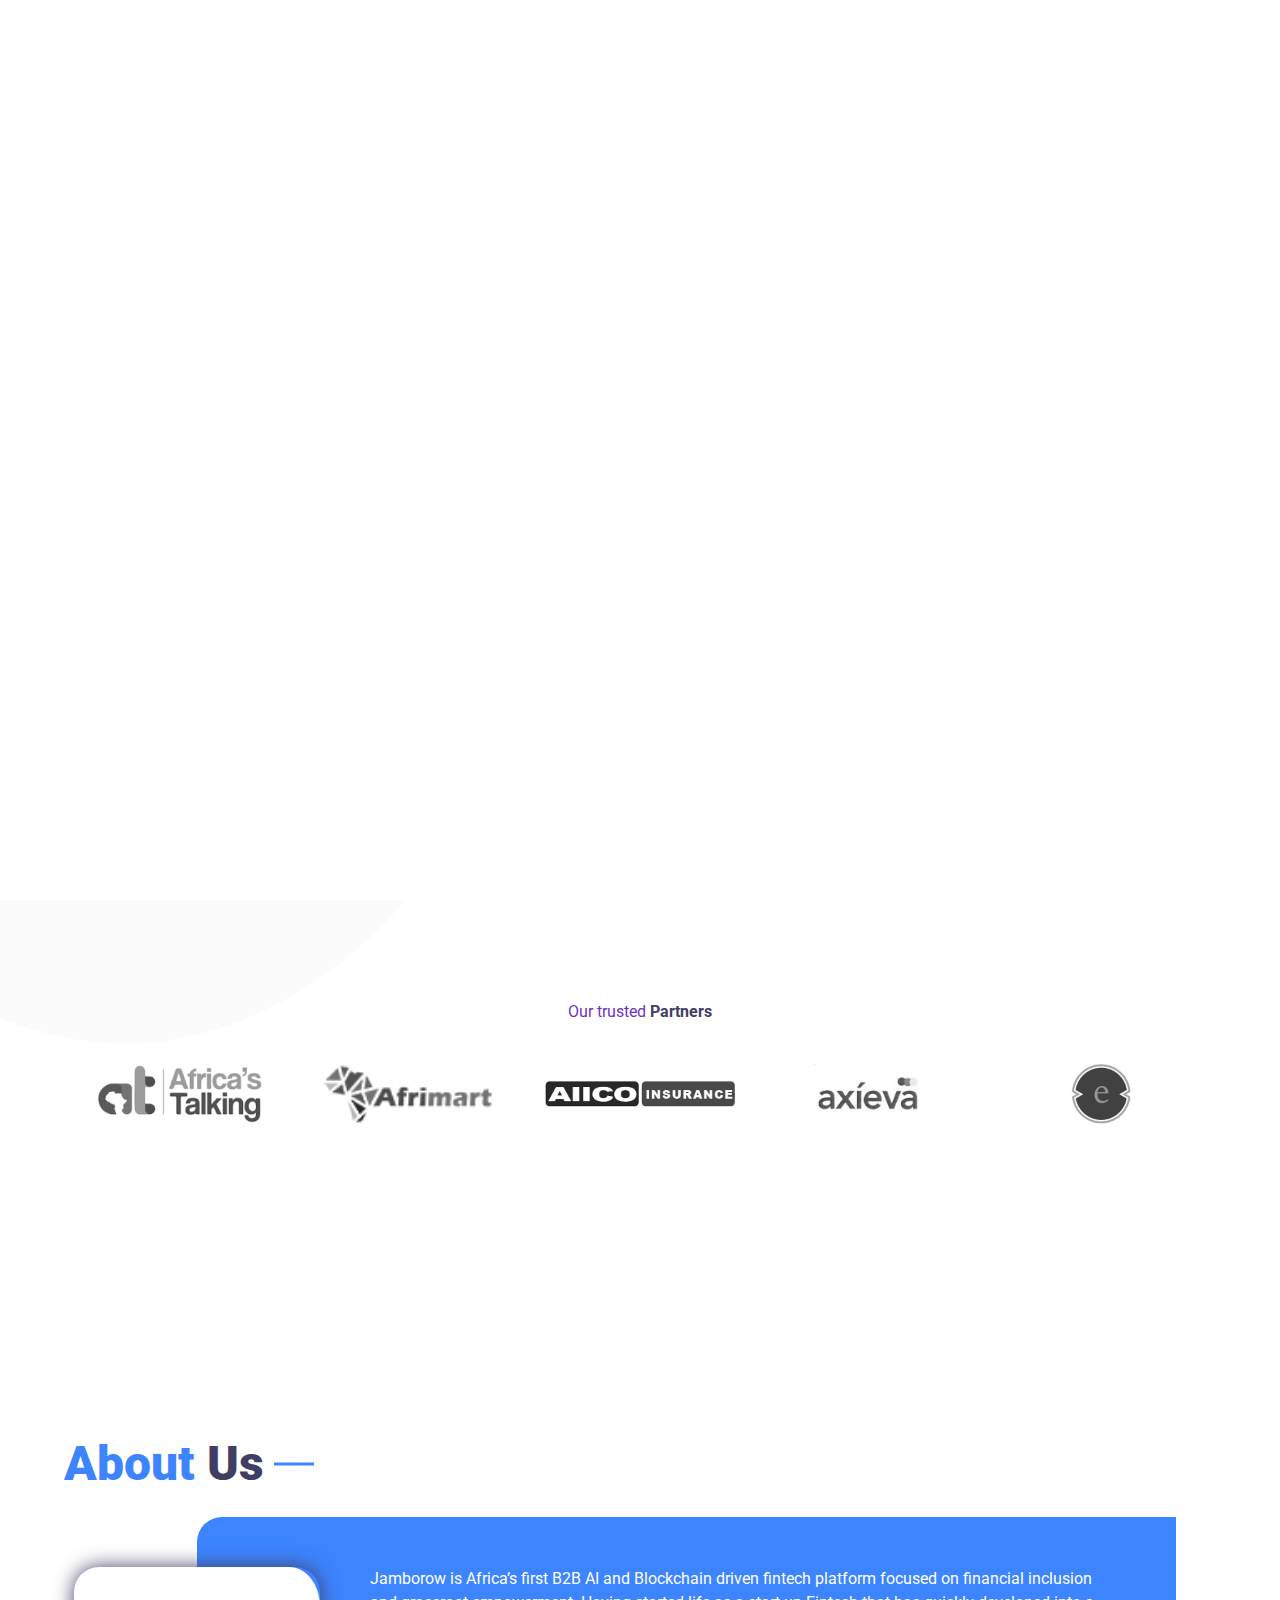
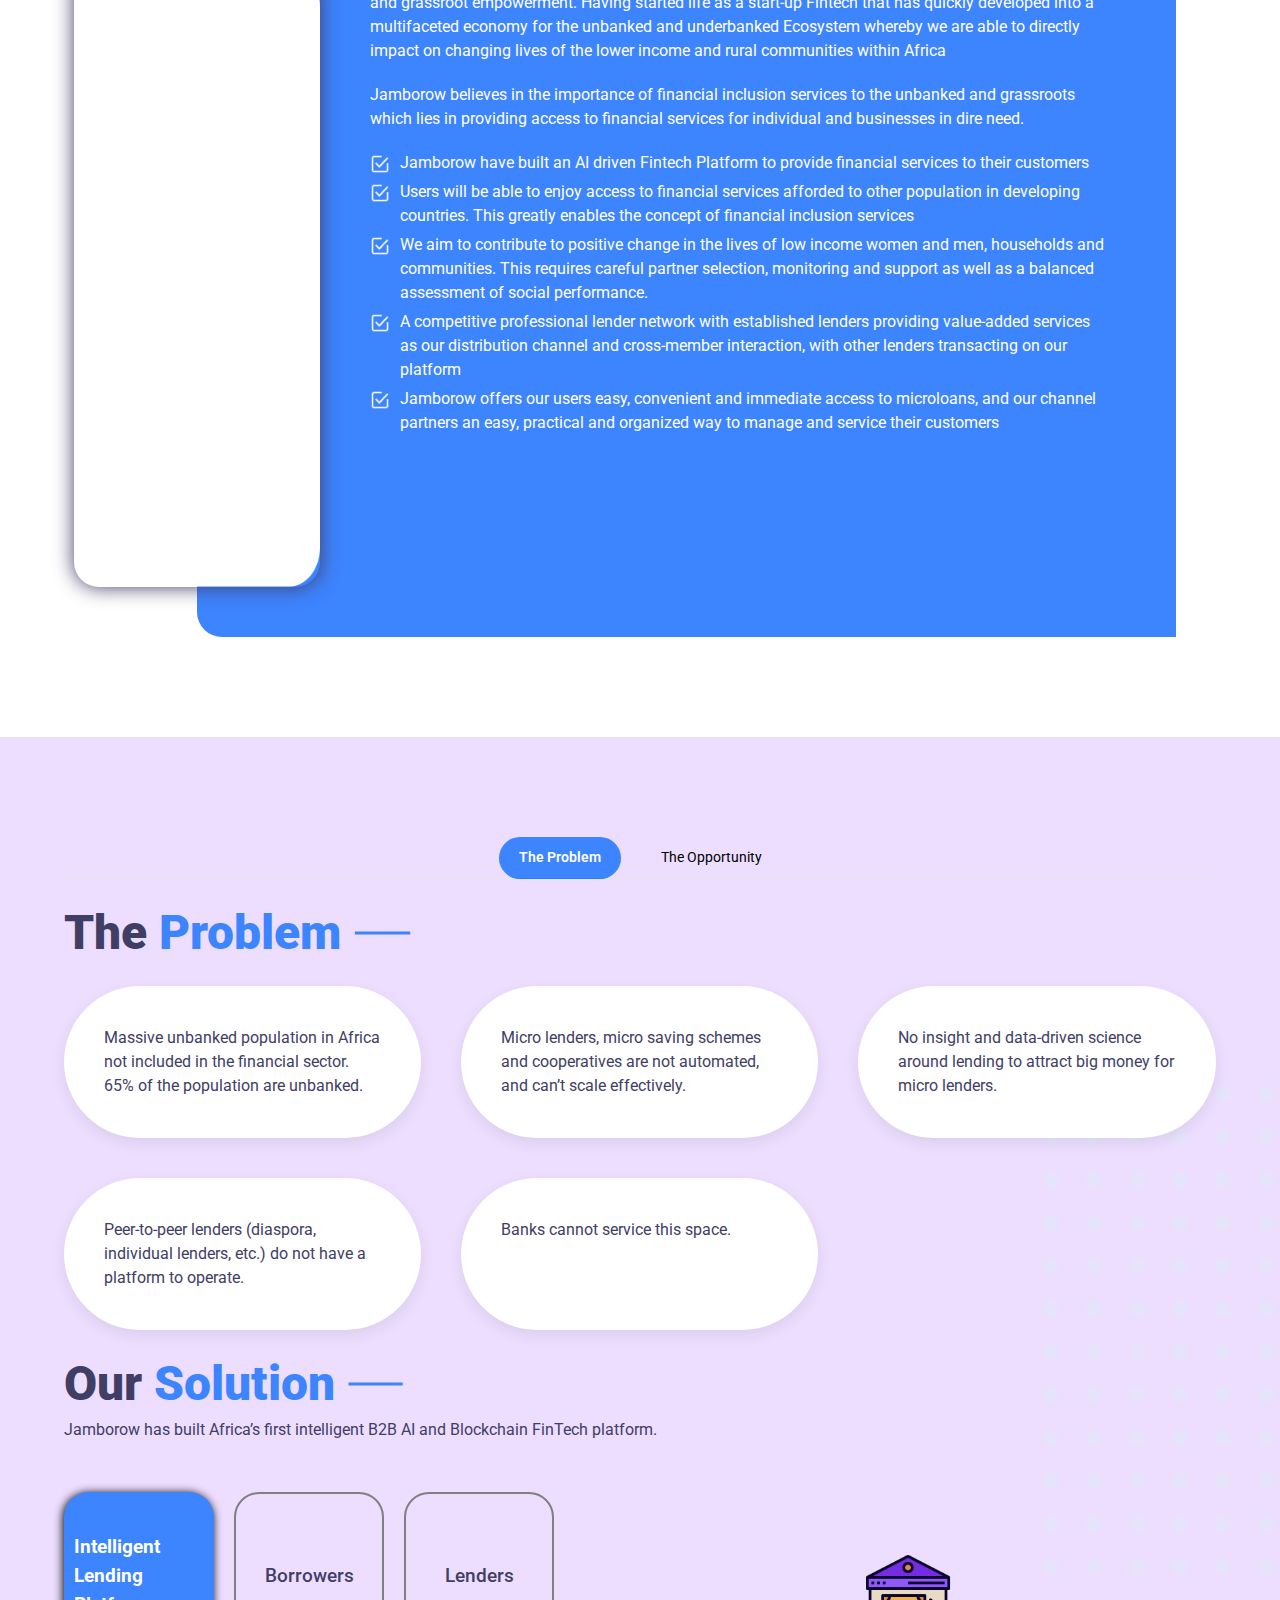
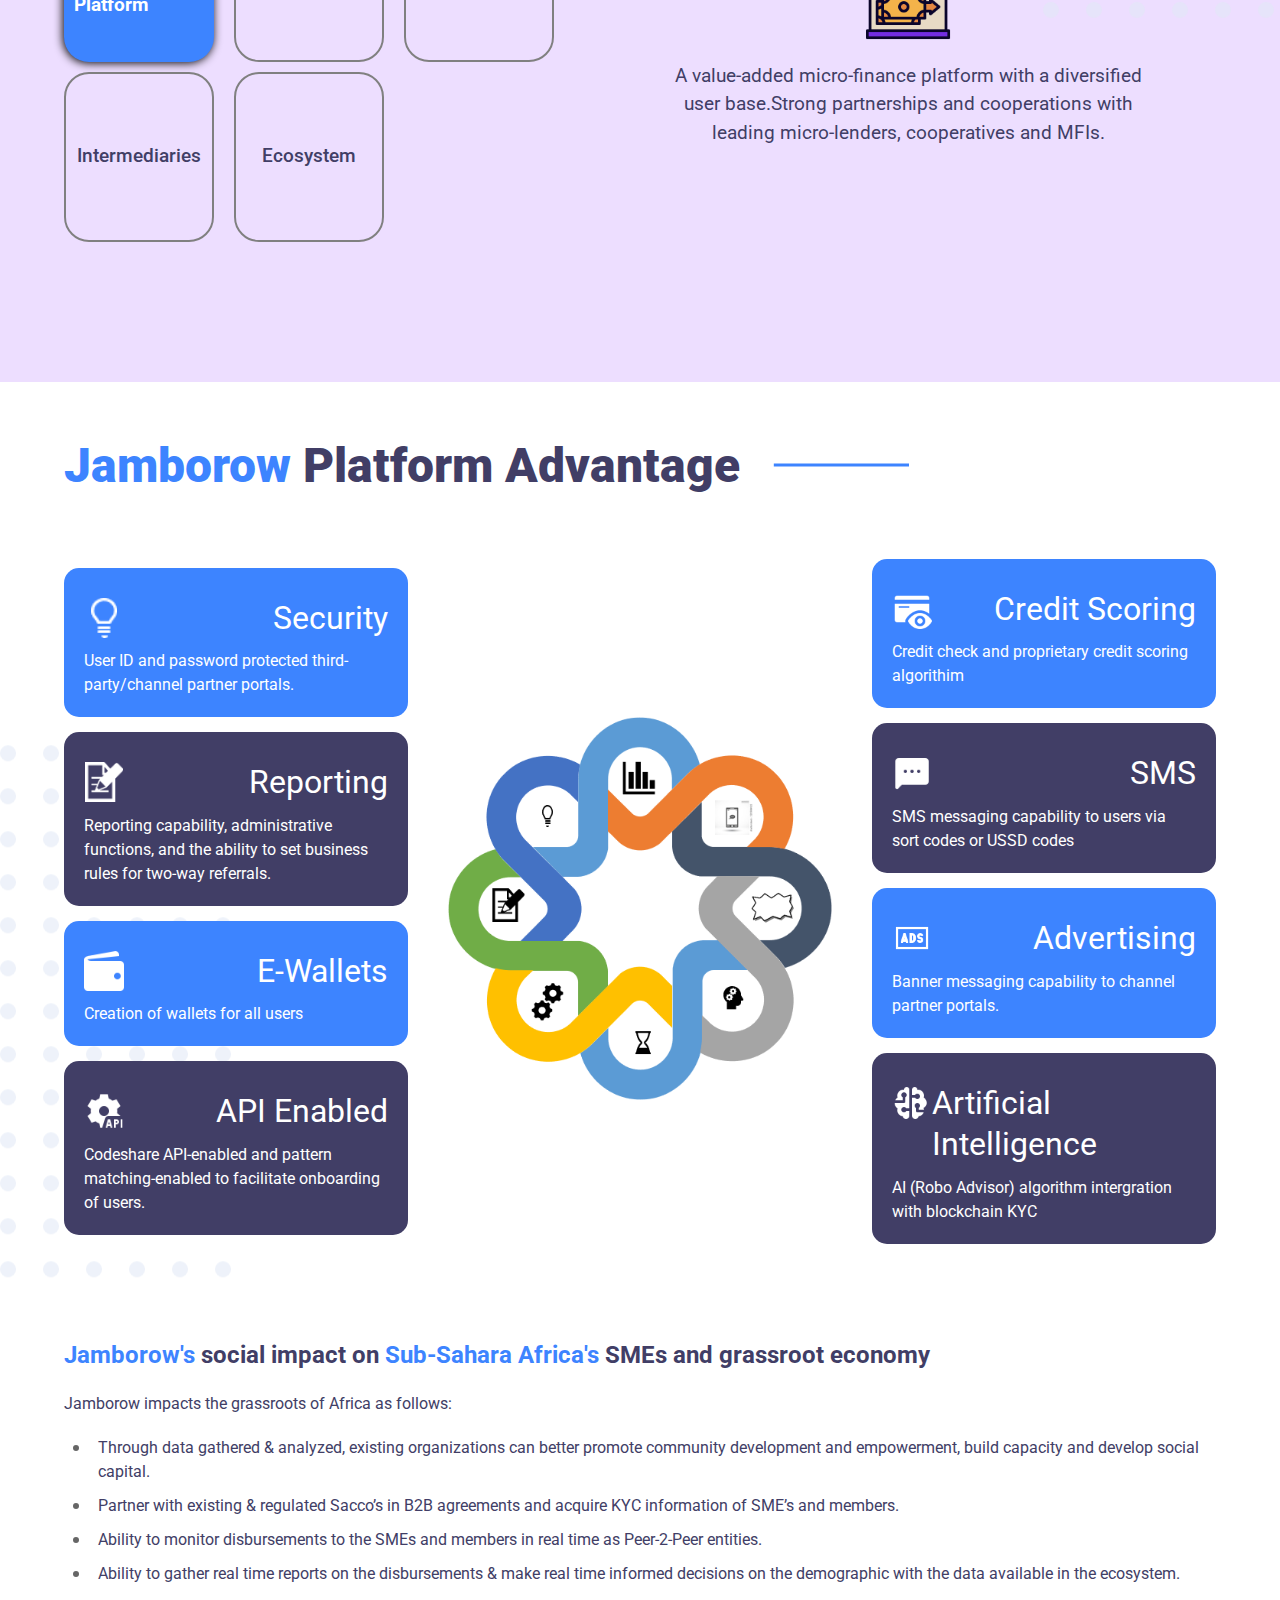
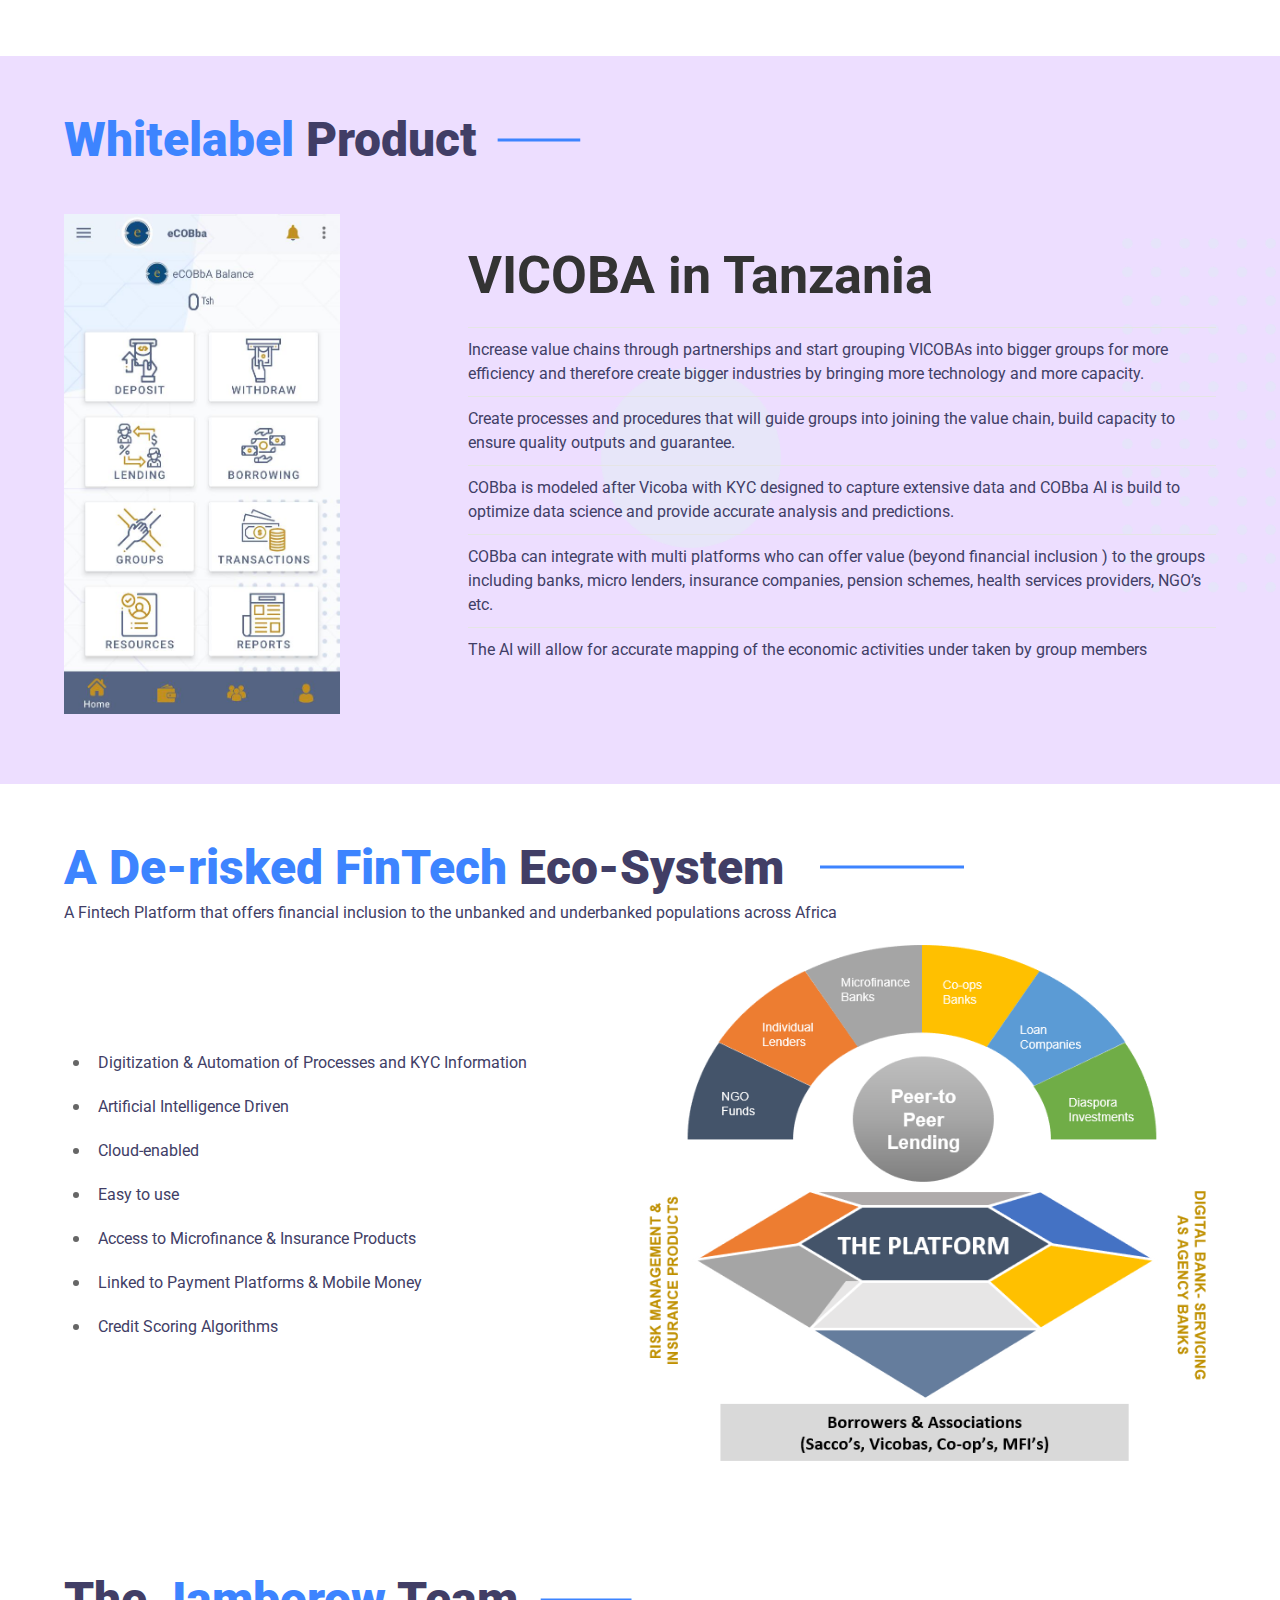
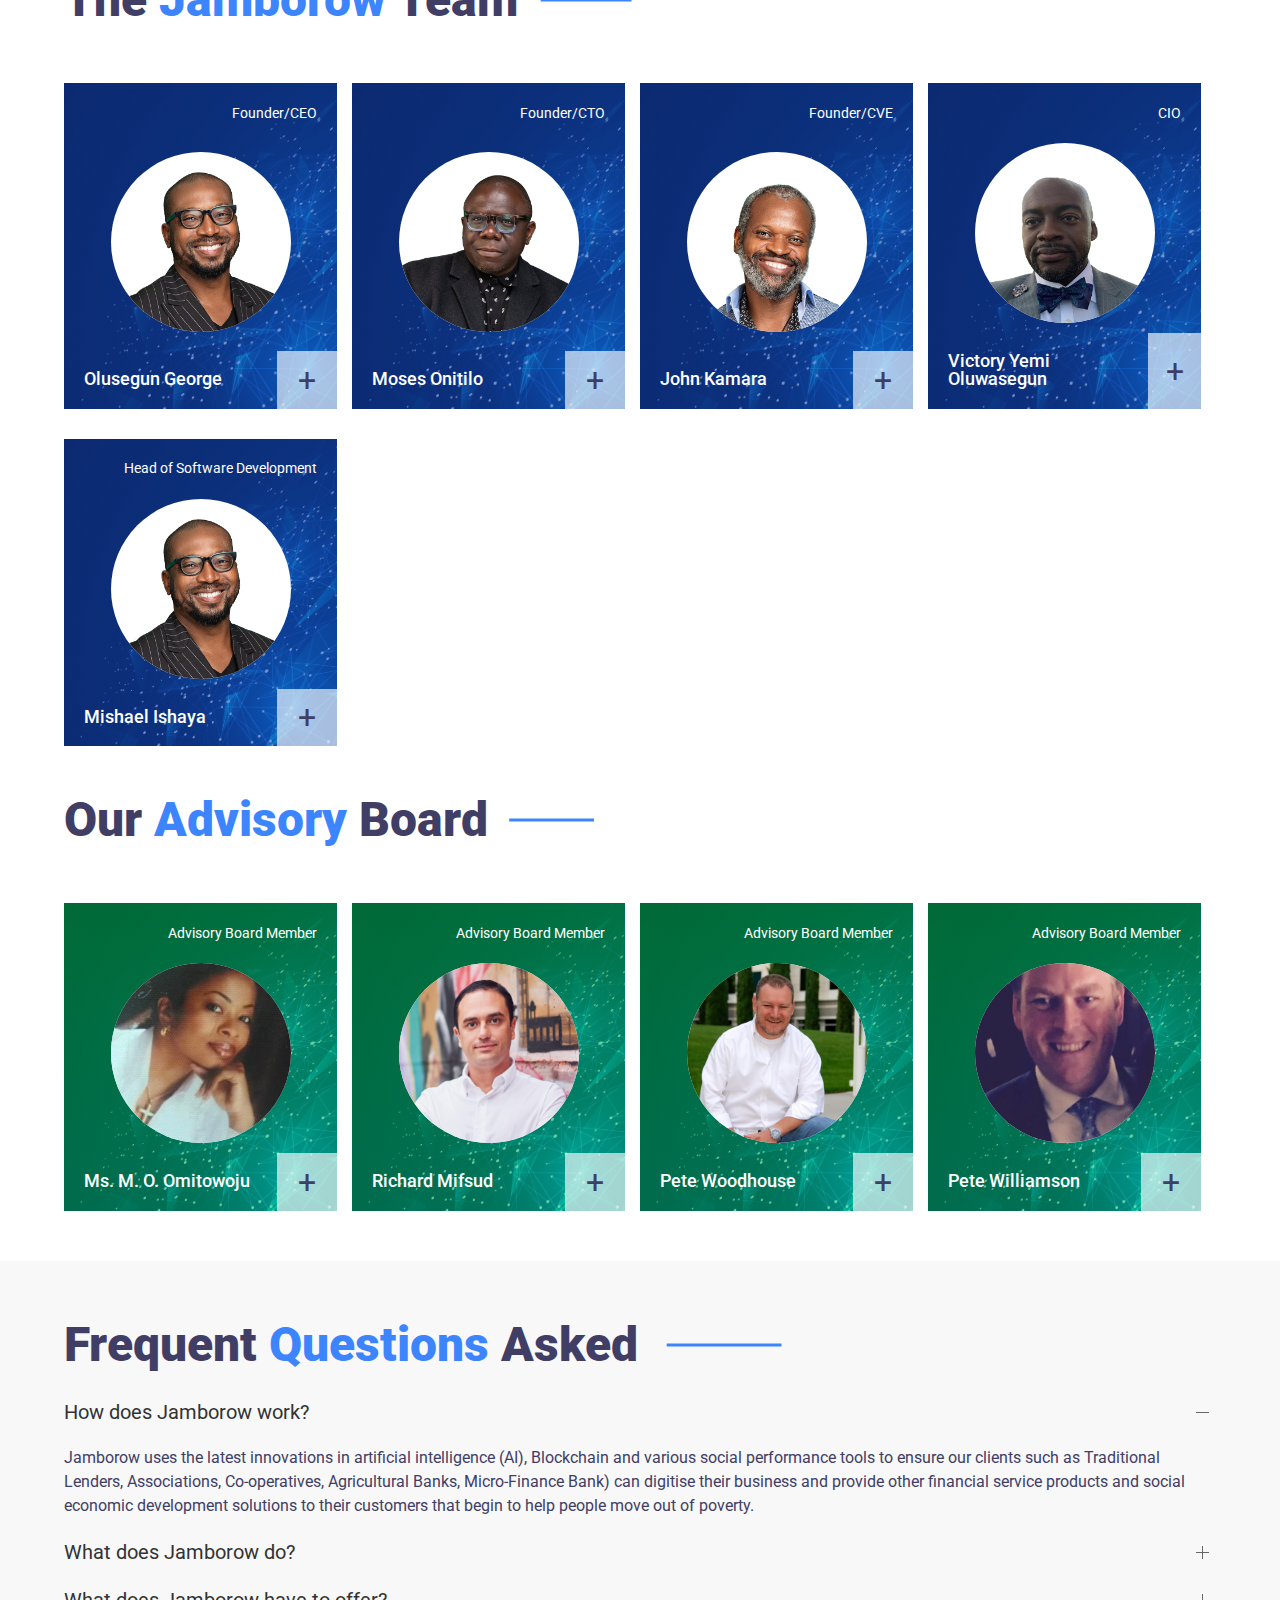
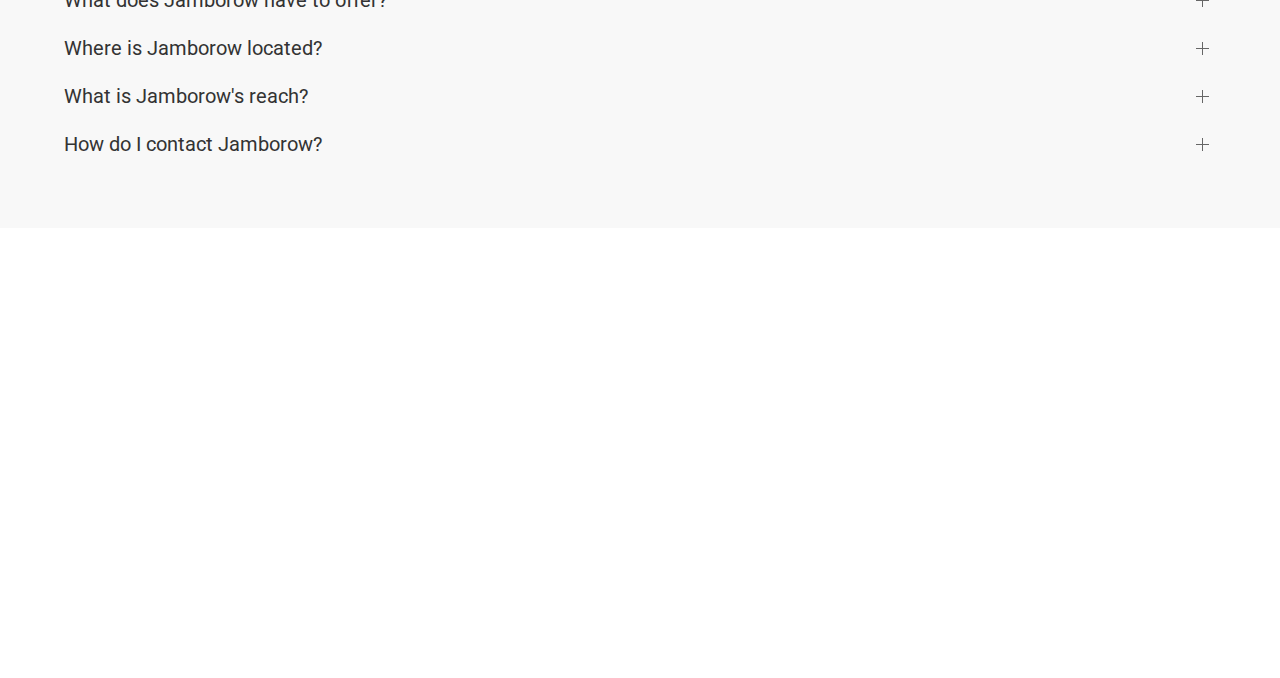
==== index.html @ 73a6a3b9 "first commitr" ====
<!doctype html>
<html class="no-js" lang="en">
  <head>
    <meta charset="utf-8" />
    <meta http-equiv="x-ua-compatible" content="ie=edge">
    <meta name="viewport" content="width=device-width, initial-scale=1.0">
    <title>Jamborow</title>
    <link rel="stylesheet" href="assets/css/app.css">
  </head>
<body>
<!--Preloader-->
<div id="introLoader" class="introloader">
  <div class="loader-container"><!--
    <div class="spinner">
    </div>-->
    <div class="spinner-inner">
      <img src="assets/img/logo.png" alt="">
    </div>
  </div>
</div>
<div uk-sticky="sel-target: .uk-navbar-container; cls-active: uk-navbar-sticky; bottom: #transparent-sticky-navbar; show-on-up: true; animation: uk-animation-slide-top; ">
    <nav class="uk-navbar-container uk-flex-between" uk-navbar style="position: relative; z-index: 980;">
        <div class="uk-navbar-left">

            <a class="uk-navbar-item uk-logo" href="#">
                <img src="./assets/img/Logo.png" alt="">
            </a>

            <ul class="uk-navbar-nav">
            </ul>
        </div><!--
        <div class="main-nav">
            <ul class="uk-navbar-nav">
                <li class="uk-active">
                    <a href="#">
                        Features
                    </a>
                </li>
            </ul>
        </div>-->
        <div class="uk-navbar-right uk-margin-remove">
            <ul class="uk-navbar-nav" uk-scrollspy-nav="closest: li; scroll: true">
                <li class="uk-active">
                    <a href="#home">
                        Home
                    </a>
                </li>
                <li>
                    <a href="#about">
                        About Us
                    </a>
                </li>
                <li>
                    <a href="#problem">
                        Problem & Solution
                    </a>
                </li>
                <li>
                    <a href="#product">
                        Product
                    </a>
                    <div class="uk-navbar-dropdown">
                        <ul class="uk-nav uk-navbar-dropdown-nav">
                            <li class="uk-active"><a href="#features">Features</a></li>
                            <li><a href="#ecosystem">Ecosystem</a></li>
                        </ul>
                    </div>
                </li>
                <li>
                    <a href="#team">
                        Team
                    </a>
                </li>
                <li>
                    <a href="#faq">
                        FAQ
                    </a>
                </li>
                <li>
                    <a href="/login">
                        Login
                    </a>
                </li>
                <li>
                    <a href="#" class="uk-button uk-border-rounded uk-button-primary">Get Started</a>
                </li>
            </ul>
        </div>
    </nav>
</div>
<header id="home">
  <div id="bm"></div>
  <div class="header-top--content">
    <div class="text-content">
      <h2>
        Africa's First Inclusive & Intelligent
        <span class="uk-display-block primary-color">Fintech Platform</span>
      </h2>
      <div class="btn-set">
        <a href="#" class="uk-button uk-border-rounded uk-button-primary">Get Started</a>
        <a href="#" class="uk-button uk-border-rounded gplay--btn">
          <img src="./assets/img/gplay.png" alt="" />
          <div class="uk-margin-left">
            <span class="uk-display-block small--text">GET IT ON</span>
            <span>Google</span>
          </div>
        </a>
      </div>
    </div>
    <div class="video--content">
      <div class="video-container">
        <video src="assets/img/jamborow.mp4#t=90000,100000" loop playsinline uk-video="autoplay: inview"></video>
        <div class="controls">
          <a href="#" class="play--video"><img src="assets/img/play.png" alt="" /></a>
          <a href="#" class="pause--video"><img src="assets/img/pause.png" alt="" /></a>
        </div>
      </div>
    </div>
  </div>
  <div class="partners container uk-padding uk-padding-remove-horizontal">
    <p class="color-purple uk-text-center">Our trusted <span class="uk-text-bold">Partners</span></p>
    <div class="uk-position-relative uk-visible-toggle uk-light" tabindex="-1" uk-slider="autoplay: true; autoplay-interval: 2000">
      <ul class="uk-slider-items uk-child-width-1-2 uk-child-width-1-3@s uk-child-width-1-5@m">
        <li>
          <img src="assets/img/partner1.png" alt="" />
        </li>
        <li>
          <img src="assets/img/partner2.png" alt="" />
        </li>
        <li>
          <img src="assets/img/partner3.png" alt="" />
        </li>
        <li>
          <img src="assets/img/partner4.jpeg" alt="" />
        </li>
        <li>
          <img src="assets/img/partner5.png" alt="" />
        </li>
        <li>
          <img src="assets/img/partner6.png" alt="" />
        </li>
        <li>
          <img src="assets/img/partner7.png" alt="" />
        </li>
        <li>
          <img src="assets/img/partner8.png" alt="" />
        </li>
        <li>
          <img src="assets/img/partner9.png" alt="" />
        </li>
      </ul>

      <a class="uk-position-center-left uk-position-small uk-hidden-hover" href="#" uk-slidenav-previous uk-slider-item="previous"></a>
      <a class="uk-position-center-right uk-position-small uk-hidden-hover" href="#" uk-slidenav-next uk-slider-item="next"></a>
    </div>
  </div>
</header>
<main class="main-content bg-white">
    <section class="about--content bg-white" id="about">
        <div class="container">
            <h3 class="shadow-title c-black uk-margin-bottom"><span class="color-primary">About</span> Us</h3>
            <div class="uk-width-1-1@m about" uk-grid>
                <div class="img-container">
                    <div class="about-img-holder">
                        <img class="about-img" src="assets/img/about.png" alt="">
                        <img src="assets/img/logo.png" alt="" class="about--log">
                        <p>Welcome to Jamborow</p>
                    </div>
                </div>
                <div class="uk-width-expand text--content">
                    <div>
                        <p>
                            Jamborow is Africa’s first B2B AI and Blockchain driven fintech platform focused on
                            financial
                            inclusion and grassroot empowerment. Having started life as a start-up Fintech that has
                            quickly
                            developed into a multifaceted economy for the unbanked and underbanked Ecosystem whereby we
                            are
                            able to directly impact on changing lives of the lower income and rural communities within
                            Africa
                        </p>
                        <p>
                            Jamborow believes in the importance of financial inclusion services to the unbanked and
                            grassroots which lies in providing access to financial services for individual and
                            businesses in
                            dire need.
                        </p>
                        <ul>
                            <li>
                                Jamborow have built an AI driven Fintech Platform to provide financial services to their
                                customers
                            </li>
                            <li>
                                Users will be able to enjoy access to financial services afforded to other population in
                                developing countries. This greatly enables the concept of financial inclusion services
                            </li>
                            <li>
                                We aim to contribute to positive change in the lives of low income women and men,
                                households
                                and communities. This requires careful partner selection, monitoring and support as well
                                as
                                a balanced assessment of social performance.
                            </li>
                            <li>
                                A competitive professional lender network with established lenders providing value-added
                                services as our distribution channel and cross-member interaction, with other lenders
                                transacting on our platform
                            </li>
                            <li>
                                Jamborow offers our users easy, convenient and immediate access to microloans, and our
                                channel partners an easy, practical and organized way to manage and service their
                                customers
                            </li>
                        </ul>
                    </div>
                </div>
            </div>
        </div>
    </section>
    <section class="solution--content bg-purple" id="problem">
        <div class="container">
            <ul class="uk-flex-center" uk-tab
                uk-switcher="animation: uk-animation-slide-top-medium, uk-animation-slide-bottom-medium">
                <li><a href="#">The Problem</a></li>
                <li><a href="#">The Opportunity</a></li>
            </ul>

            <div class="uk-switcher uk-margin">

                <div class="uk-width-1-1@m uk-position-relative uk-position-z-index">
                    <h3 class="shadow-title c-black uk-margin-remove">The <span class="color-primary">Problem</span>
                    </h3>
                    <div class="uk-child-width-1-3@s uk-margin-top uk-grid-match" uk-grid>
                        <div>
                            <div class="uk-card uk-card-default uk-card-body uk-border-pill">
                                <p>Massive unbanked population in Africa not included in the financial sector. 65% of
                                    the
                                    population are unbanked.</p>
                            </div>
                        </div>
                        <div>
                            <div class="uk-card uk-card-default uk-card-body uk-border-pill">
                                <p>
                                    Micro lenders, micro saving schemes and cooperatives are not automated, and can’t
                                    scale
                                    effectively.</p>
                            </div>
                        </div>
                        <div>
                            <div class="uk-card uk-card-default uk-card-body uk-border-pill">
                                <p>
                                    No insight and data-driven science around lending to attract big money for micro
                                    lenders.</p>
                            </div>
                        </div>
                        <div>
                            <div class="uk-card uk-card-default uk-card-body uk-border-pill">
                                <p>
                                    Peer-to-peer lenders (diaspora, individual lenders, etc.) do not have a platform to
                                    operate.</p>
                            </div>
                        </div>
                        <div>
                            <div class="uk-card uk-card-default uk-card-body uk-border-pill">
                                <p>
                                    Banks cannot service this space.</p>
                            </div>
                        </div>
                    </div>
                </div>
                <div class="uk-width-1-1@m uk-position-relative uk-position-z-index">
                    <h3 class="shadow-title c-black uk-margin-remove">The <span class="color-primary">Opportunity</span>
                    </h3>
                    <div class="uk-child-width-1-3@s uk-margin-top uk-grid-match" uk-grid>
                        <div>
                            <div class="uk-card uk-card-default uk-card-body uk-border-pill">
                                <p>Peer-to-peer lenders (diaspora, individual lenders, etc.) now have a platform to
                                    operate.</p>
                            </div>
                        </div>
                        <div>
                            <div class="uk-card uk-card-default uk-card-body uk-border-pill">
                                <p>
                                    Grassroot Data such as KYC and Credit footprint will better serve this segment.</p>
                            </div>
                        </div>
                        <div>
                            <div class="uk-card uk-card-default uk-card-body uk-border-pill">
                                <p>
                                    Massive opportunity for lenders to access this demographic with attractive interest
                                    rates</p>
                            </div>
                        </div>
                    </div>
                </div>
            </div>


            <div class="uk-width-1-1@m uk-position-relative uk-position-z-index">
                <h3 class="shadow-title c-black uk-margin-remove">Our <span class="color-primary">Solution</span>
                </h3>
                <p class="uk-margin-remove">Jamborow has built Africa’s first intelligent B2B AI and Blockchain
                    FinTech platform.</p>
            </div>
            <div class="switcher uk-child-width-1-2@m uk-flex uk-flex-wrap">
                <ul class="uk-subnav uk-subnav-pill uk-child-width-1-3@m"
                    uk-switcher="animation: uk-animation-slide-left-medium, uk-animation-slide-right-medium">
                    <li><a href="#">Intelligent Lending Platform</a></li>
                    <li><a href="#">Borrowers</a></li>
                    <li><a href="#">Lenders</a></li>
                    <li><a href="#">Intermediaries</a></li>
                    <li><a href="#">Ecosystem</a></li>
                </ul>

                <ul class="uk-switcher uk-margin">
                    <li>
                        <div>
                            <img src="assets/img/platform.png" alt="">
                            <p>
                                A value-added micro-finance platform with a diversified user base.Strong partnerships
                                and cooperations with leading micro-lenders, cooperatives and MFIs.
                            </p>
                        </div>
                    </li>
                    <li>
                        <div>
                            <img src="assets/img/borrow.png" alt="">
                            <p>
                                A diversified borrower base with unbanked/underbanked merchants, artisan, workers,
                                students,
                                e.t.c. Loan products and other financial services that meet their individual needs.
                            </p>
                        </div>
                    </li>
                    <li>
                        <div>
                            <img src="assets/img/lender.png" alt="">
                            <p>
                                A competitive professional lender network with established lenders providing value-added
                                services. Cross member interaction, with other members transacting on our platform.
                            </p>
                        </div>
                    </li>
                    <li>
                        <div>
                            <img src="assets/img/intermediaries.png" alt="">
                            <p>
                                A network of competitive and cheap funding sources providing lending capital to our
                                professional lenders, based on coverage opportunity and return.
                            </p>
                        </div>
                    </li>
                    <li>
                        <div>
                            <img src="assets/img/ecosystem.png" alt="">
                            <p>
                                Codified incentives and processes to encourage provide a higher rate of repayment.
                                Technology with robust multi-threading capability that handles bulk transaction in
                                seconds
                                and accomodates the expansion and processing of more complex user data.
                            </p>
                        </div>
                    </li>
                </ul>
            </div>
        </div>
    </section>
    <section class="advantage--content bg-white" id="features">
        <div class="container">
            <div class="uk-width-1-1@m">
                <h3 class="shadow-title c-black uk-margin-remove"><span class="color-primary">Jamborow</span> Platform
                    Advantage
                </h3>
                <div class="uk-width-1-1@m uk-flex uk-margin-top uk-flex-wrap uk-flex-middle">
                    <div class="uk-width-1-3@m uk-padding-remove-left uk-padding adv--cards">
                        <div class="bg-primary">
                            <div class="uk-flex uk-flex-between">
                                <img src="assets/img/bulb.png" alt="">
                                <h2>Security</h2>
                            </div>
                            User ID and password protected third-party/channel partner portals.
                        </div>
                        <div class="bg-black">
                            <div class="uk-flex uk-flex-between">
                                <img src="assets/img/report.png" alt="">
                                <h2>Reporting</h2>
                            </div>
                            Reporting capability, administrative functions, and the ability to set business rules for
                            two-way referrals.
                        </div>
                        <div class="bg-primary">
                            <div class="uk-flex uk-flex-between">
                                <img src="assets/img/wallet.png" alt="">
                                <h2>E-Wallets</h2>
                            </div>
                            Creation of wallets for all users
                        </div>
                        <div class="bg-black">
                            <div class="uk-flex uk-flex-between">
                                <img src="assets/img/api.png" alt="">
                                <h2>API Enabled</h2>
                            </div>
                            Codeshare API-enabled and pattern matching-enabled to facilitate onboarding of users.
                        </div>
                    </div>
                    <div class="uk-width-1-3@m">
                        <div class="uk-position-relative">
                            <img src="assets/img/advantages.png" alt="">
                        </div>
                    </div>
                    <div class="uk-width-1-3@m uk-padding uk-padding-remove-right adv--cards">
                        <div class="bg-primary">
                            <div class="uk-flex uk-flex-between">
                                <img src="assets/img/credit.png" alt="">
                                <h2>Credit Scoring</h2>
                            </div>
                            Credit check and proprietary credit scoring algorithim
                        </div>
                        <div class="bg-black">
                            <div class="uk-flex uk-flex-between">
                                <img src="assets/img/sms.png" alt="">
                                <h2>SMS</h2>
                            </div>
                            SMS messaging capability to users via sort codes or USSD codes
                        </div>
                        <div class="bg-primary">
                            <div class="uk-flex uk-flex-between">
                                <img src="assets/img/advert.png" alt="">
                                <h2>Advertising</h2>
                            </div>
                            Banner messaging capability to channel partner portals.
                        </div>
                        <div class="bg-black">
                            <div class="uk-flex uk-flex-between">
                                <img src="assets/img/ai.png" alt="">
                                <h2>Artificial Intelligence</h2>
                            </div>
                            AI (Robo Advisor) algorithm intergration with blockchain KYC
                        </div>
                    </div>
                </div>

                <h3 class="uk-text-bold uk-margin-medium-top c-black"><span class="color-primary">Jamborow's</span>
                    social impact on <span class="color-primary">Sub-Sahara Africa's</span> SMEs and grassroot economy
                </h3>
                <p>
                    Jamborow impacts the grassroots of Africa as follows:
                </p>
                <ul class="uk-list uk-list-bullet">
                    <li>
                        Through data gathered & analyzed, existing organizations can better promote community
                        development and empowerment, build capacity and develop social capital.
                    </li>
                    <li>
                        Partner with existing & regulated Sacco’s in B2B agreements and acquire KYC information of SME’s
                        and members.
                    </li>
                    <li>
                        Ability to monitor disbursements to the SMEs and members in real time as Peer-2-Peer entities.
                    </li>
                    <li>
                        Ability to gather real time reports on the disbursements & make real time informed decisions on
                        the demographic with the data available in the ecosystem.
                    </li>
                </ul>
            </div>
        </div>
    </section>
    <section class="whitelabel--product bg-purple" id="product">
        <div class="container">
            <div class="uk-width-1-1@m">
                <h3 class="shadow-title c-black uk-margin-remove"><span class="color-primary">Whitelabel</span> Product
                </h3>
                <div class="uk-width-1-1@m uk-child-width-1-2@m uk-flex uk-margin-top uk-flex-wrap uk-flex-middle">
                    <div class="label--pic uk-width-1-3@m">
                        <img src="assets/img/ecoba.svg.jfif" alt="">
                    </div>
                    <div class="label--list uk-width-2-3@m">
                        <ul class="uk-list uk-list-divider">
                            <h3 class="uk-text-bold uk-heading-small">VICOBA in Tanzania</h3>
                            <li> Increase value chains through partnerships and start grouping VICOBAs into bigger
                                groups for more efficiency and therefore create bigger industries by bringing more
                                technology and more capacity.
                            </li>
                            <li>Create processes and procedures that will guide groups into joining the value chain,
                                build capacity to ensure quality outputs and guarantee.
                            </li>
                            <li>COBba is modeled after Vicoba with KYC designed to capture extensive data and COBba AI
                                is build to optimize data science and provide accurate analysis and predictions.
                            </li>
                            <li>COBba can integrate with multi platforms who can offer value (beyond financial inclusion
                                ) to the groups including banks, micro lenders, insurance companies, pension schemes,
                                health services providers, NGO’s etc.
                            </li>
                            <li>The AI will allow for accurate mapping of the economic activities under taken by group
                                members
                            </li>
                        </ul>
                    </div>
                </div>
            </div>
        </div>
    </section>
    <section class="ecosystem bg-white" id="ecosystem">
        <div class="container">
            <div class="uk-width-1-1@m">
                <h3 class="shadow-title c-black uk-margin-remove"><span
                        class="color-primary">A De-risked FinTech </span> Eco-System
                </h3>
                <p class="uk-margin-remove">A Fintech Platform that offers financial inclusion to the unbanked and
                    underbanked populations across Africa
                </p>
                <div class="uk-width-1-1@m uk-child-width-1-2@m uk-flex uk-margin-top uk-flex-wrap uk-flex-middle">
                    <div>
                        <ul class="uk-list uk-list-large uk-list-bullet">
                            <li>Digitization & Automation of Processes and KYC Information
                            </li>
                            <li>Artificial Intelligence Driven
                            </li>
                            <li>Cloud-enabled
                            </li>
                            <li>Easy to use
                            </li>
                            <li>Access to Microfinance & Insurance Products
                            </li>
                            <li>Linked to Payment Platforms & Mobile Money
                            </li>
                            <li>Credit Scoring Algorithms
                            </li>
                        </ul>
                    </div>
                    <div>
                        <img src="assets/img/ecosystem-pic.png" alt="">
                    </div>
                </div>
            </div>
        </div>
    </section>

    <section class="our--team bg-white" id="team">
        <div class="container">
            <div class="uk-width-1-1@m">
                <h3 class="shadow-title c-black uk-margin-remove">The <span class="color-primary">Jamborow</span> Team
                </h3>
                <div class="uk-width-1-1@m uk-child-width-1-4@m uk-flex uk-margin-top uk-flex-wrap uk-grid-small"  uk-height-match="target: > div > .team-member--card">
                    <div>
                        <div class="team-member--card">
                            <div class="position">Founder/CEO</div>
                            <div class="team--image">
                                <img src="assets/img/olusegun.png" alt="">
                            </div>
                            <div class="member-name--more">
                                <div class="member--name">
                                    Olusegun George
                                </div>
                                <div class="more--btn" uk-toggle="target: #segun">
                                    <span>+</span>
                                </div>
                            </div>
                        </div>
                    </div>
                    <div>
                        <div class="team-member--card">
                            <div class="position">Founder/CTO</div>
                            <div class="team--image">
                                <img class="img-pos-btm" src="assets/img/moses.png" alt="">
                            </div>
                            <div class="member-name--more">
                                <div class="member--name">
                                    Moses Onitilo
                                </div>
                                <div class="more--btn" uk-toggle="target: #moses">
                                    <span>+</span>
                                </div>
                            </div>
                        </div>
                    </div>
                    <div>
                        <div class="team-member--card">
                            <div class="position">Founder/CVE</div>
                            <div class="team--image">
                                <img src="assets/img/kamara.png" alt="">
                            </div>
                            <div class="member-name--more">
                                <div class="member--name">
                                    John Kamara
                                </div>
                                <div class="more--btn" uk-toggle="target: #kamara">
                                    <span>+</span>
                                </div>
                            </div>
                        </div>
                    </div>
                    <div>
                        <div class="team-member--card">
                            <div class="position">CIO</div>
                            <div class="team--image">
                                <img src="assets/img/vic.png" alt="">
                            </div>
                            <div class="member-name--more">
                                <div class="member--name">
                                    Victory Yemi Oluwasegun
                                </div>
                                <div class="more--btn" uk-toggle="target: #vic">
                                    <span>+</span>
                                </div>
                            </div>
                        </div>
                    </div>
                    <div>
                        <div class="team-member--card">
                            <div class="position">Head of Software Development</div>
                            <div class="team--image">
                                <img src="assets/img/olusegun.png" alt="">
                            </div>
                            <div class="member-name--more">
                                <div class="member--name">
                                    Mishael Ishaya
                                </div>
                                <div class="more--btn">
                                    <span>+</span>
                                </div>
                            </div>
                        </div>
                    </div>
                </div>
                <h3 class="shadow-title c-black uk-margin-medium-top uk-margin-remove-bottom">Our <span
                        class="color-primary">Advisory</span> Board
                </h3>
                <div class="uk-width-1-1@m uk-child-width-1-4@m uk-flex uk-margin-top uk-flex-wrap uk-grid-small board">
                    <div>
                        <div class="team-member--card">
                            <div class="position">Advisory Board Member</div>
                            <div class="team--image">
                                <img src="assets/img/omitowoju.jpg" alt="">
                            </div>
                            <div class="member-name--more">
                                <div class="member--name">
                                    Ms. M. O. Omitowoju
                                </div>
                                <div class="more--btn" uk-toggle="target: #omitowoju">
                                    <span>+</span>
                                </div>
                            </div>
                        </div>
                    </div>
                    <div>
                        <div class="team-member--card">
                            <div class="position">Advisory Board Member</div>
                            <div class="team--image">
                                <img class="img-pos-btm" src="assets/img/richard.jpeg" alt="">
                            </div>
                            <div class="member-name--more">
                                <div class="member--name">
                                    Richard Mifsud
                                </div>
                                <div class="more--btn" uk-toggle="target: #richard">
                                    <span>+</span>
                                </div>
                            </div>
                        </div>
                    </div>
                    <div>
                        <div class="team-member--card">
                            <div class="position">Advisory Board Member</div>
                            <div class="team--image">
                                <img src="assets/img/pete.jpg" alt="">
                            </div>
                            <div class="member-name--more">
                                <div class="member--name">
                                    Pete Woodhouse
                                </div>
                                <div class="more--btn" uk-toggle="target: #pete">
                                    <span>+</span>
                                </div>
                            </div>
                        </div>
                    </div>
                    <div>
                        <div class="team-member--card">
                            <div class="position">Advisory Board Member</div>
                            <div class="team--image">
                                <img src="assets/img/pwill.jpg" alt="">
                            </div>
                            <div class="member-name--more">
                                <div class="member--name">
                                    Pete Williamson
                                </div>
                                <div class="more--btn" uk-toggle="target: #pwill">
                                    <span>+</span>
                                </div>
                            </div>
                        </div>
                    </div>
                </div>
            </div>
        </div>
    </section>

    <section class="faq uk-position-z-index uk-position-relative uk-section-muted" id="faq">
        <div class="container">
            <div class="uk-width-1-1@m">
                <h3 class="shadow-title c-black uk-margin-remove">Frequent <span class="color-primary">Questions</span>
                    Asked
                </h3>
                <div class="uk-width-1-1@m uk-flex uk-flex-center uk-margin-top uk-flex-wrap">
                    <ul uk-accordion class="uk-width-1-1@m">
                        <li class="uk-open">
                            <a class="uk-accordion-title" href="#">How does Jamborow work?</a>
                            <div class="uk-accordion-content">
                                <p>Jamborow uses the latest innovations in artificial intelligence (AI), Blockchain and
                                    various social performance tools to ensure our clients such as Traditional Lenders,
                                    Associations, Co-operatives, Agricultural Banks, Micro-Finance Bank) can digitise
                                    their business and provide other financial service products and social economic
                                    development solutions to their customers that begin to help people move out of
                                    poverty.</p>
                            </div>
                        </li>
                        <li>
                            <a class="uk-accordion-title" href="#">What does Jamborow do?</a>
                            <div class="uk-accordion-content">
                                <p>Jamborow has built Africa’s first inclusive, intelligent B2B AI led fintech platform.
                                    We aim to contribute to positive change in the lives of women and men, households
                                    and communities.</p>
                            </div>
                        </li>
                        <li>
                            <a class="uk-accordion-title" href="#">What does Jamborow have to offer?</a>
                            <div class="uk-accordion-content">
                                <p>Jamborow offers our users easy, convenient and immediate access to microloans, and
                                    our channel partners an easy, practical and organized way to manage and service
                                    their customers.</p>
                            </div>
                        </li>
                        <li>
                            <a class="uk-accordion-title" href="#">Where is Jamborow located?</a>
                            <div class="uk-accordion-content">
                                <p>Jamborow’s ecosystem cuts across PanAfrican countries such as: Kenya, Tanzania,
                                    Nigeria, Liberia, Sierra Leone, Uganda and Botswana etc.

                                </p>
                            </div>
                        </li>
                        <li>
                            <a class="uk-accordion-title" href="#">What is Jamborow's reach?</a>
                            <div class="uk-accordion-content">
                                <p>Jamborow has a reach of 8 million + people all across Africa and beyond.</p>
                            </div>
                        </li>
                        <li>
                            <a class="uk-accordion-title" href="#">How do I contact Jamborow?</a>
                            <div class="uk-accordion-content">
                                <p>Contact us by simply sending an email to info@jamborow.com</p>
                            </div>
                        </li>
                    </ul>
                </div>
            </div>
        </div>
    </section>
</main>

<footer class="footer">
    <div class="uk-flex uk-flex-right">
        <div class="uk-width-1-1@m mini--footer uk-flex uk-flex-wrap">
            <p class="uk-width-2-3@m c-white little--about">
                Jamborow is Africa’s first B2B AI and Blockchain driven fintech platform focused on financial inclusion
                and grassroot empowerment.
            </p>
            <div class="uk-width-1-3@m uk-text-center">
                <img src="assets/img/logo.png" alt="">
            </div>
            <div class="uk-width1-1@m uk-flex uk-flex-wrap padding--bottom border--bottom">
                <div class="uk-width-2-3@m uk-flex uk-flex-between uk-flex-wrap">
                    <ul class="uk-list">
                        <li><a href="#">Home</a></li>
                        <li><a href="#">About Us</a></li>
                        <li><a href="#">Problem & Solution</a></li>
                    </ul>
                    <ul class="uk-list">
                        <li><a href="#">Advantage</a></li>
                        <li><a href="#">Product</a></li>
                        <li><a href="#">Team</a></li>
                    </ul>
                    <ul class="uk-list">
                        <li><a href="#">FAQ</a></li>
                        <li><a href="#">Register</a></li>
                        <li><a href="#">Login</a></li>
                    </ul>
                </div>
                <div class="uk-width-1-3@m">

                </div>
            </div>
            <div class="uk-width1-1@m uk-margin-top uk-flex uk-flex-wrap">
                <div class="">
                    <a href="" class="uk-icon-button uk-margin-small-right" uk-icon="twitter"></a>
                    <a href="" class="uk-icon-button  uk-margin-small-right" uk-icon="facebook"></a>
                    <a href="" class="uk-icon-button  uk-margin-small-right" uk-icon="linkedin"></a>
                    <a href="" class="uk-icon-button" uk-icon="instagram"></a>
                </div>
            </div>
        </div>
    </div>
</footer>
<div id="segun" class="uk-flex-top team--info" uk-modal>
    <div class="uk-modal-dialog uk-modal-body uk-margin-auto-vertical">

        <button class="uk-modal-close-default" type="button" uk-close></button>
        <div class="uk-flex uk-flex-wrap">
            <div class="uk-width-1-3@m img--space">
                <img src="assets/img/olusegun.png" alt="">
            </div>
            <div class="uk-width-2-3@m uk-padding info--space">
                <h2 class="uk-article-title uk-margin-remove">Olusegun George</h2>
                <p class="uk-article-meta uk-margin-remove">Founder/CEO</p>
                <ul class="uk-list">
                    <li>
                        Olusegun George is a former Account Director, West Africa for Governance Risk and Compliance with
                        Thompson Reuters,responsible for driving business development across the West African region and
                        providing GRC advisory services to regulators and Operators.
                    </li>
                    <li>He has over 20 years Banking and Financial services, as former Group Head of Treasury Shared Services
                        and Former Chief Operating officer, Global Markets, both at UBA as well as former Market Analyst at
                        Goldman Sachs to mention a few.
                    </li>
                </ul>
            </div>
        </div>

    </div>
</div>
<div id="moses" class="uk-flex-top team--info" uk-modal>
    <div class="uk-modal-dialog uk-modal-body uk-margin-auto-vertical">

        <button class="uk-modal-close-default" type="button" uk-close></button>
        <div class="uk-flex uk-flex-wrap">
            <div class="uk-width-1-3@m img--space">
                <img src="assets/img/moses.png" alt="">
            </div>
            <div class="uk-width-2-3@m uk-padding info--space">
                <h2 class="uk-article-title uk-margin-remove">Moses Onitilo</h2>
                <p class="uk-article-meta uk-margin-remove">Founder/CTO</p>
                <ul class="uk-list">
                    <li>
                        Moses Onitilo is a 20+ yrs IT veteran with a background in ITSM, ITIL, Digital Transformation, AI, Blockchain, Encryption, Security and other leading edge enterprise management technologies.
                    </li>
                    <li>
                        He is currently Founder and CTO , of Jamborow LTD, Africa’s first intelligent B2B AI and Blockchain FinTech platforman and Deep Learning Science LTD, A Digital Transformation and Software Development outsourcing firm.
                    </li>
                    <li>
                        Also former founder and Managing partner at Principle Technologies, LLC, AN 18yrs Digital Transformation and ITSM consulting company in USA, with Fortune 500 and European clients.
                    </li>
                </ul>
            </div>
        </div>

    </div>
</div>
<div id="kamara" class="uk-flex-top team--info" uk-modal>
    <div class="uk-modal-dialog uk-modal-body uk-margin-auto-vertical">

        <button class="uk-modal-close-default" type="button" uk-close></button>
        <div class="uk-flex uk-flex-wrap">
            <div class="uk-width-1-3@m img--space">
                <img src="assets/img/kamara.png" alt="">
            </div>
            <div class="uk-width-2-3@m uk-padding info--space">
                <h2 class="uk-article-title uk-margin-remove">John Kamara</h2>
                <p class="uk-article-meta uk-margin-remove">Founder/CVE</p>
                <ul class="uk-list">
                    <li>
                        John Kamara has over 20 years experience in business strategy, digital Technology, market growth, Gaming industry expert for various Global Markets.
                    </li>
                    <li>
                        John is a leading expert in E-Commerce, Internet Solutions, Digital Applications, Financial Payment Solutions, Gaming (sports betting, poker,casino and lottery), AI and Blockchain solutions which have earned him AI Ambassador for City AI in Nairobi and Lagos.
                    </li>
                </ul>
            </div>
        </div>

    </div>
</div>
<div id="omitowoju" class="uk-flex-top team--info" uk-modal>
    <div class="uk-modal-dialog uk-modal-body uk-margin-auto-vertical">

        <button class="uk-modal-close-default" type="button" uk-close></button>
        <div class="uk-flex uk-flex-wrap">
            <div class="uk-width-1-3@m img--space">
                <img src="assets/img/omitowoju.jpg" alt="">
            </div>
            <div class="uk-width-2-3@m uk-padding info--space">
                <h2 class="uk-article-title uk-margin-remove">
                    Ms. M. O. Omotiwoju</h2>
                <p class="uk-article-meta uk-margin-remove">Advisory Board Member</p>
                <ul class="uk-list">
                    <li>
                        Ms Funmi Omitowoju is armed with a wealth experience in direct sales, marketing and business development that spans over 30 years in West Africa and Nigeria.
                    </li>
                    <li>
                        She is the former regional Director for MoneyGram International, Anglophone- West Africa and also former Managing Director of UBA Prestige Banking (the standalone personal financial services arm of UBA Plc)
                    </li>
                </ul>
            </div>
        </div>

    </div>
</div>
<div id="richard" class="uk-flex-top team--info" uk-modal>
    <div class="uk-modal-dialog uk-modal-body uk-margin-auto-vertical">

        <button class="uk-modal-close-default" type="button" uk-close></button>
        <div class="uk-flex uk-flex-wrap">
            <div class="uk-width-1-3@m img--space">
                <img src="assets/img/richard.jpeg" alt="">
            </div>
            <div class="uk-width-2-3@m uk-padding info--space">
                <h2 class="uk-article-title uk-margin-remove">
                    Richard Mifsud</h2>
                <p class="uk-article-meta uk-margin-remove">Advisory Board Member</p>
                <ul class="uk-list">
                    <li>
                        Richard Mifsud is currently the CEO and Co-Founder of Helio Gaming, a leading iGaming games provider focusing mainly on innovative Lottery products. Richard is an experienced executive within the igaming & technology industry internationally and sits on several boards across a number of industries. During his more than 15 years career he has held several managerial positions where he also holds a personal management license from UK gambling commission.
                    </li>
                    <li>
                        Richard has high aspirations about Africa as a continent and as a result he has co-founded a company called Afrisors. A company based in Malta with offices worldwide which is assisting existing or new businesses to operate in several Sub-Saharan regions. The core business focus of Afrisors is iGaming, Blockchain and Fintech.
                    </li>
                    <li>
                        He is also an advisor and consultant on a number of sub-saharan projects including Nurucoin in Kenya, Jamborow in Nigeria and ShellPay in Malta, China & Africa.
                    </li>
                </ul>
            </div>
        </div>

    </div>
</div>
<div id="pete" class="uk-flex-top team--info" uk-modal>
    <div class="uk-modal-dialog uk-modal-body uk-margin-auto-vertical">

        <button class="uk-modal-close-default" type="button" uk-close></button>
        <div class="uk-flex uk-flex-wrap">
            <div class="uk-width-1-3@m img--space">
                <img src="assets/img/pete.jpg" alt="">
            </div>
            <div class="uk-width-2-3@m uk-padding info--space">
                <h2 class="uk-article-title uk-margin-remove">
                    Pete Woodhouse</h2>
                <p class="uk-article-meta uk-margin-remove">Advisory Board Member</p>
                <ul class="uk-list">
                    <li>
                        Pete Woodhouse is an engineer and an experienced technology leader with 30 years experience in developing and delivering enterprise software products. He is currently Chief Technology Officer, Head of Product and Chief Operating Officer (interim) for Sibly, which is a startup providing coaching and wellness services to employees through benefit programs.
                    </li>
                    <li>
                        Prior to Sibly, he was at PayPal for 8 years, most recently serving as CTO for PayPal’s  credit division, where he had full responsibility for technology from the backend server operations all the way through to the mobile app. At PayPal, he ran a global organization of about 350 technologists. Before PayPal, Pete had roles at PRTM, a management consulting firm focused on product development practices, Agilent Technologies and Hewlett-Packard. Originally from the UK, Pete has worked in the US, UK, France and South Korea, and managed teams in many locations around the world.
                    </li>
                    <li>
                        In addition to his role at Sibly, Pete is an active advisor to startups in FinTech, HealthTech and social/mission driven businesses. He is a mentor for Santa Clara University’s Miller Center for Social Entrepreneurship, for Plato, and has served on the board for the San Jose Smart City Initiative. He has been involved with the Scotland Development International since 2017 and has been active in helping entrepreneurs from Scotland make connections in Silicon Valley.
                    </li>
                    <li>
                        Pete has a degree in Electronics Engineering from Plymouth University (UK) and an MBA from Santa Clara University.
                    </li>
                </ul>
            </div>
        </div>

    </div>
</div>
<div id="pwill" class="uk-flex-top team--info" uk-modal>
    <div class="uk-modal-dialog uk-modal-body uk-margin-auto-vertical">

        <button class="uk-modal-close-default" type="button" uk-close></button>
        <div class="uk-flex uk-flex-wrap">
            <div class="uk-width-1-3@m img--space">
                <img src="assets/img/pwill.jpg" alt="">
            </div>
            <div class="uk-width-2-3@m uk-padding info--space">
                <h2 class="uk-article-title uk-margin-remove">
                    Pete Williamson</h2>
                <p class="uk-article-meta uk-margin-remove">Advisory Board Member</p>
                <ul class="uk-list">
                    <li>
                        Originally a professional golfer from Dublin but now based in London, Peter has been working in Fintech Since 2014
                    </li>
                    <li>
                        Having invested in and ran sales for a London based fintech disruptor, grew the business by 400% until leaving in 2016.
                    </li>
                    <li>
                        Currently working in the corporate finance space as well as consulting start up's, scale up's and established business with sales strategy and growth. Has been working closely with the Jamborow team helping with corporate finance since 2018n Valley.
                    </li>
                    <li>
                        Pete has a degree in Electronics Engineering from Plymouth University (UK) and an MBA from Santa Clara University.
                    </li>
                </ul>
            </div>
        </div>

    </div>
</div>
<div id="vic" class="uk-flex-top team--info" uk-modal>
    <div class="uk-modal-dialog uk-modal-body uk-margin-auto-vertical">

        <button class="uk-modal-close-default" type="button" uk-close></button>
        <div class="uk-flex uk-flex-wrap">
            <div class="uk-width-1-3@m img--space">
                <img src="assets/img/pwill.jpg" alt="">
            </div>
            <div class="uk-width-2-3@m uk-padding info--space">
                <h2 class="uk-article-title uk-margin-remove">
                    Victory Yemi Oluwasegun</h2>
                <p class="uk-article-meta uk-margin-remove">Advisory Board Member</p>
                <ul class="uk-list">
                    <li>
                        Mr. VictoryYemi Oluwasegun is currently the CIO of Jamborow and COO/co-founder of SpringPort Technologies.
                    </li>
                    <li>
                        Mr. Oluwasegun have bachelor’s degrees in computer information systems – Computer Networking, and Industry Certificates; CompTIA Network+, Microsoft Certified Systems Engineer and Microsoft Certified Trainer.
                    </li>
                    <li>
                        He has gone on to the work as a consultant for the World Bank, Bell Atlantic (Verizon), NASA, Envision Healthcorp, Pediatric Associates, the Pentagon, the State Department and many more fortunes 500 companies.
                    </li>
                    <li>
                        He has over 20+ years of experience in IT which includes managing product development, software and hardware engineering, and directing technical integration and operations. He has successfully managed organizations that have delivered technology solutions to the automotive, computer, engineering, manufacturing, financial services, retail industries, and all levels of Government.
                    </li>
                    <li>
                        In 2008, Mr. Oluwasegun received a commendation letter from the US State Department – Overseas Embassy Operation as one of the Best Contractors to serve the State with distinction. All the while, continuing to mentor and assist in community initiatives like the Daniel Institute for Youths. Victory enjoys running, CrossFit and acting.
                    </li>
                </ul>
            </div>
        </div>

    </div>
</div>
<script src="assets/lottie.min.js"></script>
<script>
  var animation = bodymovin.loadAnimation({
    container: document.getElementById('bm'),
    renderer: 'svg',
    loop: true,
    autoplay: true,
    path: 'assets/data.json'
  });
</script>
<script src="assets/js/app.js"></script>
</body>
</html>
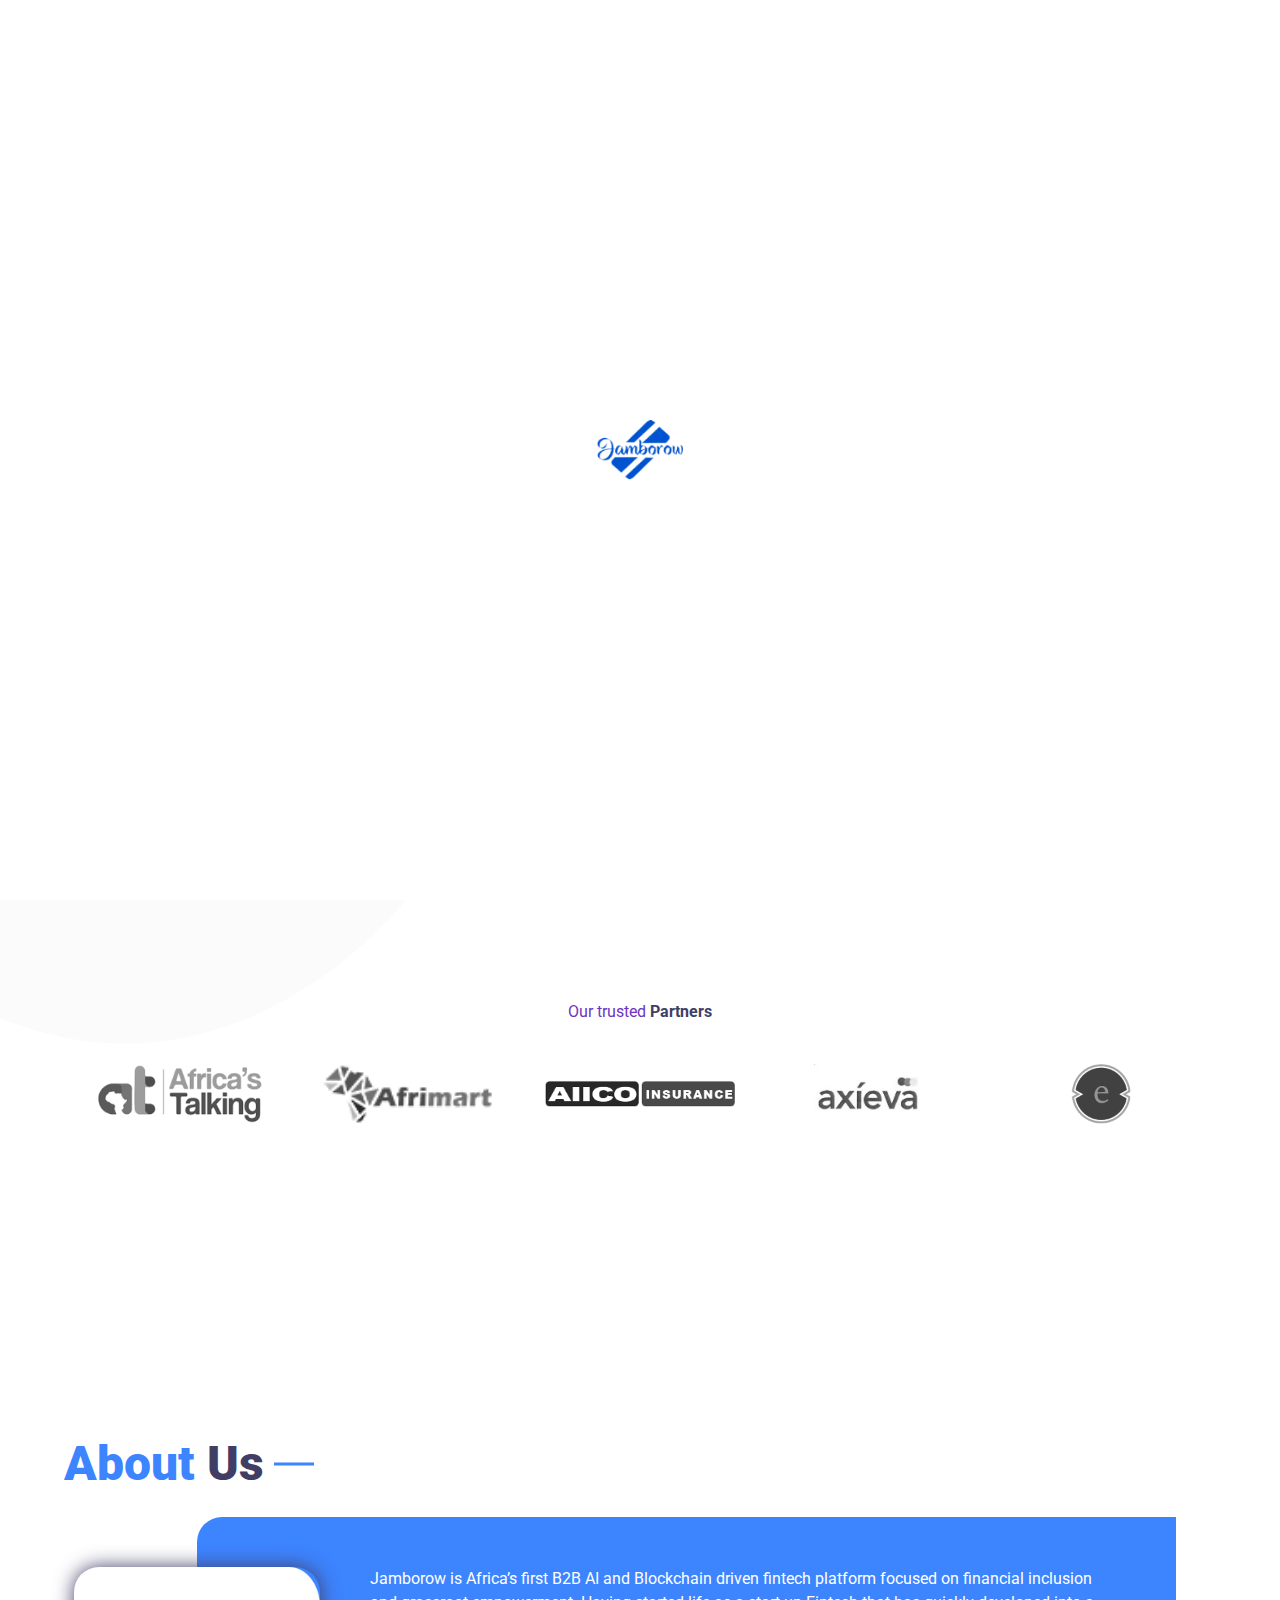
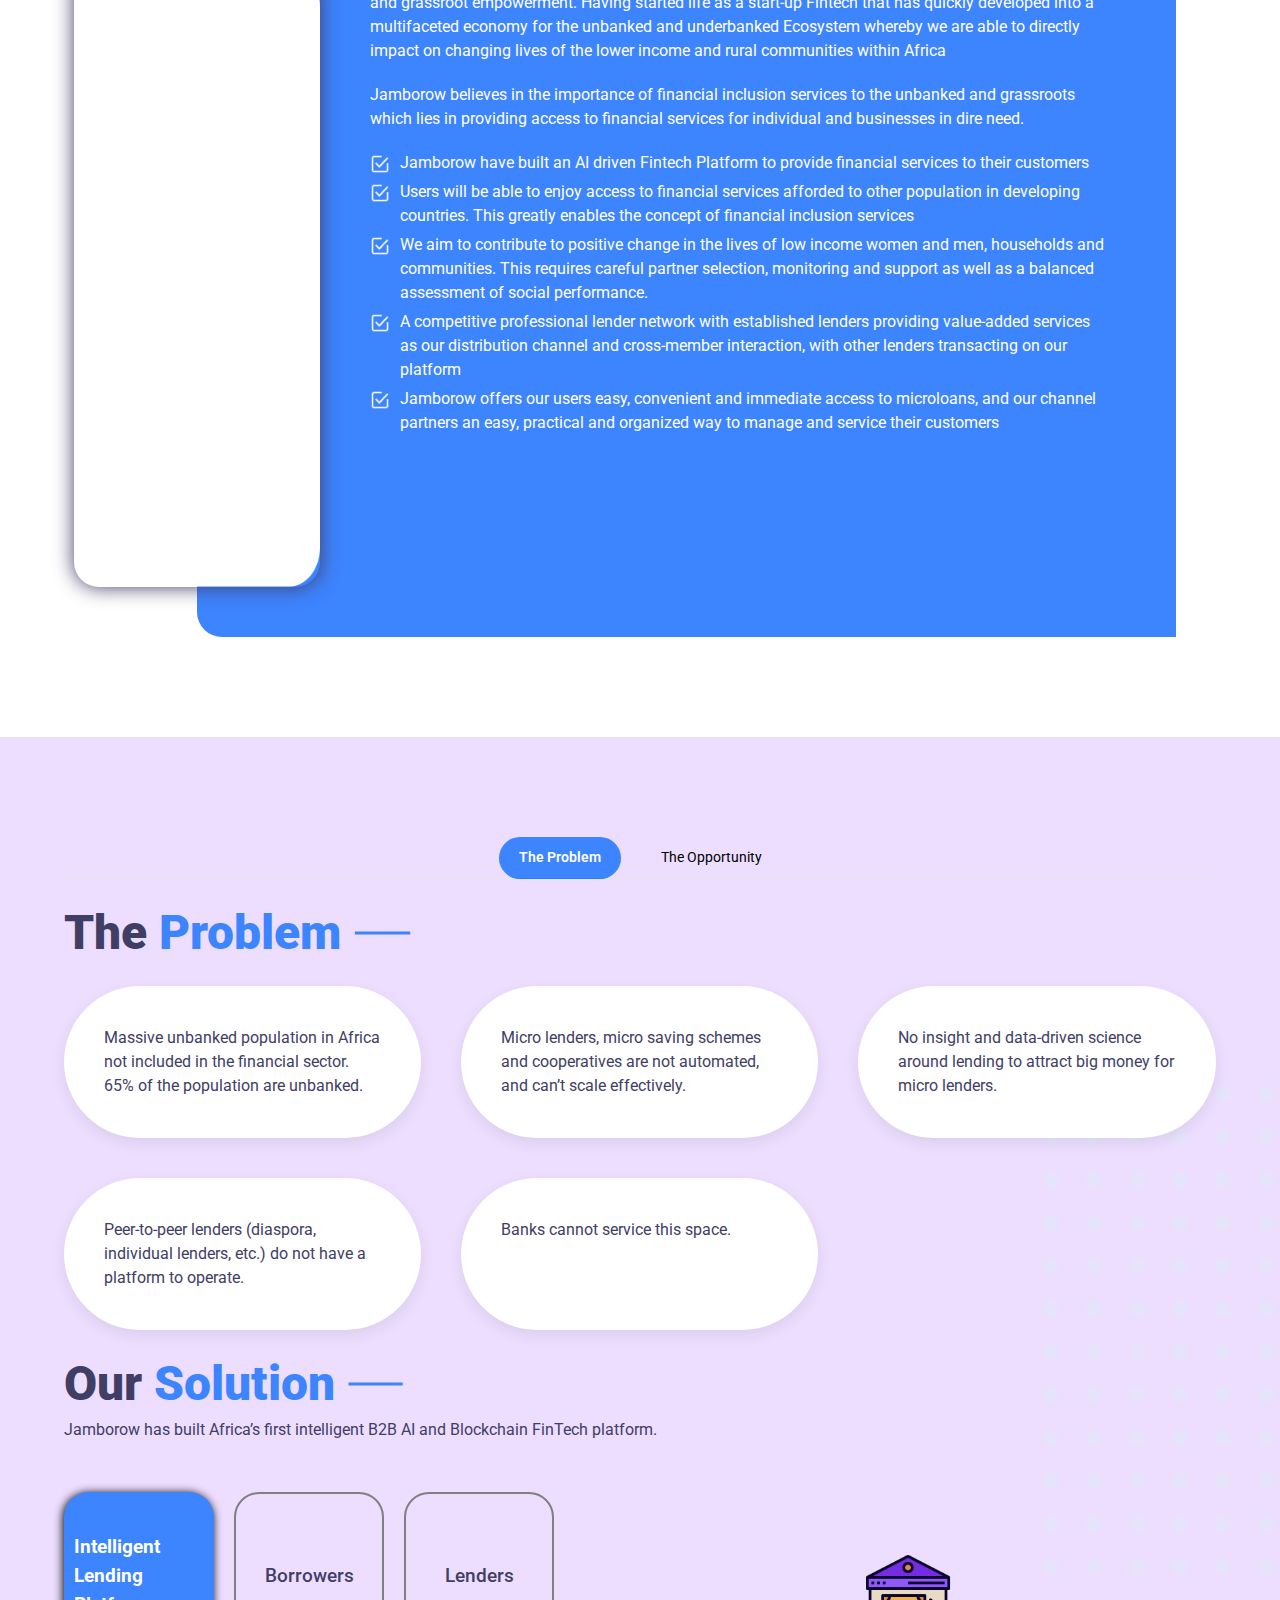
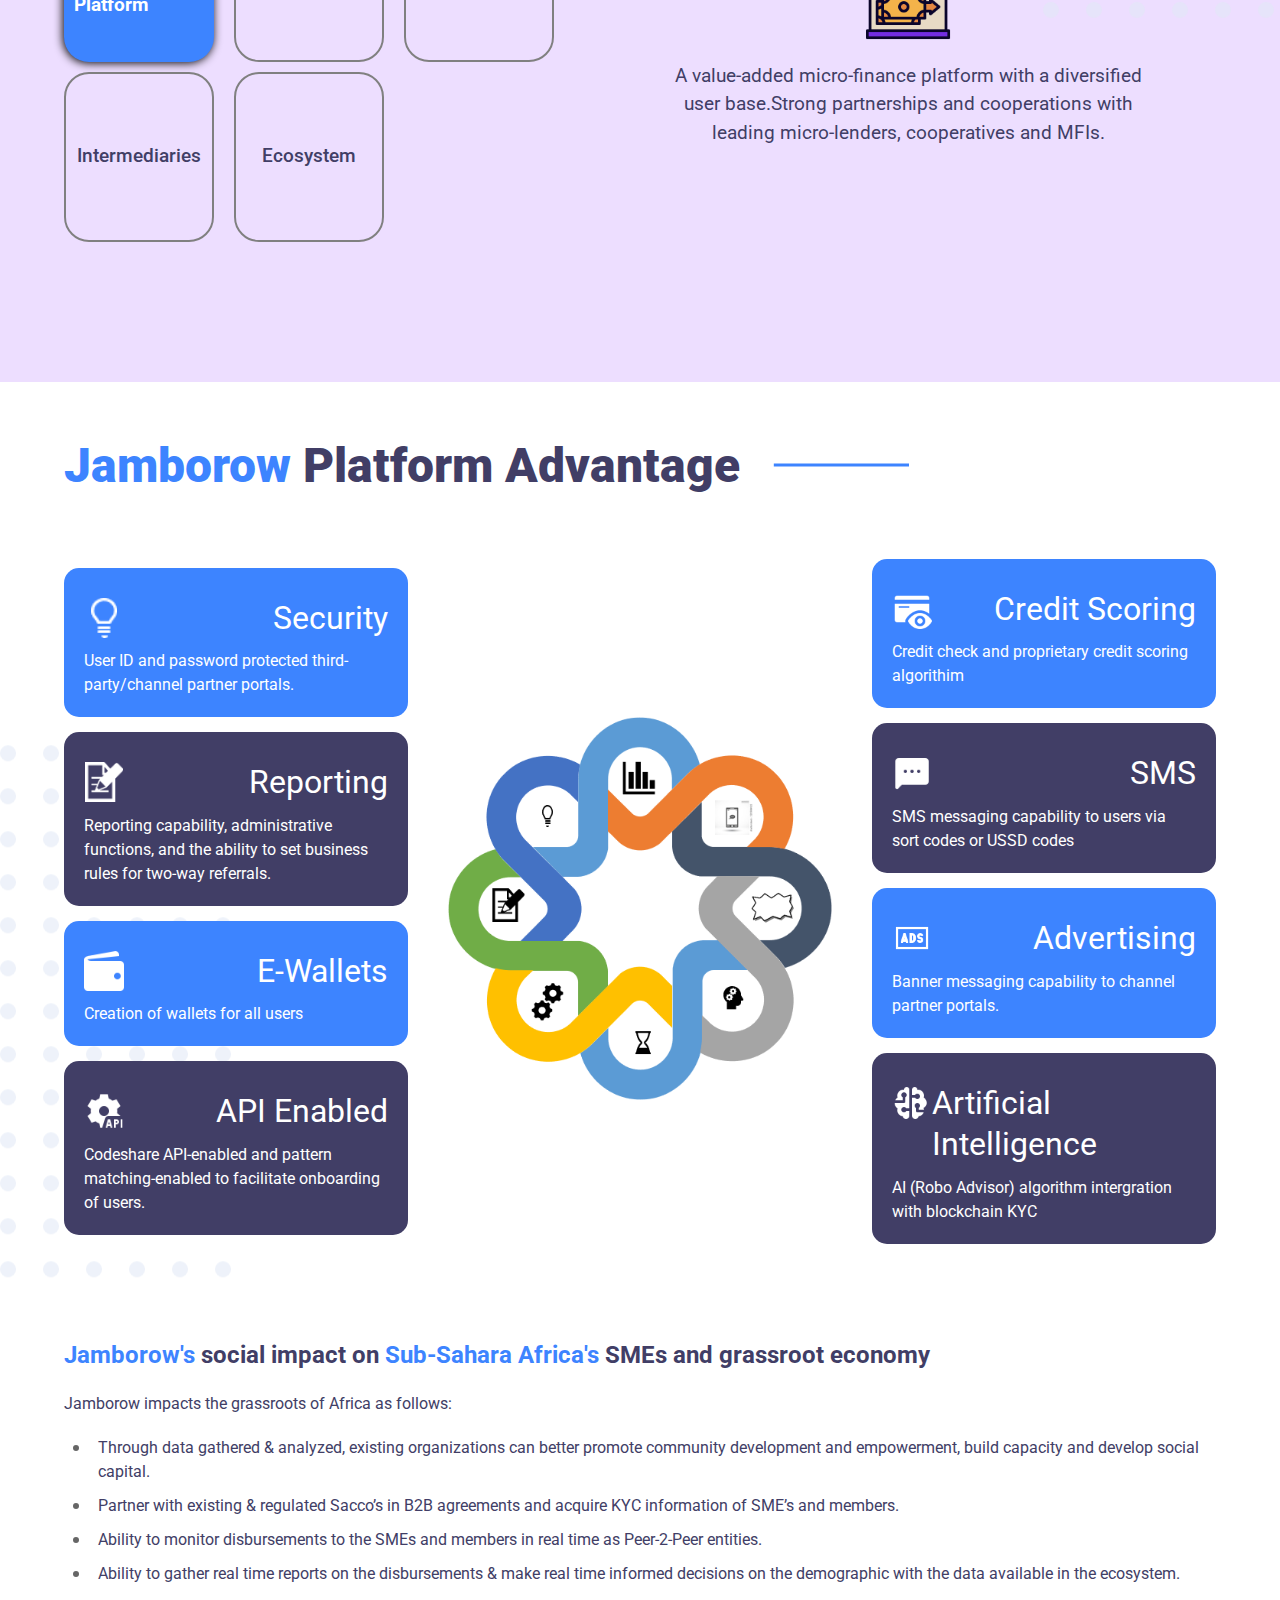
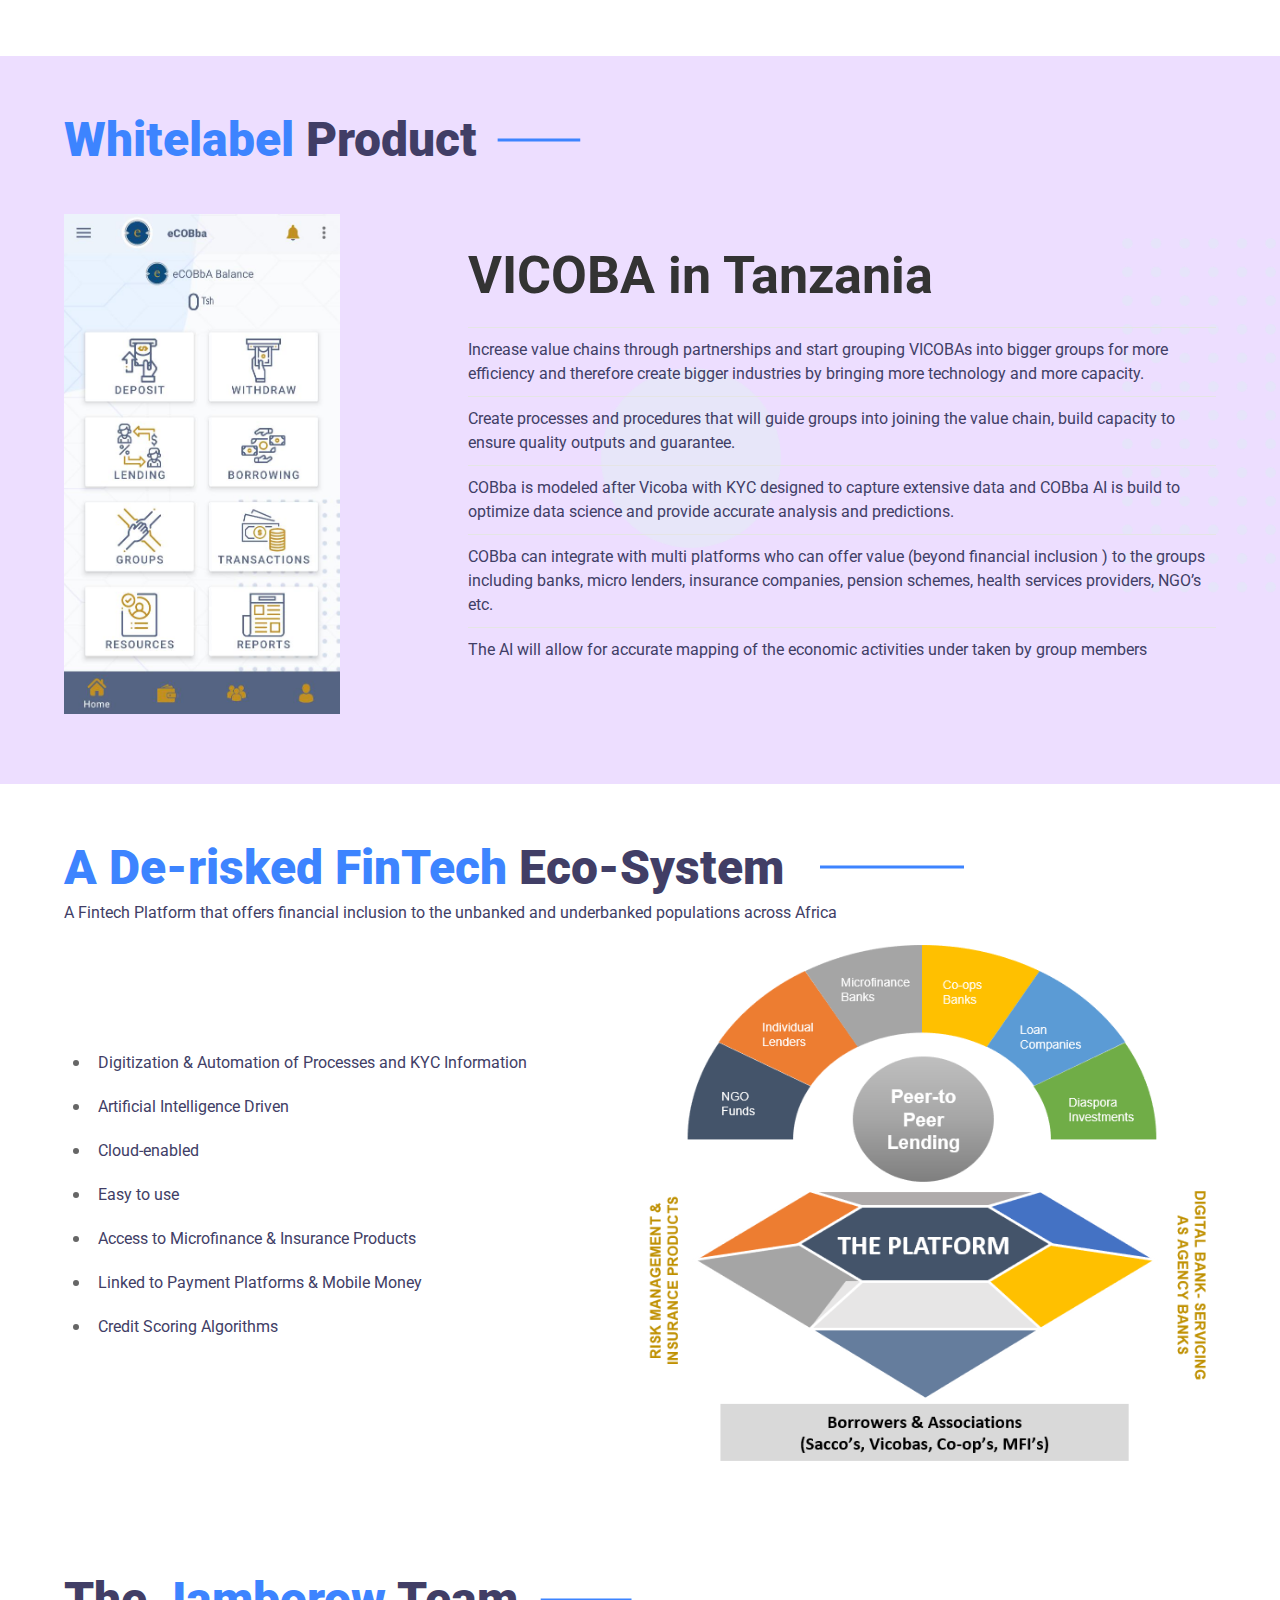
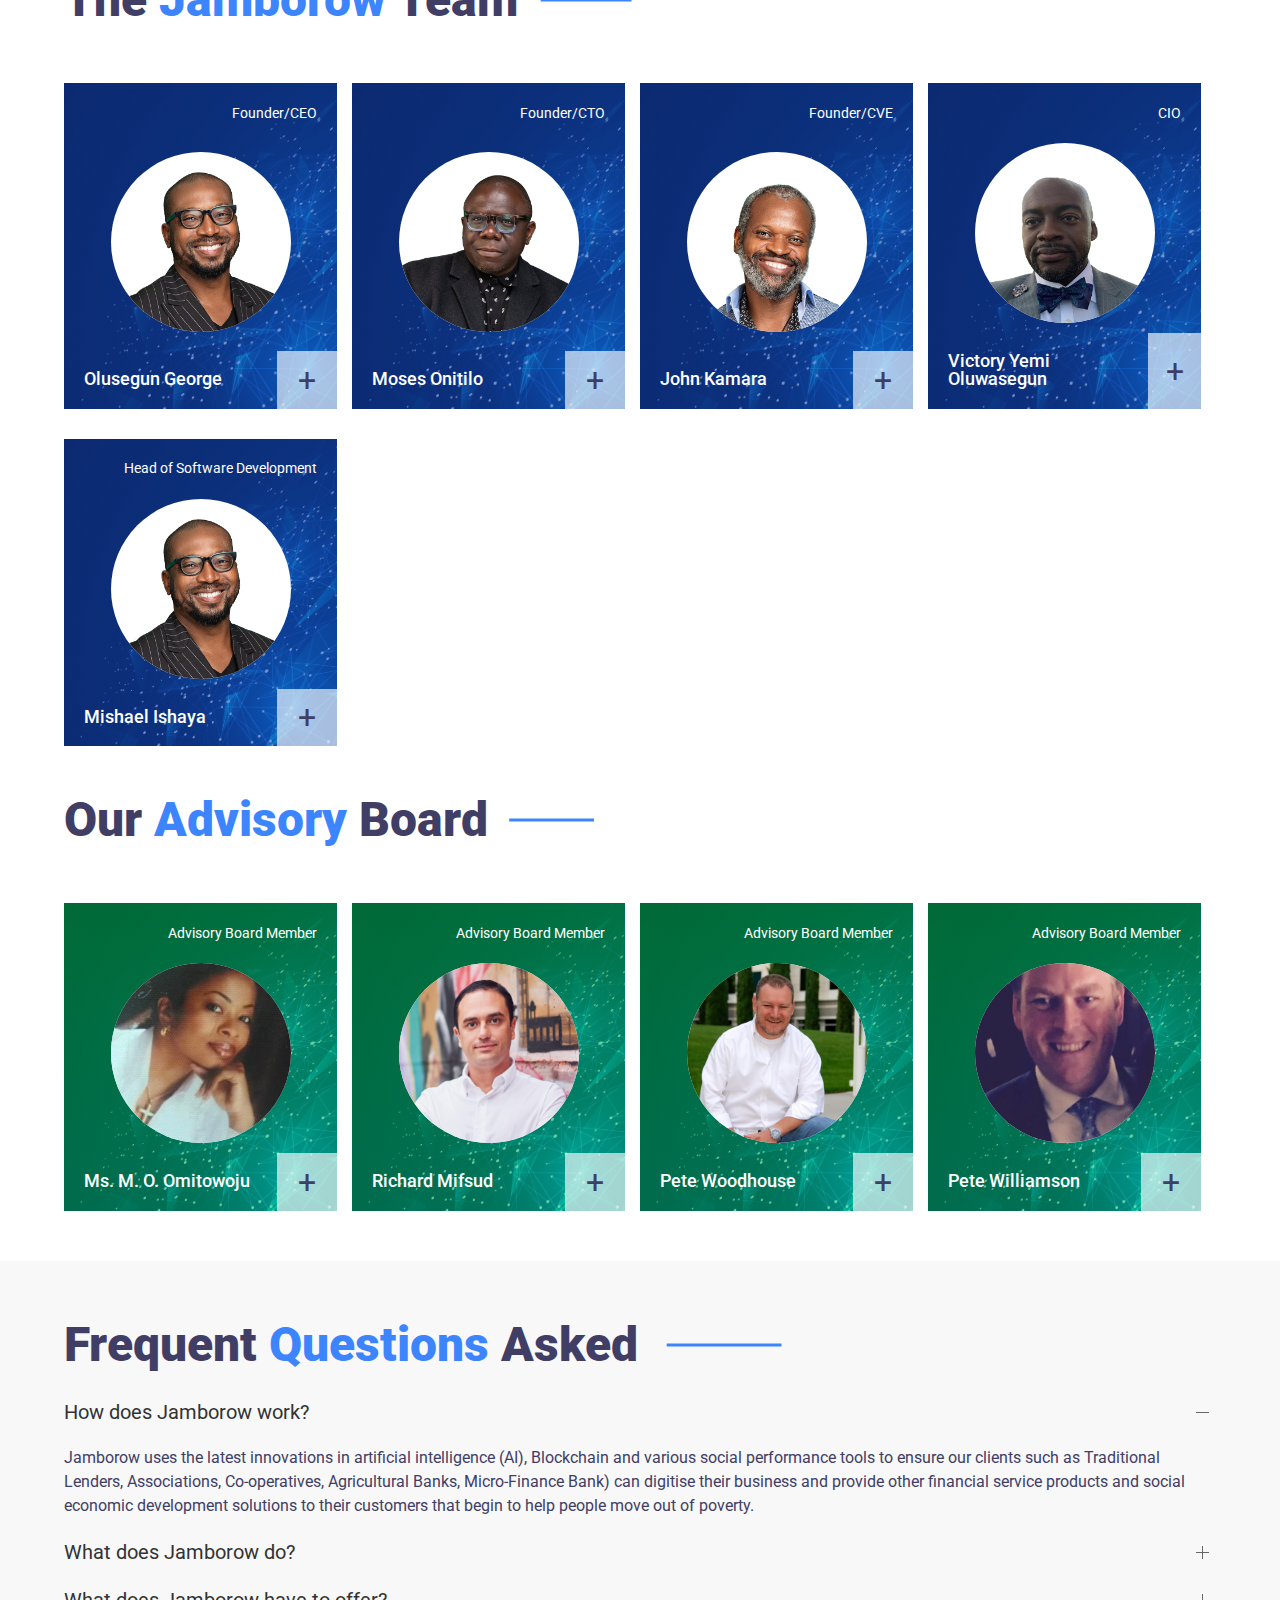
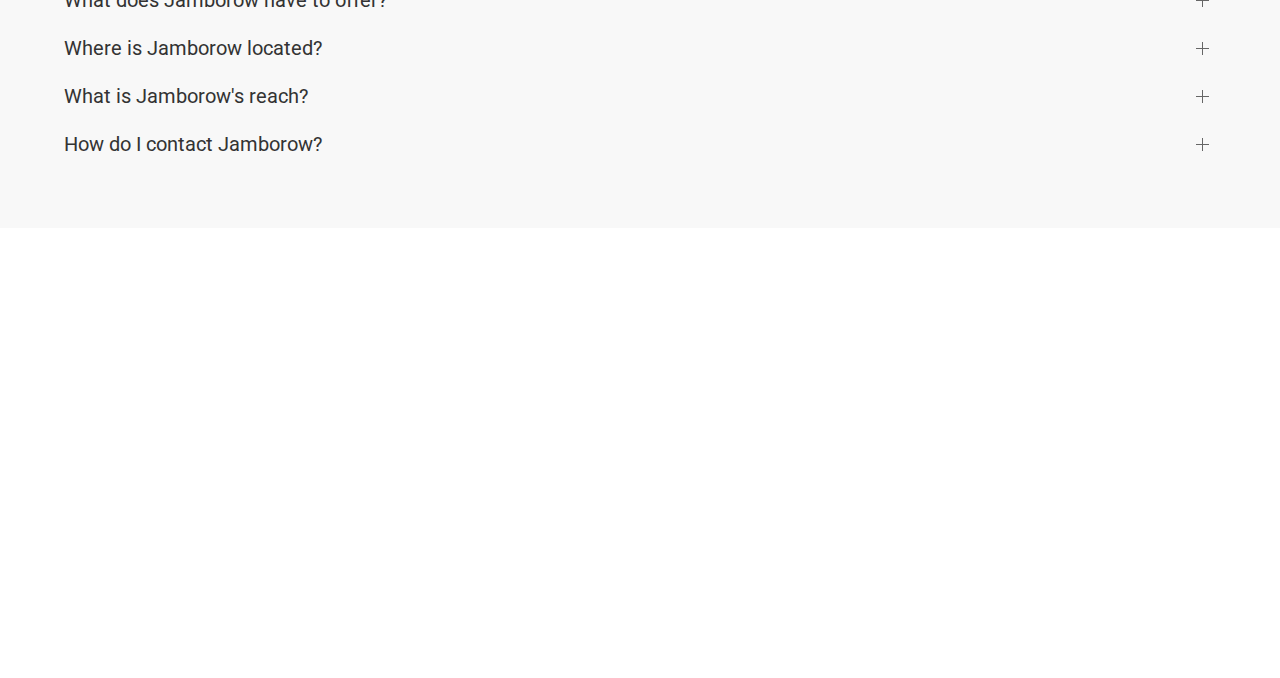
==== commit 33f15697: "first commitr" ====
--- a/index.html
+++ b/index.html
@@ -14,7 +14,7 @@
     <div class="spinner">
     </div>-->
     <div class="spinner-inner">
-      <img src="assets/img/logo.png" alt="">
+      <img src="assets/img/Logo.png" alt="">
     </div>
   </div>
 </div>
@@ -163,7 +163,7 @@
                 <div class="img-container">
                     <div class="about-img-holder">
                         <img class="about-img" src="assets/img/about.png" alt="">
-                        <img src="assets/img/logo.png" alt="" class="about--log">
+                        <img src="assets/img/Logo.png" alt="" class="about--log">
                         <p>Welcome to Jamborow</p>
                     </div>
                 </div>
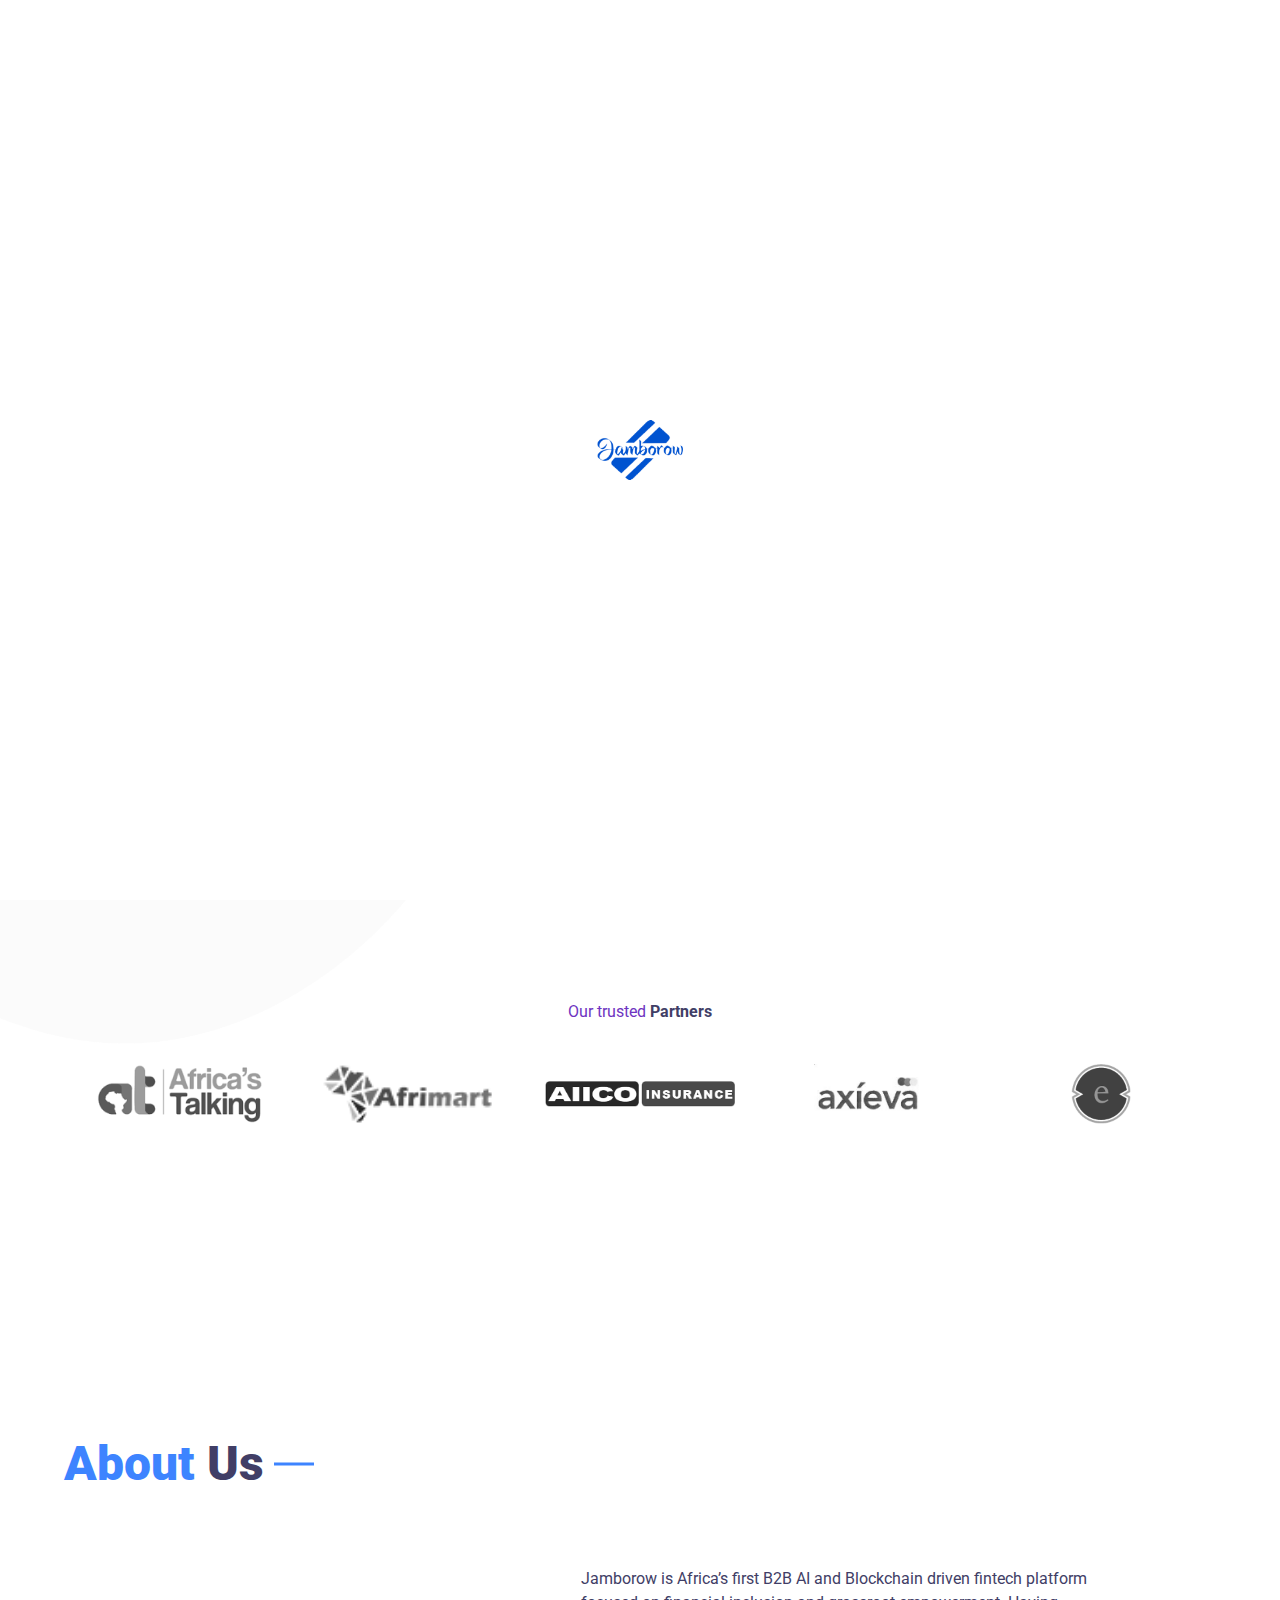
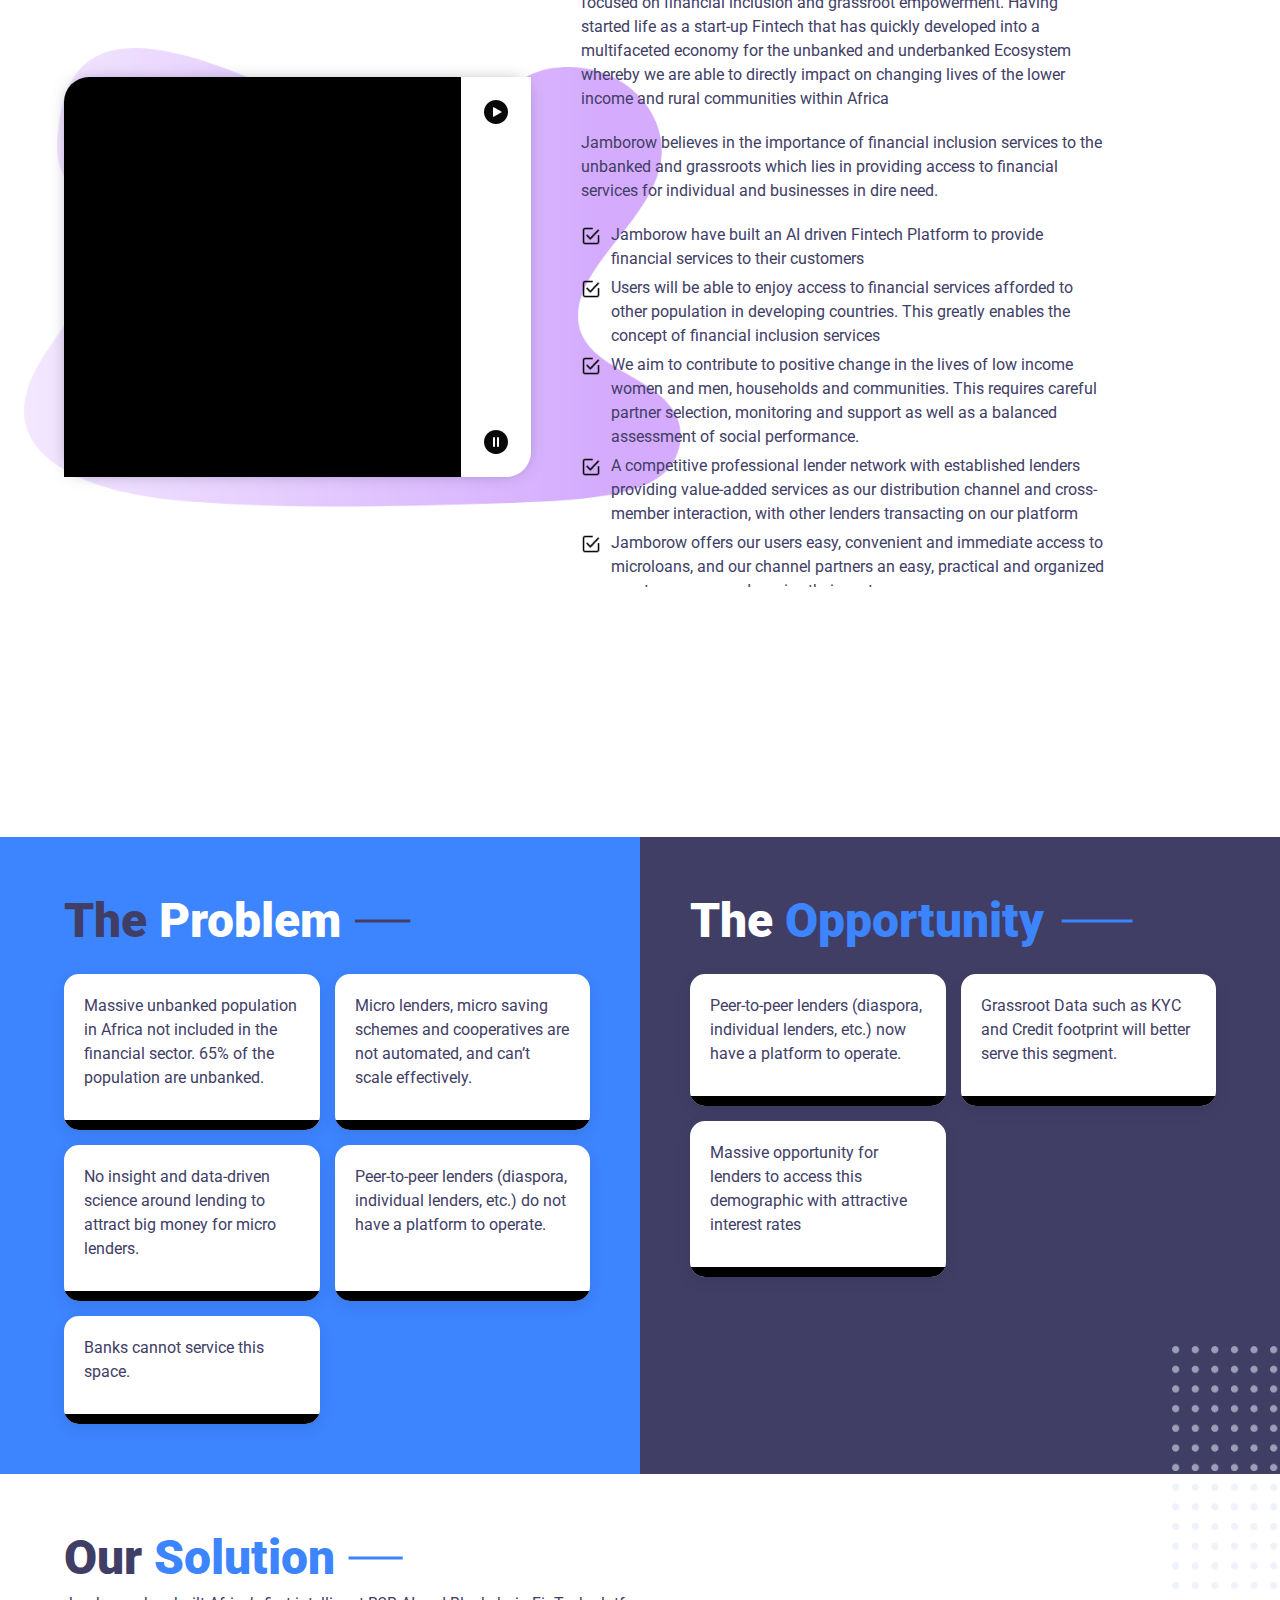
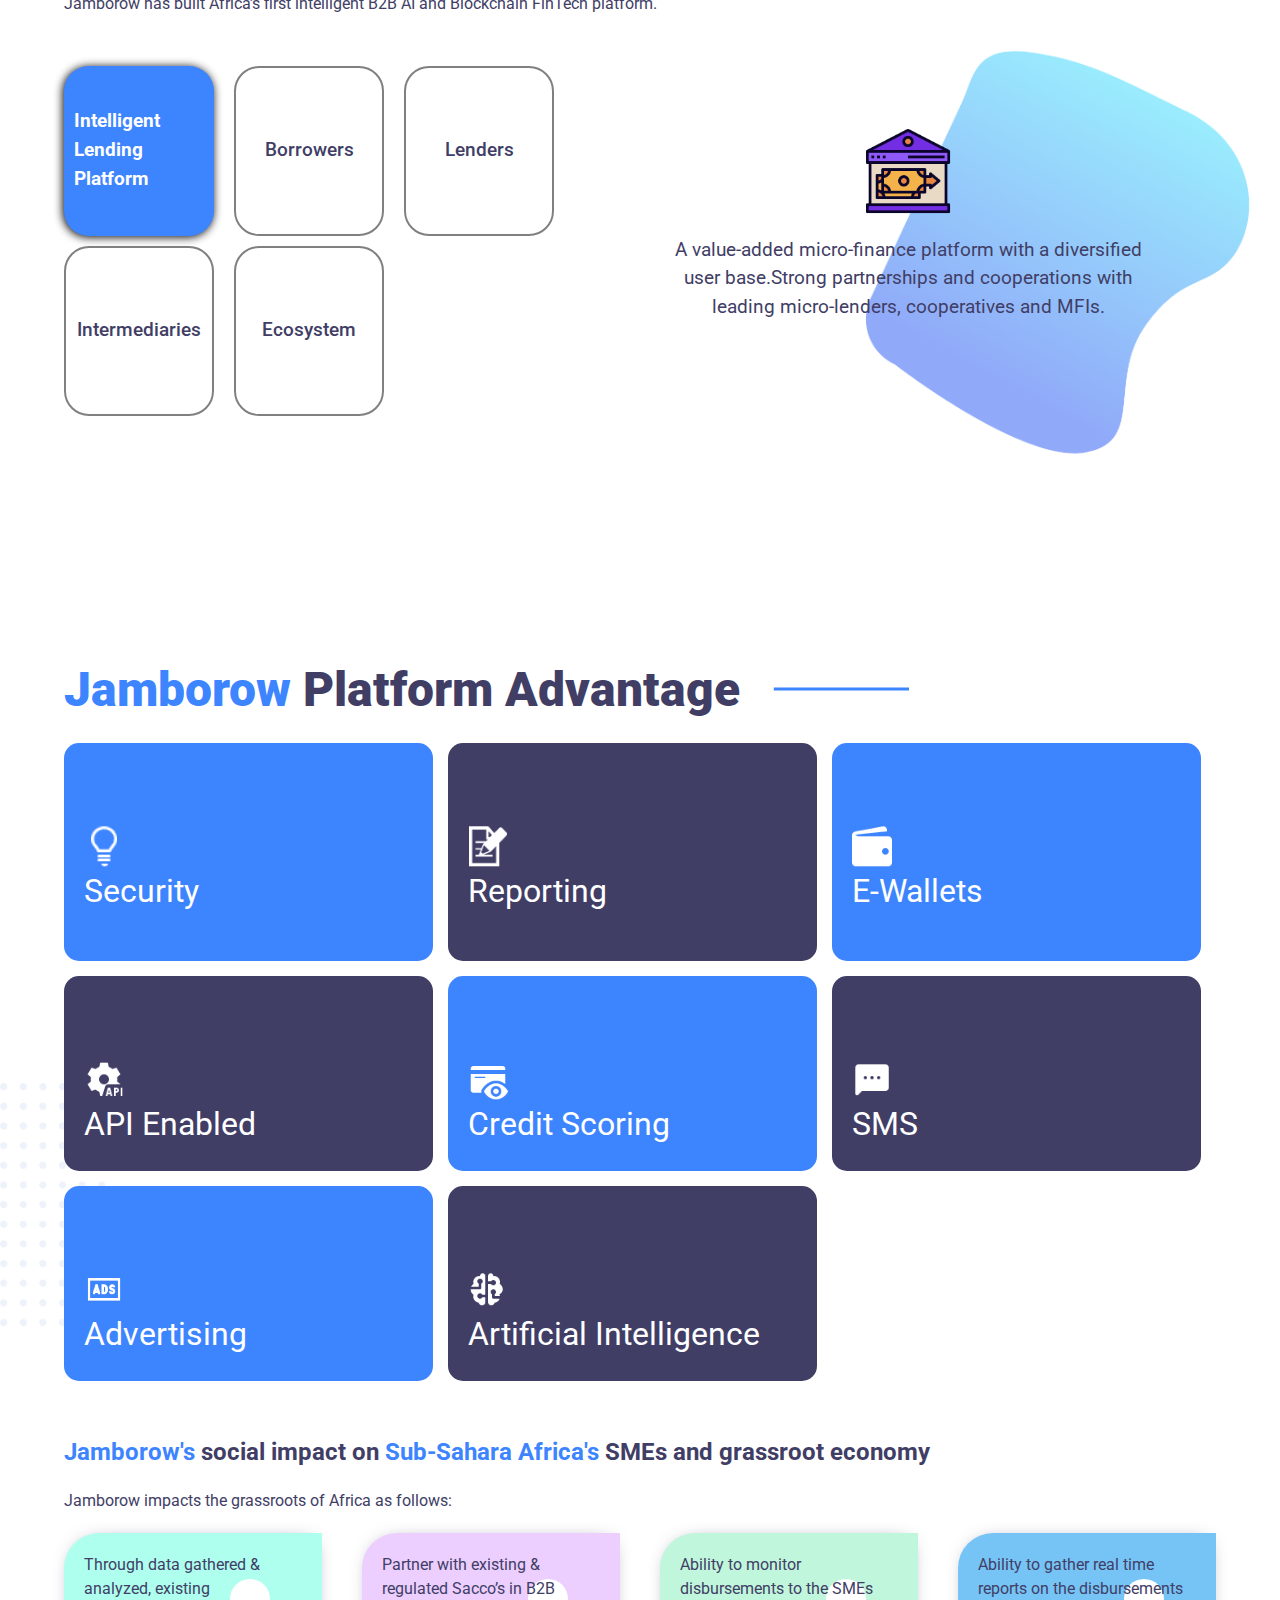
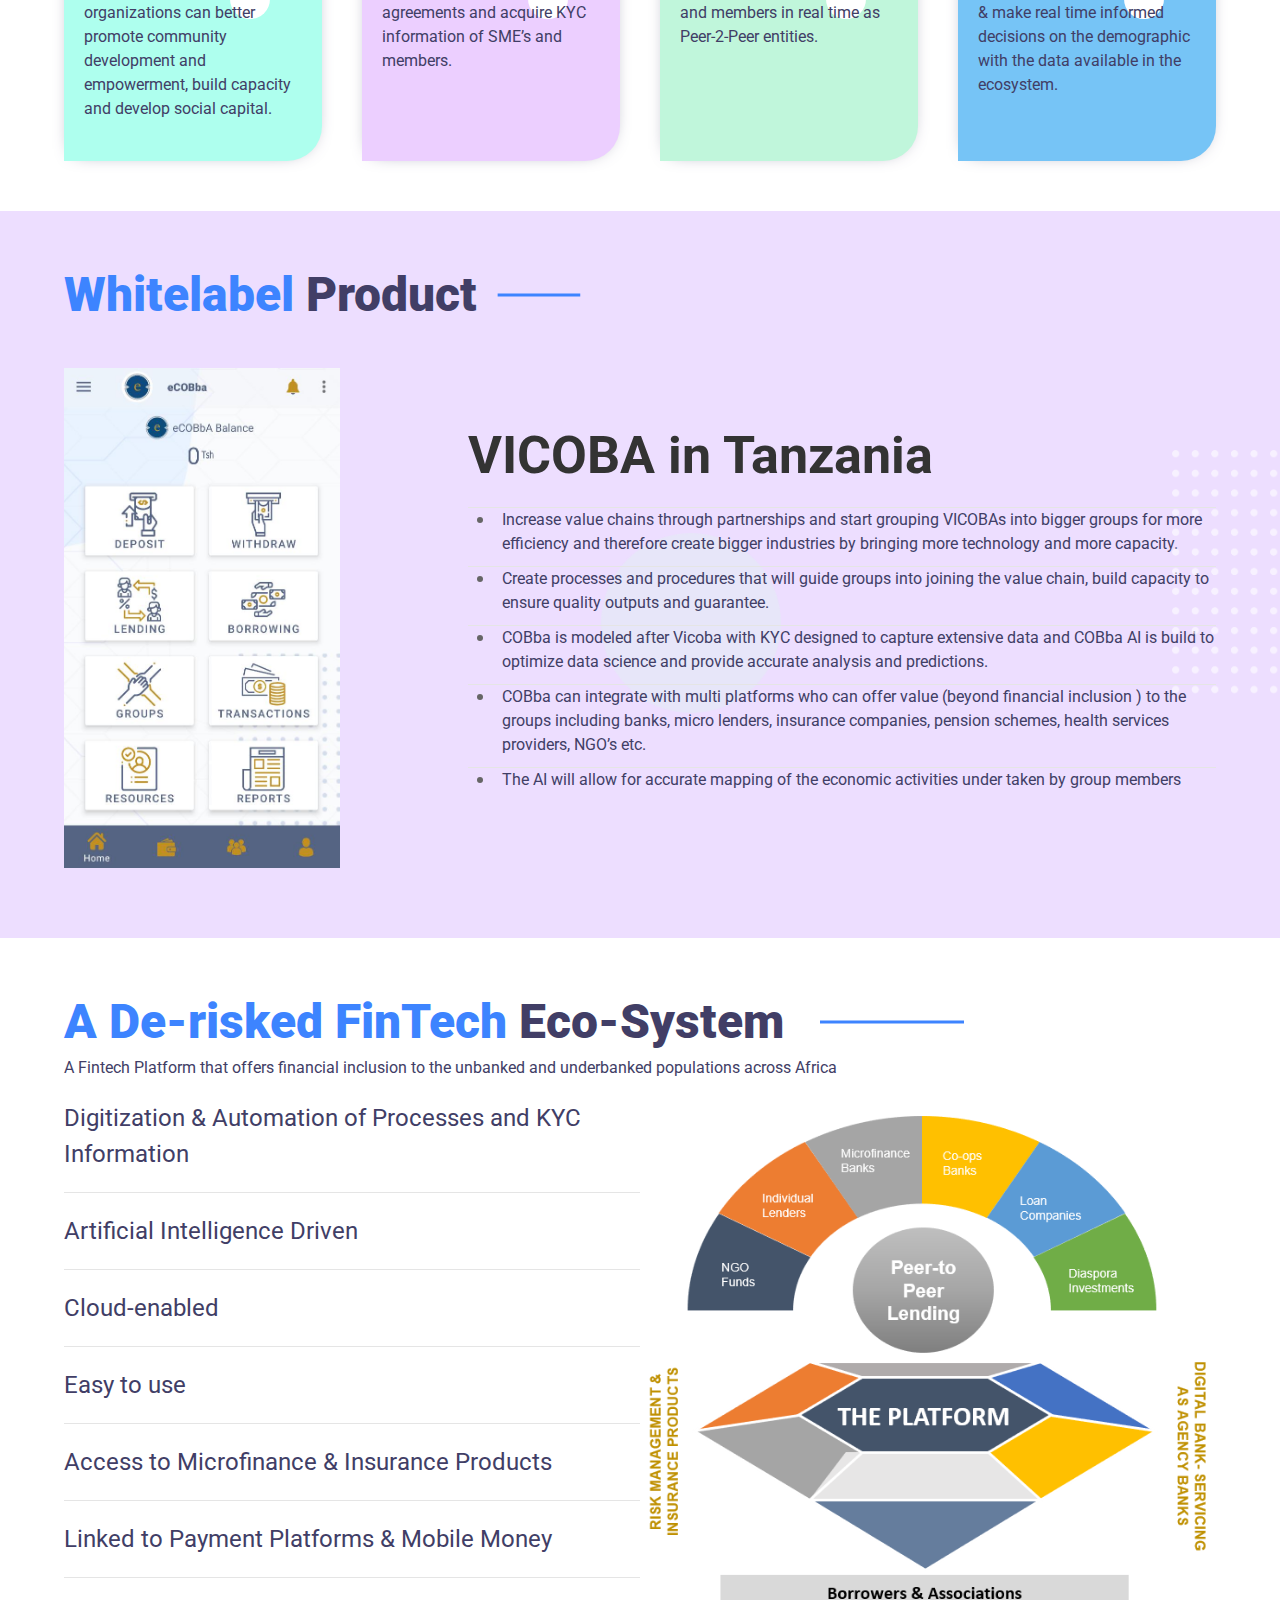
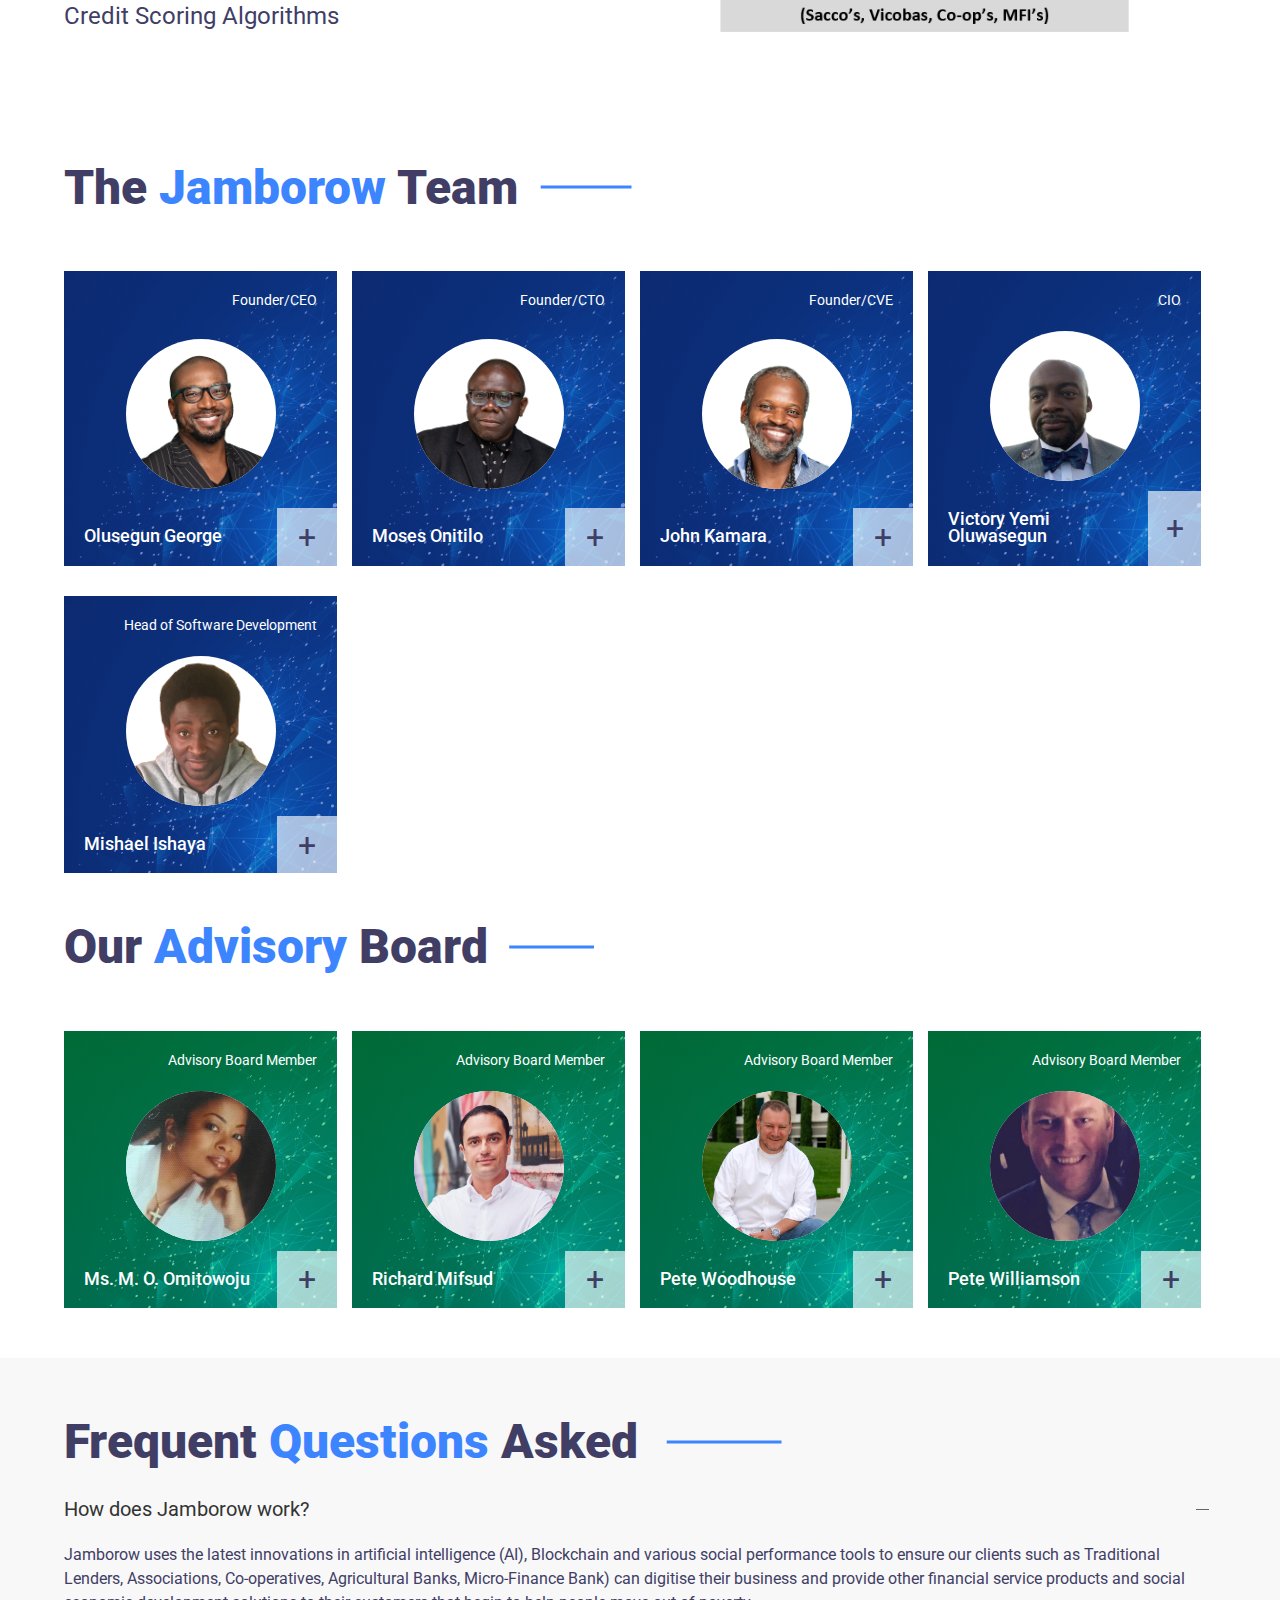
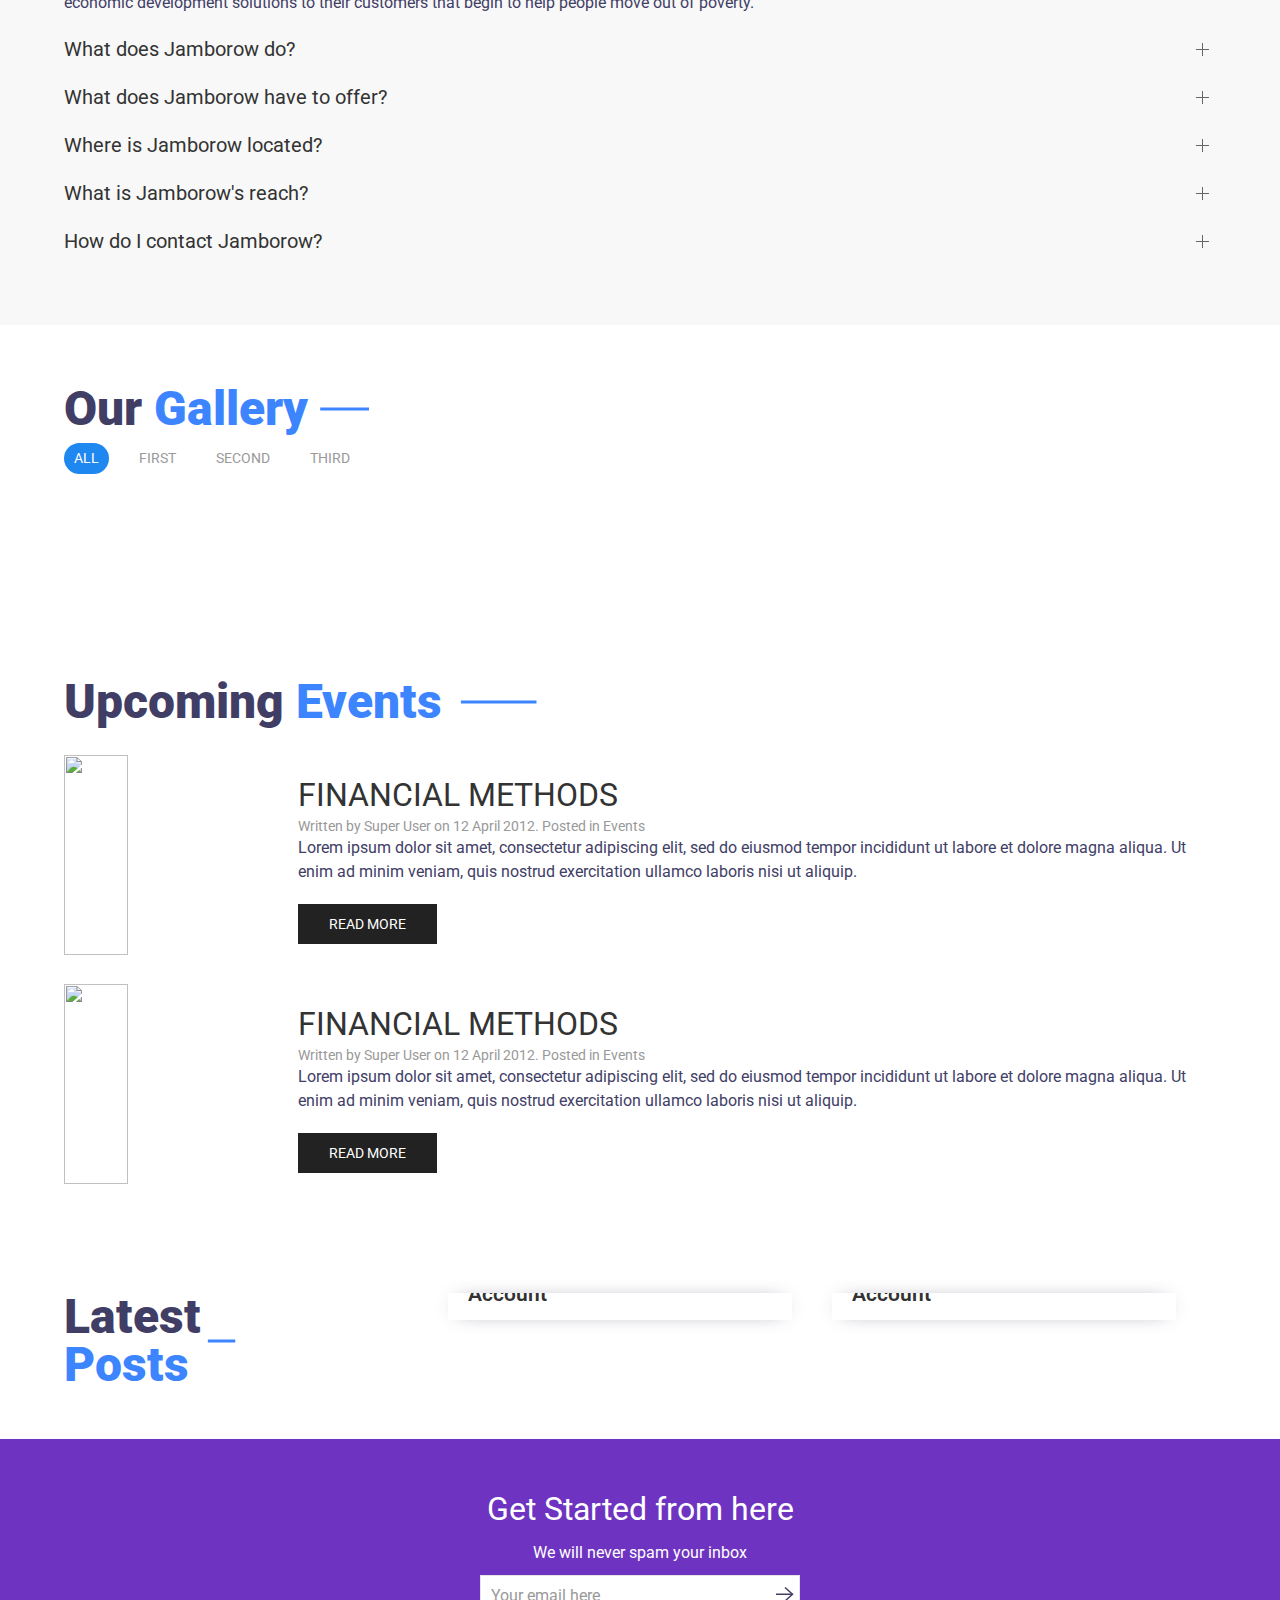
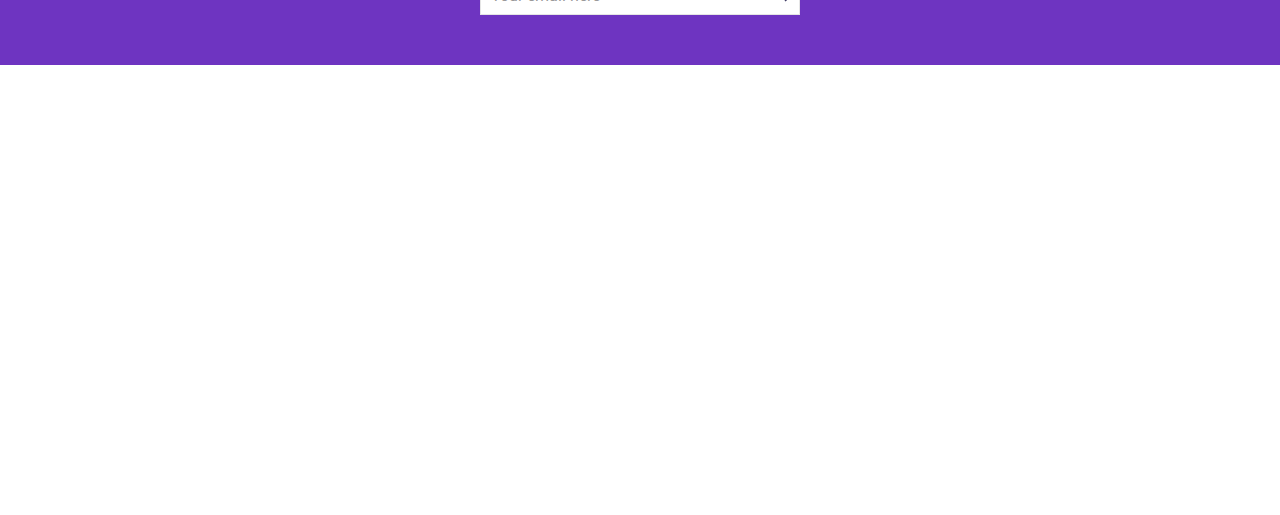
==== commit 0c6c59e1: "almost done about to add animations" ====
--- a/index.html
+++ b/index.html
@@ -107,13 +107,11 @@
         </a>
       </div>
     </div>
-    <div class="video--content">
-      <div class="video-container">
-        <video src="assets/img/jamborow.mp4#t=90000,100000" loop playsinline uk-video="autoplay: inview"></video>
-        <div class="controls">
-          <a href="#" class="play--video"><img src="assets/img/play.png" alt="" /></a>
-          <a href="#" class="pause--video"><img src="assets/img/pause.png" alt="" /></a>
-        </div>
+    <div class="img-container">
+      <div class="about-img-holder">
+        <img class="about-img" src="assets/img/about.png" alt="">
+        <img src="assets/img/Logo.png" alt="" class="about--log">
+        <p>Welcome to Jamborow</p>
       </div>
     </div>
   </div>
@@ -159,12 +157,15 @@
     <section class="about--content bg-white" id="about">
         <div class="container">
             <h3 class="shadow-title c-black uk-margin-bottom"><span class="color-primary">About</span> Us</h3>
-            <div class="uk-width-1-1@m about" uk-grid>
-                <div class="img-container">
-                    <div class="about-img-holder">
-                        <img class="about-img" src="assets/img/about.png" alt="">
-                        <img src="assets/img/Logo.png" alt="" class="about--log">
-                        <p>Welcome to Jamborow</p>
+            <div class="uk-width-1-1@m about uk-flex-middle" uk-grid>
+                <div class="video--content">
+                    <div class="video-container">
+                        <video src="assets/img/jamborow.mp4#t=90000,100000" loop playsinline uk-video="autoplay: inview"
+                               muted></video>
+                        <div class="controls">
+                            <a href="#" class="play--video"><img src="assets/img/play.png" alt=""/></a>
+                            <a href="#" class="pause--video"><img src="assets/img/pause.png" alt=""/></a>
+                        </div>
                     </div>
                 </div>
                 <div class="uk-width-expand text--content">
@@ -217,29 +218,22 @@
             </div>
         </div>
     </section>
-    <section class="solution--content bg-purple" id="problem">
-        <div class="container">
-            <ul class="uk-flex-center" uk-tab
-                uk-switcher="animation: uk-animation-slide-top-medium, uk-animation-slide-bottom-medium">
-                <li><a href="#">The Problem</a></li>
-                <li><a href="#">The Opportunity</a></li>
-            </ul>
-
-            <div class="uk-switcher uk-margin">
-
+    <div class="solution--content bg-white uk-position-relative uk-position-z-index" id="problem">
+        <div class="uk-width-1-1@m uk-flex uk-flex-wrap uk-child-width-1-2@m">
+            <section class="problem">
                 <div class="uk-width-1-1@m uk-position-relative uk-position-z-index">
-                    <h3 class="shadow-title c-black uk-margin-remove">The <span class="color-primary">Problem</span>
+                    <h3 class="shadow-title c-black uk-margin-remove">The <span class="c-white">Problem</span>
                     </h3>
-                    <div class="uk-child-width-1-3@s uk-margin-top uk-grid-match" uk-grid>
+                    <div class="uk-child-width-1-2@s uk-margin-top uk-grid-match uk-grid-small" uk-grid>
                         <div>
-                            <div class="uk-card uk-card-default uk-card-body uk-border-pill">
+                            <div class="uk-card uk-card-default">
                                 <p>Massive unbanked population in Africa not included in the financial sector. 65% of
                                     the
                                     population are unbanked.</p>
                             </div>
                         </div>
                         <div>
-                            <div class="uk-card uk-card-default uk-card-body uk-border-pill">
+                            <div class="uk-card uk-card-default ">
                                 <p>
                                     Micro lenders, micro saving schemes and cooperatives are not automated, and can’t
                                     scale
@@ -247,45 +241,47 @@
                             </div>
                         </div>
                         <div>
-                            <div class="uk-card uk-card-default uk-card-body uk-border-pill">
+                            <div class="uk-card uk-card-default">
                                 <p>
                                     No insight and data-driven science around lending to attract big money for micro
                                     lenders.</p>
                             </div>
                         </div>
                         <div>
-                            <div class="uk-card uk-card-default uk-card-body uk-border-pill">
+                            <div class="uk-card uk-card-default">
                                 <p>
                                     Peer-to-peer lenders (diaspora, individual lenders, etc.) do not have a platform to
                                     operate.</p>
                             </div>
                         </div>
                         <div>
-                            <div class="uk-card uk-card-default uk-card-body uk-border-pill">
+                            <div class="uk-card uk-card-default">
                                 <p>
                                     Banks cannot service this space.</p>
                             </div>
                         </div>
                     </div>
                 </div>
+            </section>
+            <section class="opportunity">
                 <div class="uk-width-1-1@m uk-position-relative uk-position-z-index">
-                    <h3 class="shadow-title c-black uk-margin-remove">The <span class="color-primary">Opportunity</span>
+                    <h3 class="shadow-title c-white uk-margin-remove">The <span class="color-primary">Opportunity</span>
                     </h3>
-                    <div class="uk-child-width-1-3@s uk-margin-top uk-grid-match" uk-grid>
+                    <div class="uk-child-width-1-2@s uk-margin-top uk-grid-match uk-grid-small" uk-grid>
                         <div>
-                            <div class="uk-card uk-card-default uk-card-body uk-border-pill">
+                            <div class="uk-card uk-card-default">
                                 <p>Peer-to-peer lenders (diaspora, individual lenders, etc.) now have a platform to
                                     operate.</p>
                             </div>
                         </div>
                         <div>
-                            <div class="uk-card uk-card-default uk-card-body uk-border-pill">
+                            <div class="uk-card uk-card-default">
                                 <p>
                                     Grassroot Data such as KYC and Credit footprint will better serve this segment.</p>
                             </div>
                         </div>
                         <div>
-                            <div class="uk-card uk-card-default uk-card-body uk-border-pill">
+                            <div class="uk-card uk-card-default">
                                 <p>
                                     Massive opportunity for lenders to access this demographic with attractive interest
                                     rates</p>
@@ -293,149 +289,178 @@
                         </div>
                     </div>
                 </div>
-            </div>
-
-
-            <div class="uk-width-1-1@m uk-position-relative uk-position-z-index">
-                <h3 class="shadow-title c-black uk-margin-remove">Our <span class="color-primary">Solution</span>
-                </h3>
-                <p class="uk-margin-remove">Jamborow has built Africa’s first intelligent B2B AI and Blockchain
-                    FinTech platform.</p>
-            </div>
-            <div class="switcher uk-child-width-1-2@m uk-flex uk-flex-wrap">
-                <ul class="uk-subnav uk-subnav-pill uk-child-width-1-3@m"
-                    uk-switcher="animation: uk-animation-slide-left-medium, uk-animation-slide-right-medium">
-                    <li><a href="#">Intelligent Lending Platform</a></li>
-                    <li><a href="#">Borrowers</a></li>
-                    <li><a href="#">Lenders</a></li>
-                    <li><a href="#">Intermediaries</a></li>
-                    <li><a href="#">Ecosystem</a></li>
-                </ul>
-
-                <ul class="uk-switcher uk-margin">
-                    <li>
-                        <div>
-                            <img src="assets/img/platform.png" alt="">
-                            <p>
-                                A value-added micro-finance platform with a diversified user base.Strong partnerships
-                                and cooperations with leading micro-lenders, cooperatives and MFIs.
-                            </p>
-                        </div>
-                    </li>
-                    <li>
-                        <div>
-                            <img src="assets/img/borrow.png" alt="">
-                            <p>
-                                A diversified borrower base with unbanked/underbanked merchants, artisan, workers,
-                                students,
-                                e.t.c. Loan products and other financial services that meet their individual needs.
-                            </p>
-                        </div>
-                    </li>
-                    <li>
-                        <div>
-                            <img src="assets/img/lender.png" alt="">
-                            <p>
-                                A competitive professional lender network with established lenders providing value-added
-                                services. Cross member interaction, with other members transacting on our platform.
-                            </p>
-                        </div>
-                    </li>
-                    <li>
-                        <div>
-                            <img src="assets/img/intermediaries.png" alt="">
-                            <p>
-                                A network of competitive and cheap funding sources providing lending capital to our
-                                professional lenders, based on coverage opportunity and return.
-                            </p>
-                        </div>
-                    </li>
-                    <li>
-                        <div>
-                            <img src="assets/img/ecosystem.png" alt="">
-                            <p>
-                                Codified incentives and processes to encourage provide a higher rate of repayment.
-                                Technology with robust multi-threading capability that handles bulk transaction in
-                                seconds
-                                and accomodates the expansion and processing of more complex user data.
-                            </p>
-                        </div>
-                    </li>
-                </ul>
-            </div>
-        </div>
-    </section>
+            </section>
+        </div>
+
+        <section>
+            <div class="container">
+                <div class="uk-width-1-1@m uk-position-relative uk-position-z-index">
+                    <h3 class="shadow-title c-black uk-margin-remove">Our <span class="color-primary">Solution</span>
+                    </h3>
+                    <p class="uk-margin-remove">Jamborow has built Africa’s first intelligent B2B AI and Blockchain
+                        FinTech platform.</p>
+                </div>
+                <div class="switcher uk-child-width-1-2@m uk-flex uk-flex-wrap">
+                    <ul class="uk-subnav uk-subnav-pill uk-child-width-1-3@m"
+                        uk-switcher="animation: uk-animation-slide-left-medium, uk-animation-slide-right-medium">
+                        <li><a href="#">Intelligent Lending Platform</a></li>
+                        <li><a href="#">Borrowers</a></li>
+                        <li><a href="#">Lenders</a></li>
+                        <li><a href="#">Intermediaries</a></li>
+                        <li><a href="#">Ecosystem</a></li>
+                    </ul>
+
+                    <ul class="uk-switcher uk-margin">
+                        <li>
+                            <div>
+                                <img src="assets/img/platform.png" alt="">
+                                <p>
+                                    A value-added micro-finance platform with a diversified user base.Strong
+                                    partnerships
+                                    and cooperations with leading micro-lenders, cooperatives and MFIs.
+                                </p>
+                            </div>
+                        </li>
+                        <li>
+                            <div>
+                                <img src="assets/img/borrow.png" alt="">
+                                <p>
+                                    A diversified borrower base with unbanked/underbanked merchants, artisan, workers,
+                                    students,
+                                    e.t.c. Loan products and other financial services that meet their individual needs.
+                                </p>
+                            </div>
+                        </li>
+                        <li>
+                            <div>
+                                <img src="assets/img/lender.png" alt="">
+                                <p>
+                                    A competitive professional lender network with established lenders providing
+                                    value-added
+                                    services. Cross member interaction, with other members transacting on our platform.
+                                </p>
+                            </div>
+                        </li>
+                        <li>
+                            <div>
+                                <img src="assets/img/intermediaries.png" alt="">
+                                <p>
+                                    A network of competitive and cheap funding sources providing lending capital to our
+                                    professional lenders, based on coverage opportunity and return.
+                                </p>
+                            </div>
+                        </li>
+                        <li>
+                            <div>
+                                <img src="assets/img/ecosystem.png" alt="">
+                                <p>
+                                    Codified incentives and processes to encourage provide a higher rate of repayment.
+                                    Technology with robust multi-threading capability that handles bulk transaction in
+                                    seconds
+                                    and accomodates the expansion and processing of more complex user data.
+                                </p>
+                            </div>
+                        </li>
+                    </ul>
+                </div>
+            </div>
+        </section>
+    </div>
     <section class="advantage--content bg-white" id="features">
         <div class="container">
             <div class="uk-width-1-1@m">
                 <h3 class="shadow-title c-black uk-margin-remove"><span class="color-primary">Jamborow</span> Platform
                     Advantage
                 </h3>
-                <div class="uk-width-1-1@m uk-flex uk-margin-top uk-flex-wrap uk-flex-middle">
-                    <div class="uk-width-1-3@m uk-padding-remove-left uk-padding adv--cards">
+                <div class="uk-width-1-1@m uk-flex uk-margin-top uk-child-width-1-3@m uk-flex-wrap uk-flex-middle adv--cards uk-grid-small"
+                     uk-height-match="target: > div > div">
+                    <div>
                         <div class="bg-primary">
                             <div class="uk-flex uk-flex-between">
                                 <img src="assets/img/bulb.png" alt="">
                                 <h2>Security</h2>
                             </div>
-                            User ID and password protected third-party/channel partner portals.
-                        </div>
+                            <span>
+                                User ID and password protected third-party/channel partner portals.
+                            </span>
+                        </div>
+                    </div>
+                    <div>
                         <div class="bg-black">
                             <div class="uk-flex uk-flex-between">
                                 <img src="assets/img/report.png" alt="">
                                 <h2>Reporting</h2>
                             </div>
+                            <span>
                             Reporting capability, administrative functions, and the ability to set business rules for
                             two-way referrals.
-                        </div>
+                            </span>
+                        </div>
+                    </div>
+                    <div>
                         <div class="bg-primary">
                             <div class="uk-flex uk-flex-between">
                                 <img src="assets/img/wallet.png" alt="">
                                 <h2>E-Wallets</h2>
                             </div>
+                            <span>
                             Creation of wallets for all users
-                        </div>
+                            </span>
+                        </div>
+                    </div>
+                    <div>
                         <div class="bg-black">
                             <div class="uk-flex uk-flex-between">
                                 <img src="assets/img/api.png" alt="">
                                 <h2>API Enabled</h2>
                             </div>
+                            <span>
                             Codeshare API-enabled and pattern matching-enabled to facilitate onboarding of users.
-                        </div>
-                    </div>
-                    <div class="uk-width-1-3@m">
-                        <div class="uk-position-relative">
-                            <img src="assets/img/advantages.png" alt="">
-                        </div>
-                    </div>
-                    <div class="uk-width-1-3@m uk-padding uk-padding-remove-right adv--cards">
+                            </span>
+                        </div>
+                    </div>
+                    <div>
                         <div class="bg-primary">
                             <div class="uk-flex uk-flex-between">
                                 <img src="assets/img/credit.png" alt="">
                                 <h2>Credit Scoring</h2>
                             </div>
+                            <span>
                             Credit check and proprietary credit scoring algorithim
-                        </div>
+                            </span>
+                        </div>
+                    </div>
+                    <div>
                         <div class="bg-black">
                             <div class="uk-flex uk-flex-between">
                                 <img src="assets/img/sms.png" alt="">
                                 <h2>SMS</h2>
                             </div>
+                            <span>
                             SMS messaging capability to users via sort codes or USSD codes
-                        </div>
+                            </span>
+                        </div>
+                    </div>
+                    <div>
                         <div class="bg-primary">
                             <div class="uk-flex uk-flex-between">
                                 <img src="assets/img/advert.png" alt="">
                                 <h2>Advertising</h2>
                             </div>
+                            <span>
                             Banner messaging capability to channel partner portals.
-                        </div>
+                            </span>
+                        </div>
+                    </div>
+                    <div>
                         <div class="bg-black">
                             <div class="uk-flex uk-flex-between">
                                 <img src="assets/img/ai.png" alt="">
                                 <h2>Artificial Intelligence</h2>
                             </div>
+                            <span>
                             AI (Robo Advisor) algorithm intergration with blockchain KYC
+                            </span>
                         </div>
                     </div>
                 </div>
@@ -446,23 +471,36 @@
                 <p>
                     Jamborow impacts the grassroots of Africa as follows:
                 </p>
-                <ul class="uk-list uk-list-bullet">
-                    <li>
-                        Through data gathered & analyzed, existing organizations can better promote community
-                        development and empowerment, build capacity and develop social capital.
-                    </li>
-                    <li>
-                        Partner with existing & regulated Sacco’s in B2B agreements and acquire KYC information of SME’s
-                        and members.
-                    </li>
-                    <li>
-                        Ability to monitor disbursements to the SMEs and members in real time as Peer-2-Peer entities.
-                    </li>
-                    <li>
-                        Ability to gather real time reports on the disbursements & make real time informed decisions on
-                        the demographic with the data available in the ecosystem.
-                    </li>
-                </ul>
+                <div class="uk-child-width-1-4@m social--impact--cards" uk-grid uk-height-match="target: > div > div">
+                    <div>
+                        <div>
+                            <p>Through data gathered & analyzed, existing organizations can better promote community
+                                development and empowerment, build capacity and develop social capital.</p>
+                        </div>
+                    </div>
+                    <div>
+                        <div>
+                            <p>Partner with existing & regulated Sacco’s in B2B agreements and acquire KYC information
+                                of
+                                SME’s
+                                and members.</p>
+                        </div>
+                    </div>
+                    <div>
+                        <div>
+                            <p>Ability to monitor disbursements to the SMEs and members in real time as Peer-2-Peer
+                                entities.</p>
+                        </div>
+                    </div>
+                    <div>
+                        <div>
+                            <p> Ability to gather real time reports on the disbursements & make real time informed
+                                decisions
+                                on
+                                the demographic with the data available in the ecosystem.</p>
+                        </div>
+                    </div>
+                </div>
             </div>
         </div>
     </section>
@@ -476,7 +514,7 @@
                         <img src="assets/img/ecoba.svg.jfif" alt="">
                     </div>
                     <div class="label--list uk-width-2-3@m">
-                        <ul class="uk-list uk-list-divider">
+                        <ul class="uk-list uk-list-divider uk-list-bullet">
                             <h3 class="uk-text-bold uk-heading-small">VICOBA in Tanzania</h3>
                             <li> Increase value chains through partnerships and start grouping VICOBAs into bigger
                                 groups for more efficiency and therefore create bigger industries by bringing more
@@ -512,7 +550,7 @@
                 </p>
                 <div class="uk-width-1-1@m uk-child-width-1-2@m uk-flex uk-margin-top uk-flex-wrap uk-flex-middle">
                     <div>
-                        <ul class="uk-list uk-list-large uk-list-bullet">
+                        <ul class="uk-list uk-list-large uk-list-divider uk-text-lead">
                             <li>Digitization & Automation of Processes and KYC Information
                             </li>
                             <li>Artificial Intelligence Driven
@@ -542,13 +580,17 @@
             <div class="uk-width-1-1@m">
                 <h3 class="shadow-title c-black uk-margin-remove">The <span class="color-primary">Jamborow</span> Team
                 </h3>
-                <div class="uk-width-1-1@m uk-child-width-1-4@m uk-flex uk-margin-top uk-flex-wrap uk-grid-small"  uk-height-match="target: > div > .team-member--card">
+                <div class="uk-width-1-1@m uk-child-width-1-4@m uk-flex uk-margin-top uk-flex-wrap uk-grid-small"
+                     uk-height-match="target: > div > .team-member--card">
                     <div>
                         <div class="team-member--card">
                             <div class="position">Founder/CEO</div>
                             <div class="team--image">
                                 <img src="assets/img/olusegun.png" alt="">
                             </div>
+                            <div class="linked--in">
+                                <a href="" class="uk-icon-button" uk-icon="linkedin"></a>
+                            </div>
                             <div class="member-name--more">
                                 <div class="member--name">
                                     Olusegun George
@@ -565,6 +607,9 @@
                             <div class="team--image">
                                 <img class="img-pos-btm" src="assets/img/moses.png" alt="">
                             </div>
+                            <div class="linked--in">
+                                <a href="" class="uk-icon-button" uk-icon="linkedin"></a>
+                            </div>
                             <div class="member-name--more">
                                 <div class="member--name">
                                     Moses Onitilo
@@ -581,6 +626,9 @@
                             <div class="team--image">
                                 <img src="assets/img/kamara.png" alt="">
                             </div>
+                            <div class="linked--in">
+                                <a href="" class="uk-icon-button" uk-icon="linkedin"></a>
+                            </div>
                             <div class="member-name--more">
                                 <div class="member--name">
                                     John Kamara
@@ -597,6 +645,9 @@
                             <div class="team--image">
                                 <img src="assets/img/vic.png" alt="">
                             </div>
+                            <div class="linked--in">
+                                <a href="" class="uk-icon-button" uk-icon="linkedin"></a>
+                            </div>
                             <div class="member-name--more">
                                 <div class="member--name">
                                     Victory Yemi Oluwasegun
@@ -611,13 +662,16 @@
                         <div class="team-member--card">
                             <div class="position">Head of Software Development</div>
                             <div class="team--image">
-                                <img src="assets/img/olusegun.png" alt="">
+                                <img src="assets/img/mesh.png" alt="">
+                            </div>
+                            <div class="linked--in">
+                                <a href="" class="uk-icon-button" uk-icon="linkedin"></a>
                             </div>
                             <div class="member-name--more">
                                 <div class="member--name">
                                     Mishael Ishaya
                                 </div>
-                                <div class="more--btn">
+                                <div class="more--btn" uk-toggle="target: #mesh">
                                     <span>+</span>
                                 </div>
                             </div>
@@ -634,6 +688,9 @@
                             <div class="team--image">
                                 <img src="assets/img/omitowoju.jpg" alt="">
                             </div>
+                            <div class="linked--in">
+                                <a href="" class="uk-icon-button" uk-icon="linkedin"></a>
+                            </div>
                             <div class="member-name--more">
                                 <div class="member--name">
                                     Ms. M. O. Omitowoju
@@ -650,6 +707,9 @@
                             <div class="team--image">
                                 <img class="img-pos-btm" src="assets/img/richard.jpeg" alt="">
                             </div>
+                            <div class="linked--in">
+                                <a href="" class="uk-icon-button" uk-icon="linkedin"></a>
+                            </div>
                             <div class="member-name--more">
                                 <div class="member--name">
                                     Richard Mifsud
@@ -666,6 +726,9 @@
                             <div class="team--image">
                                 <img src="assets/img/pete.jpg" alt="">
                             </div>
+                            <div class="linked--in">
+                                <a href="" class="uk-icon-button" uk-icon="linkedin"></a>
+                            </div>
                             <div class="member-name--more">
                                 <div class="member--name">
                                     Pete Woodhouse
@@ -681,6 +744,9 @@
                             <div class="position">Advisory Board Member</div>
                             <div class="team--image">
                                 <img src="assets/img/pwill.jpg" alt="">
+                            </div>
+                            <div class="linked--in">
+                                <a href="" class="uk-icon-button" uk-icon="linkedin"></a>
                             </div>
                             <div class="member-name--more">
                                 <div class="member--name">
@@ -758,6 +824,175 @@
             </div>
         </div>
     </section>
+    <div id="articles" class="bg-white uk-position-relative uk-position-z-index">
+        <section class="gallery uk-width-1-1@m">
+            <div class="container">
+                <h3 class="shadow-title c-black uk-margin-remove">Our <span class="color-primary">Gallery</span>
+                </h3>
+                <div uk-filter="target: .js-filter">
+
+                    <ul class="uk-subnav uk-subnav-pill">
+                        <li class="uk-active" uk-filter-control><a href="#">All</a></li>
+                        <li uk-filter-control="[data-color='white']"><a href="#">First</a></li>
+                        <li uk-filter-control="[data-color='blue']"><a href="#">Second</a></li>
+                        <li uk-filter-control="[data-color='black']"><a href="#">Third</a></li>
+                    </ul>
+
+                    <ul class="js-filter uk-child-width-1-2 uk-child-width-1-3@m uk-text-center uk-grid-collapse"
+                        uk-grid uk-lightbox="animation: slide">
+                        <li data-color="white">
+                            <a class="uk-inline" href="images/photo.jpg" data-caption="Caption 1">
+                                <img src="https://picsum.photos/450" alt="">
+                            </a>
+                        </li>
+                        <li data-color="blue">
+                            <a class="uk-inline" href="images/photo.jpg" data-caption="Caption 1">
+                                <img src="https://picsum.photos/520" alt="">
+                            </a>
+                        </li>
+                        <li data-color="black">
+                            <a class="uk-inline" href="images/photo.jpg" data-caption="Caption 1">
+                                <img src="https://picsum.photos/500" alt="">
+                            </a>
+                        </li>
+                        <li data-color="white">
+                            <a class="uk-inline" href="images/photo.jpg" data-caption="Caption 1">
+                                <img src="https://picsum.photos/460" alt="">
+                            </a>
+                        </li>
+                        <li data-color="blue">
+                            <a class="uk-inline" href="images/photo.jpg" data-caption="Caption 1">
+                                <img src="https://picsum.photos/510" alt="">
+                            </a>
+                        </li>
+                        <li data-color="black">
+                            <a class="uk-inline" href="images/photo.jpg" data-caption="Caption 1">
+                                <img src="https://picsum.photos/505" alt="">
+                            </a>
+                        </li>
+                        <li data-color="white">
+                            <a class="uk-inline" href="images/photo.jpg" data-caption="Caption 1">
+                                <img src="https://picsum.photos/455" alt="">
+                            </a>
+                        </li>
+                        <li data-color="blue">
+                            <a class="uk-inline" href="images/photo.jpg" data-caption="Caption 1">
+                                <img src="https://picsum.photos/515" alt="">
+                            </a>
+                        </li>
+                        <li data-color="black">
+                            <a class="uk-inline" href="https://picsum.photos/525" data-caption="Caption 1">
+                                <img src="https://picsum.photos/525" alt="">
+                            </a>
+                        </li>
+                    </ul>
+
+                </div>
+            </div>
+        </section>
+        <section class="events uk-width-1-1@m">
+            <div class="container">
+                <h3 class="shadow-title c-black uk-margin-remove ">Upcoming <span class="color-primary">Events</span>
+                </h3>
+                <div class="uk-margin-top">
+                    <div class="event">
+                        <img src="https://picsum.photos/480" alt="">
+                        <article class="uk-article">
+
+                            <h2 class="uk-margin-remove"><a class="uk-link-reset" href="">FINANCIAL METHODS</a></h2>
+
+                            <p class="uk-article-meta uk-margin-remove">Written by <a href="#">Super User</a> on 12
+                                April 2012. Posted in <a href="#">Events</a></p>
+
+                            <p class="uk-margin-remove">Lorem ipsum dolor sit amet, consectetur adipiscing elit, sed do
+                                eiusmod tempor incididunt ut labore et dolore magna aliqua. Ut enim ad minim veniam,
+                                quis nostrud exercitation ullamco laboris nisi ut aliquip.</p>
+
+
+                            <div class="uk-grid-small uk-child-width-auto" uk-grid>
+                                <div>
+                                    <a class="uk-button uk-button-secondary uk-margin-top" href="#">Read more</a>
+                                </div>
+                            </div>
+
+                        </article>
+                    </div>
+                    <div class="event uk-margin-top">
+                        <img src="https://picsum.photos/490" alt="">
+                        <article class="uk-article">
+
+                            <h2 class="uk-margin-remove"><a class="uk-link-reset" href="">FINANCIAL METHODS</a></h2>
+
+                            <p class="uk-article-meta uk-margin-remove">Written by <a href="#">Super User</a> on 12
+                                April 2012. Posted in <a href="#">Events</a></p>
+
+                            <p class="uk-margin-remove">Lorem ipsum dolor sit amet, consectetur adipiscing elit, sed do
+                                eiusmod tempor incididunt ut labore et dolore magna aliqua. Ut enim ad minim veniam,
+                                quis nostrud exercitation ullamco laboris nisi ut aliquip.</p>
+
+
+                            <div class="uk-grid-small uk-child-width-auto" uk-grid>
+                                <div>
+                                    <a class="uk-button uk-button-secondary uk-margin-top" href="#">Read more</a>
+                                </div>
+                            </div>
+
+                        </article>
+                    </div>
+                </div>
+            </div>
+        </section>
+        <section class="latest--posts uk-width-1-1@m">
+            <div class="container">
+                <div class="uk-width-1-1@m uk-child-width-1-3@m" uk-grid>
+                    <div>
+                        <div class="post--title">
+                            <h3 class="shadow-title c-black uk-margin-remove ">Latest<br> <span class="color-primary">Posts</span>
+                            </h3>
+                        </div>
+                    </div>
+                    <div>
+                        <div class="post">
+                            <div class="post--img">
+                                <img src="https://picsum.photos/550" alt="">
+                            </div>
+                            <div class="post--content">
+                                <h4 class="uk-card-title uk-margin-remove">Ways to secure your Jamborow Account</h4>
+                                <p class="uk-margin-remove">Lorem ipsum dolor sit amet, consectetur adipisicing elit.
+                                    Doloribus excepturi in iure magni necessitatibus quisquam sint! Corporis delectus
+                                    illo repellat.</p>
+                            </div>
+                        </div>
+                    </div>
+                    <div>
+                        <div class="post">
+                            <div class="post--img">
+                                <img src="https://picsum.photos/650" alt="">
+                            </div>
+                            <div class="post--content">
+                                <h4 class="uk-card-title uk-margin-remove">Ways to secure your Jamborow Account</h4>
+                                <p class="uk-margin-remove">Lorem ipsum dolor sit amet, consectetur adipisicing elit.
+                                    Doloribus excepturi in iure magni necessitatibus quisquam sint! Corporis delectus
+                                    illo repellat.</p>
+                            </div>
+                        </div>
+                    </div>
+                </div>
+            </div>
+        </section>
+        <section class="newsletter uk-width-1-1@m">
+            <div class="container text-center uk-flex uk-flex-wrap uk-flex-center">
+                <h2 class="c-white uk-width-1-1@m">Get Started from here</h2>
+                <p class="c-white uk-width-1-1@m">We will never spam your inbox</p>
+                <form>
+                    <div class="uk-position-relative">
+                        <input class="uk-input" type="text" placeholder="Your email here">
+                        <a type="submit" uk-icon="icon: arrow-right; ratio: 1.5"></a>
+                    </div>
+                </form>
+            </div>
+        </section>
+    </div>
 </main>
 
 <footer class="footer">
@@ -1002,12 +1237,46 @@
         <button class="uk-modal-close-default" type="button" uk-close></button>
         <div class="uk-flex uk-flex-wrap">
             <div class="uk-width-1-3@m img--space">
-                <img src="assets/img/pwill.jpg" alt="">
+                <img src="assets/img/vic.jpg" alt="">
             </div>
             <div class="uk-width-2-3@m uk-padding info--space">
                 <h2 class="uk-article-title uk-margin-remove">
                     Victory Yemi Oluwasegun</h2>
                 <p class="uk-article-meta uk-margin-remove">Advisory Board Member</p>
+                <ul class="uk-list">
+                    <li>
+                        Mr. VictoryYemi Oluwasegun is currently the CIO of Jamborow and COO/co-founder of SpringPort Technologies.
+                    </li>
+                    <li>
+                        Mr. Oluwasegun have bachelor’s degrees in computer information systems – Computer Networking, and Industry Certificates; CompTIA Network+, Microsoft Certified Systems Engineer and Microsoft Certified Trainer.
+                    </li>
+                    <li>
+                        He has gone on to the work as a consultant for the World Bank, Bell Atlantic (Verizon), NASA, Envision Healthcorp, Pediatric Associates, the Pentagon, the State Department and many more fortunes 500 companies.
+                    </li>
+                    <li>
+                        He has over 20+ years of experience in IT which includes managing product development, software and hardware engineering, and directing technical integration and operations. He has successfully managed organizations that have delivered technology solutions to the automotive, computer, engineering, manufacturing, financial services, retail industries, and all levels of Government.
+                    </li>
+                    <li>
+                        In 2008, Mr. Oluwasegun received a commendation letter from the US State Department – Overseas Embassy Operation as one of the Best Contractors to serve the State with distinction. All the while, continuing to mentor and assist in community initiatives like the Daniel Institute for Youths. Victory enjoys running, CrossFit and acting.
+                    </li>
+                </ul>
+            </div>
+        </div>
+
+    </div>
+</div>
+<div id="mesh" class="uk-flex-top team--info" uk-modal>
+    <div class="uk-modal-dialog uk-modal-body uk-margin-auto-vertical">
+
+        <button class="uk-modal-close-default" type="button" uk-close></button>
+        <div class="uk-flex uk-flex-wrap">
+            <div class="uk-width-1-3@m img--space">
+                <img src="assets/img/mesh.jpg" alt="">
+            </div>
+            <div class="uk-width-2-3@m uk-padding info--space">
+                <h2 class="uk-article-title uk-margin-remove">
+                    Mishael Ishaya</h2>
+                <p class="uk-article-meta uk-margin-remove">Head of Software Development</p>
                 <ul class="uk-list">
                     <li>
                         Mr. VictoryYemi Oluwasegun is currently the CIO of Jamborow and COO/co-founder of SpringPort Technologies.
--- a/assets/css/app.css
+++ b/assets/css/app.css
@@ -7230,6 +7230,9 @@
           box-sizing: border-box;
   font-family: 'Roboto', sans-serif !important;
   color: #413E66; }
+
+body {
+  overflow-x: hidden; }
 
 header {
   min-height: 150vh;
@@ -7282,51 +7285,6 @@
         font-size: 3.8rem;
         font-weight: 700;
         color: #413E66; }
-    header .header-top--content .video--content {
-      width: 44%;
-      position: relative;
-      z-index: 3;
-      display: -webkit-box;
-      display: -webkit-flex;
-      display: -ms-flexbox;
-      display: flex;
-      -webkit-box-pack: end;
-      -webkit-justify-content: flex-end;
-          -ms-flex-pack: end;
-              justify-content: flex-end; }
-      header .header-top--content .video--content .video-container {
-        overflow: hidden;
-        border-radius: 20px 0 0 20px;
-        -webkit-box-shadow: 0 0 2px;
-                box-shadow: 0 0 2px;
-        display: -webkit-box;
-        display: -webkit-flex;
-        display: -ms-flexbox;
-        display: flex; }
-        header .header-top--content .video--content .video-container .controls {
-          padding: 20px;
-          height: 400px;
-          display: -webkit-box;
-          display: -webkit-flex;
-          display: -ms-flexbox;
-          display: flex;
-          -webkit-box-orient: vertical;
-          -webkit-box-direction: normal;
-          -webkit-flex-direction: column;
-              -ms-flex-direction: column;
-                  flex-direction: column;
-          -webkit-box-pack: justify;
-          -webkit-justify-content: space-between;
-              -ms-flex-pack: justify;
-                  justify-content: space-between;
-          background: #ffffff; }
-          header .header-top--content .video--content .video-container .controls img {
-            -webkit-filter: invert(100%);
-                    filter: invert(100%); }
-      header .header-top--content .video--content video {
-        background: #000;
-        height: 400px;
-        width: 400px; }
   header .partners {
     padding: 100px 0; }
     header .partners .uk-slider li {
@@ -7459,8 +7417,8 @@
   padding-bottom: 100px; }
   .about--content .about {
     position: relative;
-    height: 80vh; }
-    .about--content .about:before {
+    height: 80vh;
+    /*&:before {
       content: '';
       position: absolute;
       top: 0;
@@ -7469,63 +7427,70 @@
       height: 100%;
       background: #3d84ff;
       border-radius: 25px 0 0 25px;
-      overflow: hidden; }
-    .about--content .about .img-container {
-      width: 30%;
+      overflow: hidden;
+    }*/ }
+    .about--content .about:after {
+      content: '';
+      position: absolute;
+      top: 0;
+      left: 0;
+      width: 57%;
+      height: 100%;
+      background-image: url(../img/shape7.png);
+      background-size: contain;
+      background-repeat: no-repeat;
+      background-position: left center; }
+    .about--content .about .video--content {
+      width: 44%;
+      position: relative;
+      z-index: 3;
+      display: -webkit-box;
+      display: -webkit-flex;
+      display: -ms-flexbox;
+      display: flex;
+      -webkit-box-pack: end;
+      -webkit-justify-content: flex-end;
+          -ms-flex-pack: end;
+              justify-content: flex-end; }
+      .about--content .about .video--content .video-container {
+        overflow: hidden;
+        border-radius: 25px 0 25px 0;
+        -webkit-box-shadow: 0 0 20px -10px;
+                box-shadow: 0 0 20px -10px;
+        display: -webkit-box;
+        display: -webkit-flex;
+        display: -ms-flexbox;
+        display: flex;
+        height: 400px;
+        min-width: 400px;
+        position: relative;
+        z-index: 2; }
+        .about--content .about .video--content .video-container .controls {
+          padding: 20px;
+          height: 400px;
+          display: -webkit-box;
+          display: -webkit-flex;
+          display: -ms-flexbox;
+          display: flex;
+          -webkit-box-orient: vertical;
+          -webkit-box-direction: normal;
+          -webkit-flex-direction: column;
+              -ms-flex-direction: column;
+                  flex-direction: column;
+          -webkit-box-pack: justify;
+          -webkit-justify-content: space-between;
+              -ms-flex-pack: justify;
+                  justify-content: space-between;
+          background: #ffffff; }
+          .about--content .about .video--content .video-container .controls img {
+            -webkit-filter: invert(100%);
+                    filter: invert(100%); }
+      .about--content .about .video--content video {
+        background: #000;
+        height: 400px;
+        width: 400px; }
+    .about--content .about .text--content {
       padding: 50px;
-      position: relative;
-      z-index: 2;
-      height: 100%; }
-      .about--content .about .img-container .about-img-holder {
-        height: 100%;
-        width: 100%;
-        position: relative; }
-        .about--content .about .img-container .about-img-holder .about--log {
-          position: absolute;
-          z-index: 2;
-          top: 50%;
-          left: 50%;
-          -webkit-transform: translate(-50%, -50%);
-              -ms-transform: translate(-50%, -50%);
-                  transform: translate(-50%, -50%);
-          opacity: 0;
-          -webkit-animation: mobilelogo linear 4s infinite;
-                  animation: mobilelogo linear 4s infinite;
-          width: 70px; }
-        .about--content .about .img-container .about-img-holder p {
-          position: absolute;
-          z-index: 2;
-          top: 50%;
-          left: 50%;
-          -webkit-transform: translate(-50%, -50%);
-              -ms-transform: translate(-50%, -50%);
-                  transform: translate(-50%, -50%);
-          text-align: center;
-          overflow: hidden;
-          /* Ensures the content is not revealed until the animation */
-          border-right: .15em solid #266fff;
-          /* The typwriter cursor */
-          white-space: nowrap;
-          /* Keeps the content on a single line */
-          margin: 0 auto;
-          /* Gives that scrolling effect as the typing happens */
-          letter-spacing: .15em;
-          /* Adjust as needed */
-          opacity: 0;
-          color: #2d5bb5;
-          width: 100%;
-          -webkit-animation: mobileText 4s steps(40, end) infinite, blink-caret 0.75s step-end infinite;
-                  animation: mobileText 4s steps(40, end) infinite, blink-caret 0.75s step-end infinite; }
-      .about--content .about .img-container .about-img {
-        -webkit-box-shadow: 0 0 20px;
-                box-shadow: 0 0 20px;
-        border-radius: 25px;
-        overflow: hidden;
-        position: relative;
-        height: 100%;
-        width: 100%; }
-    .about--content .about .text--content {
-      padding: 50px 50px 50px 0;
       height: 100%;
       overflow-y: hidden;
       position: relative;
@@ -7535,7 +7500,7 @@
         overflow-y: auto;
         padding-right: 20px; }
         .about--content .about .text--content > div p, .about--content .about .text--content > div li {
-          color: white; }
+          color: #413E66; }
         .about--content .about .text--content > div ul {
           list-style: none; }
           .about--content .about .text--content > div ul li {
@@ -7547,6 +7512,8 @@
               left: 0;
               top: 3px;
               background-image: url(../img/tick.png);
+              -webkit-filter: invert(100%) brightness(100%);
+                      filter: invert(100%) brightness(100%);
               background-size: contain;
               height: 20px;
               width: 20px;
@@ -7592,12 +7559,13 @@
     -webkit-transform: translateY(-50%);
         -ms-transform: translateY(-50%);
             transform: translateY(-50%);
-    height: 50%;
+    height: 250px;
     width: 237px;
     background-image: url(../img/grid.png);
     background-size: contain;
     background-repeat: no-repeat;
-    background-position: right center; }
+    background-position: right center;
+    z-index: 5354; }
   .solution--content .switcher {
     position: relative;
     padding-top: 40px; }
@@ -7638,7 +7606,25 @@
           border: none;
           background: #3D84FF; }
     .solution--content .switcher .uk-switcher {
-      padding: 50px; }
+      padding: 50px;
+      background: #ffffff;
+      position: relative;
+      z-index: 3; }
+      .solution--content .switcher .uk-switcher:before {
+        content: '';
+        position: absolute;
+        top: 0;
+        right: 0;
+        width: 100%;
+        height: 100%;
+        background-image: url(../img/shape8.png);
+        background-size: contain;
+        background-repeat: no-repeat;
+        background-position: right center;
+        -webkit-transform: scale(1.3);
+            -ms-transform: scale(1.3);
+                transform: scale(1.3);
+        opacity: .5; }
       .solution--content .switcher .uk-switcher li {
         position: relative;
         text-align: center; }
@@ -7658,7 +7644,7 @@
     -webkit-transform: translateY(-50%);
         -ms-transform: translateY(-50%);
             transform: translateY(-50%);
-    height: 50%;
+    height: 250px;
     width: 237px;
     background-image: url(../img/grid.png);
     background-size: contain;
@@ -7673,25 +7659,59 @@
       width: 100%;
       -o-object-fit: contain;
          object-fit: contain; }
-  .advantage--content .adv--cards > div {
+  .advantage--content .adv--cards > div > div {
     margin-bottom: 15px;
     padding: 20px;
-    border-radius: 15px; }
-    .advantage--content .adv--cards > div img {
+    border-radius: 15px;
+    overflow: hidden; }
+    .advantage--content .adv--cards > div > div img {
       width: 40px;
       height: 40px;
       -o-object-fit: contain;
          object-fit: contain;
       -webkit-filter: brightness(0%) invert(1);
               filter: brightness(0%) invert(1); }
-    .advantage--content .adv--cards > div > div {
-      padding: 10px 0; }
-    .advantage--content .adv--cards > div h2 {
+    .advantage--content .adv--cards > div > div > div {
+      padding: 10px 0;
+      -webkit-flex-wrap: wrap;
+          -ms-flex-wrap: wrap;
+              flex-wrap: wrap;
+      -webkit-transform: translateY(50%);
+          -ms-transform: translateY(50%);
+              transform: translateY(50%);
+      -webkit-transition: all .3s;
+      transition: all .3s; }
+      .advantage--content .adv--cards > div > div > div h2 {
+        width: 100%;
+        padding-top: 5px; }
+    .advantage--content .adv--cards > div > div > span {
+      display: block;
+      color: white;
+      -webkit-transform: translateY(100%);
+          -ms-transform: translateY(100%);
+              transform: translateY(100%);
+      opacity: 0;
+      -webkit-transition: all .3s ease-in-out;
+      transition: all .3s ease-in-out; }
+    .advantage--content .adv--cards > div > div:hover > div {
+      -webkit-transform: translateY(0);
+          -ms-transform: translateY(0);
+              transform: translateY(0); }
+    .advantage--content .adv--cards > div > div:hover > span {
+      opacity: 1;
+      -webkit-transform: translateY(0);
+          -ms-transform: translateY(0);
+              transform: translateY(0); }
+    .advantage--content .adv--cards > div > div h2 {
       margin: 0;
       color: white; }
 
 .whitelabel--product {
   position: relative; }
+  .whitelabel--product .uk-list-divider > li {
+    margin-top: 10px;
+    padding-top: 0 !important;
+    border-top: 1px solid #e5e5e5; }
   .whitelabel--product:before {
     content: '';
     position: absolute;
@@ -7700,12 +7720,15 @@
     -webkit-transform: translateY(-50%);
         -ms-transform: translateY(-50%);
             transform: translateY(-50%);
-    height: 50%;
+    height: 250px;
     width: 237px;
     background-image: url(../img/grid.png);
     background-size: contain;
     background-repeat: no-repeat;
-    background-position: right center; }
+    background-position: right center;
+    z-index: 5354;
+    -webkit-filter: brightness(0%) invert(100%);
+            filter: brightness(0%) invert(100%); }
   .whitelabel--product > * {
     position: relative; }
   .whitelabel--product .label--pic {
@@ -7730,6 +7753,7 @@
 .our--team .team-member--card {
   background-image: -webkit-gradient(linear, left top, left bottom, from(rgba(20, 71, 183, 0.58)), to(rgba(20, 71, 183, 0.58))), url(../img/teamBg.jpg);
   background-image: linear-gradient(rgba(20, 71, 183, 0.58), rgba(20, 71, 183, 0.58)), url(../img/teamBg.jpg);
+  background-position: left 0;
   background-size: cover;
   background-repeat: no-repeat;
   display: -webkit-box;
@@ -7757,15 +7781,9 @@
       -ms-transform: scale(1);
           transform: scale(1);
   -webkit-transition: all .3s ease-in-out;
-  transition: all .3s ease-in-out; }
-  .our--team .team-member--card:hover {
-    background-image: -webkit-gradient(linear, left top, left bottom, from(rgba(22, 83, 226, 0.58)), to(rgba(22, 83, 226, 0.58))), url(../img/teamBg.jpg);
-    background-image: linear-gradient(rgba(22, 83, 226, 0.58), rgba(22, 83, 226, 0.58)), url(../img/teamBg.jpg);
-    -webkit-transform: scale(1.04);
-        -ms-transform: scale(1.04);
-            transform: scale(1.04); }
-    .our--team .team-member--card:hover .team--image {
-      background: rgba(255, 255, 255, 0.68); }
+  transition: all .3s ease-in-out;
+  position: relative;
+  overflow: hidden; }
   .our--team .team-member--card .position {
     height: 60px;
     display: -webkit-box;
@@ -7786,8 +7804,8 @@
     font-weight: 400;
     font-size: .9rem; }
   .our--team .team-member--card .team--image {
-    width: 180px;
-    height: 180px;
+    width: 150px;
+    height: 150px;
     text-align: center;
     display: -webkit-box;
     display: -webkit-flex;
@@ -7803,6 +7821,23 @@
       height: 100%;
       -o-object-fit: cover;
          object-fit: cover; }
+  .our--team .team-member--card .linked--in {
+    width: 60px;
+    height: 100%;
+    position: absolute;
+    left: 0;
+    -webkit-transform: translateX(-100%);
+        -ms-transform: translateX(-100%);
+            transform: translateX(-100%);
+    -webkit-transition: all .3s ease-in-out;
+    transition: all .3s ease-in-out; }
+    .our--team .team-member--card .linked--in a {
+      position: absolute;
+      top: 50%;
+      left: 50%;
+      -webkit-transform: translate(-50%, -50%);
+          -ms-transform: translate(-50%, -50%);
+              transform: translate(-50%, -50%); }
   .our--team .team-member--card .member-name--more {
     display: -webkit-box;
     display: -webkit-flex;
@@ -7852,6 +7887,19 @@
         -webkit-transform: rotate(180deg);
             -ms-transform: rotate(180deg);
                 transform: rotate(180deg); }
+  .our--team .team-member--card:hover {
+    background-image: -webkit-gradient(linear, left top, left bottom, from(rgba(22, 83, 226, 0.58)), to(rgba(22, 83, 226, 0.58))), url(../img/teamBg.jpg);
+    background-image: linear-gradient(rgba(22, 83, 226, 0.58), rgba(22, 83, 226, 0.58)), url(../img/teamBg.jpg);
+    -webkit-transform: scale(1.04);
+        -ms-transform: scale(1.04);
+            transform: scale(1.04);
+    background-position: right 0; }
+    .our--team .team-member--card:hover .team--image {
+      background: rgba(255, 255, 255, 0.68); }
+    .our--team .team-member--card:hover .linked--in {
+      -webkit-transform: translateX(0);
+          -ms-transform: translateX(0);
+              transform: translateX(0); }
 
 .img-pos-btm {
   -o-object-position: bottom;
@@ -7951,6 +7999,235 @@
   -webkit-animation: heartbeat .8s infinite linear;
   animation: heartbeat .8s infinite linear; }
 
+.img-container {
+  width: 30%;
+  padding: 50px;
+  position: relative;
+  z-index: 2;
+  height: 100%; }
+  .img-container .about-img-holder {
+    height: 100%;
+    width: 100%;
+    position: relative; }
+    .img-container .about-img-holder .about--log {
+      position: absolute;
+      z-index: 2;
+      top: 50%;
+      left: 50%;
+      -webkit-transform: translate(-50%, -50%);
+          -ms-transform: translate(-50%, -50%);
+              transform: translate(-50%, -50%);
+      opacity: 0;
+      -webkit-animation: mobilelogo linear 4s infinite;
+              animation: mobilelogo linear 4s infinite;
+      width: 70px; }
+    .img-container .about-img-holder p {
+      position: absolute;
+      z-index: 2;
+      top: 50%;
+      left: 50%;
+      -webkit-transform: translate(-50%, -50%);
+          -ms-transform: translate(-50%, -50%);
+              transform: translate(-50%, -50%);
+      text-align: center;
+      overflow: hidden;
+      /* Ensures the content is not revealed until the animation */
+      border-right: 0.15em solid #3D84FF;
+      /* The typwriter cursor */
+      white-space: nowrap;
+      /* Keeps the content on a single line */
+      margin: 0 auto;
+      /* Gives that scrolling effect as the typing happens */
+      letter-spacing: .15em;
+      /* Adjust as needed */
+      opacity: 0;
+      color: #3D84FF;
+      width: 100%;
+      -webkit-animation: mobileText 4s steps(40, end) infinite, blink-caret 0.75s step-end infinite;
+              animation: mobileText 4s steps(40, end) infinite, blink-caret 0.75s step-end infinite; }
+  .img-container .about-img {
+    -webkit-box-shadow: 0 0 20px;
+            box-shadow: 0 0 20px;
+    border-radius: 25px;
+    overflow: hidden;
+    position: relative;
+    height: 100%;
+    width: 100%; }
+
+.problem {
+  padding-left: 5%;
+  background: #3D84FF;
+  padding-right: 50px; }
+  .problem .shadow-title:before {
+    background: #413E66; }
+  .problem .uk-card {
+    padding: 20px;
+    border-radius: 15px;
+    overflow: hidden;
+    position: relative;
+    background: white;
+    -webkit-transition: all .2s ease-in-out;
+    transition: all .2s ease-in-out; }
+    .problem .uk-card:hover {
+      background: #413E66; }
+      .problem .uk-card:hover p {
+        color: white; }
+      .problem .uk-card:hover:after {
+        background: white;
+        height: 15px; }
+    .problem .uk-card:after {
+      content: '';
+      position: absolute;
+      bottom: 0;
+      height: 10px;
+      background: #000;
+      width: 100%;
+      left: 0;
+      -webkit-transition: all .2s ease-in-out;
+      transition: all .2s ease-in-out; }
+
+.opportunity {
+  padding-right: 5%;
+  background: #413E66;
+  padding-left: 50px; }
+  .opportunity .uk-card {
+    padding: 20px;
+    border-radius: 15px;
+    overflow: hidden;
+    position: relative;
+    background: white;
+    -webkit-transition: all .2s ease-in-out;
+    transition: all .2s ease-in-out; }
+    .opportunity .uk-card:hover {
+      background: #3D84FF; }
+      .opportunity .uk-card:hover p {
+        color: white; }
+      .opportunity .uk-card:hover:after {
+        background: white;
+        height: 15px; }
+    .opportunity .uk-card:after {
+      content: '';
+      position: absolute;
+      bottom: 0;
+      height: 10px;
+      background: #000;
+      width: 100%;
+      left: 0;
+      -webkit-transition: all .2s ease-in-out;
+      transition: all .2s ease-in-out; }
+
+.social--impact--cards > div > div {
+  padding: 20px;
+  position: relative;
+  z-index: 4;
+  border-radius: 35px 0 35px 0;
+  overflow: hidden;
+  -webkit-box-shadow: 0 0 20px -12px;
+          box-shadow: 0 0 20px -12px; }
+  .social--impact--cards > div > div p {
+    position: relative;
+    z-index: 4; }
+  .social--impact--cards > div > div:before {
+    content: '';
+    position: absolute;
+    top: 20%;
+    right: 20%;
+    width: 40px;
+    height: 40px;
+    border-radius: 50%;
+    background: #ffffff;
+    -webkit-transform: scale(1);
+        -ms-transform: scale(1);
+            transform: scale(1);
+    -webkit-transition: all .3s ease-in-out;
+    transition: all .3s ease-in-out; }
+  .social--impact--cards > div > div:hover:before {
+    -webkit-transform: scale(20);
+        -ms-transform: scale(20);
+            transform: scale(20); }
+
+.social--impact--cards > div:first-child > div {
+  background: #aeffee; }
+
+.social--impact--cards > div:nth-child(2) > div {
+  background: #eccfff; }
+
+.social--impact--cards > div:nth-child(3) > div {
+  background: #C0F6DB; }
+
+.social--impact--cards > div:nth-child(4) > div {
+  background: #76c4f6; }
+
+.gallery .uk-subnav-pill > li > a {
+  border-radius: 30px; }
+
+.events .event {
+  display: -webkit-box;
+  display: -webkit-flex;
+  display: -ms-flexbox;
+  display: flex; }
+  .events .event img {
+    height: 200px;
+    width: 30%;
+    -o-object-fit: cover;
+       object-fit: cover; }
+  .events .event article {
+    padding: 20px; }
+
+.latest--posts .post--title .shadow-title {
+  line-height: 1; }
+
+.latest--posts .post {
+  overflow: hidden;
+  -webkit-box-shadow: 0 0 20px -10px;
+          box-shadow: 0 0 20px -10px;
+  position: relative; }
+  .latest--posts .post .post--img {
+    position: relative; }
+    .latest--posts .post .post--img img {
+      height: 100%;
+      width: 100%;
+      -o-object-fit: cover;
+         object-fit: cover;
+      -o-object-position: bottom center; }
+  .latest--posts .post .post--content {
+    padding: 20px;
+    overflow: hidden;
+    position: absolute;
+    bottom: 0;
+    left: 0;
+    z-index: 12;
+    background: #ffffff;
+    -webkit-transform: translateY(calc((100%) - (80px)));
+        -ms-transform: translateY(calc((100%) - (80px)));
+            transform: translateY(calc((100%) - (80px)));
+    -webkit-transition: all .3s ease-in-out;
+    transition: all .3s ease-in-out; }
+    .latest--posts .post .post--content .uk-card-title {
+      font-size: 1.3rem;
+      height: 60px;
+      line-height: 1.1;
+      font-weight: 600; }
+  .latest--posts .post:hover .post--content {
+    -webkit-transform: translateY(0);
+        -ms-transform: translateY(0);
+            transform: translateY(0); }
+
+.newsletter {
+  background: #6E34C1; }
+  .newsletter form {
+    width: 320px; }
+  .newsletter p, .newsletter h2 {
+    margin: 0 0 10px;
+    text-align: center; }
+  .newsletter .uk-icon {
+    position: absolute;
+    bottom: 50%;
+    right: 0;
+    -webkit-transform: translateY(50%);
+        -ms-transform: translateY(50%);
+            transform: translateY(50%); }
+
 .uk-modal-dialog {
   width: 80%;
   padding: 0; }
@@ -7962,4 +8239,4 @@
   .uk-modal-dialog .img--space {
     background: #3D84FF; }
 
-/*# sourceMappingURL=[data-uri]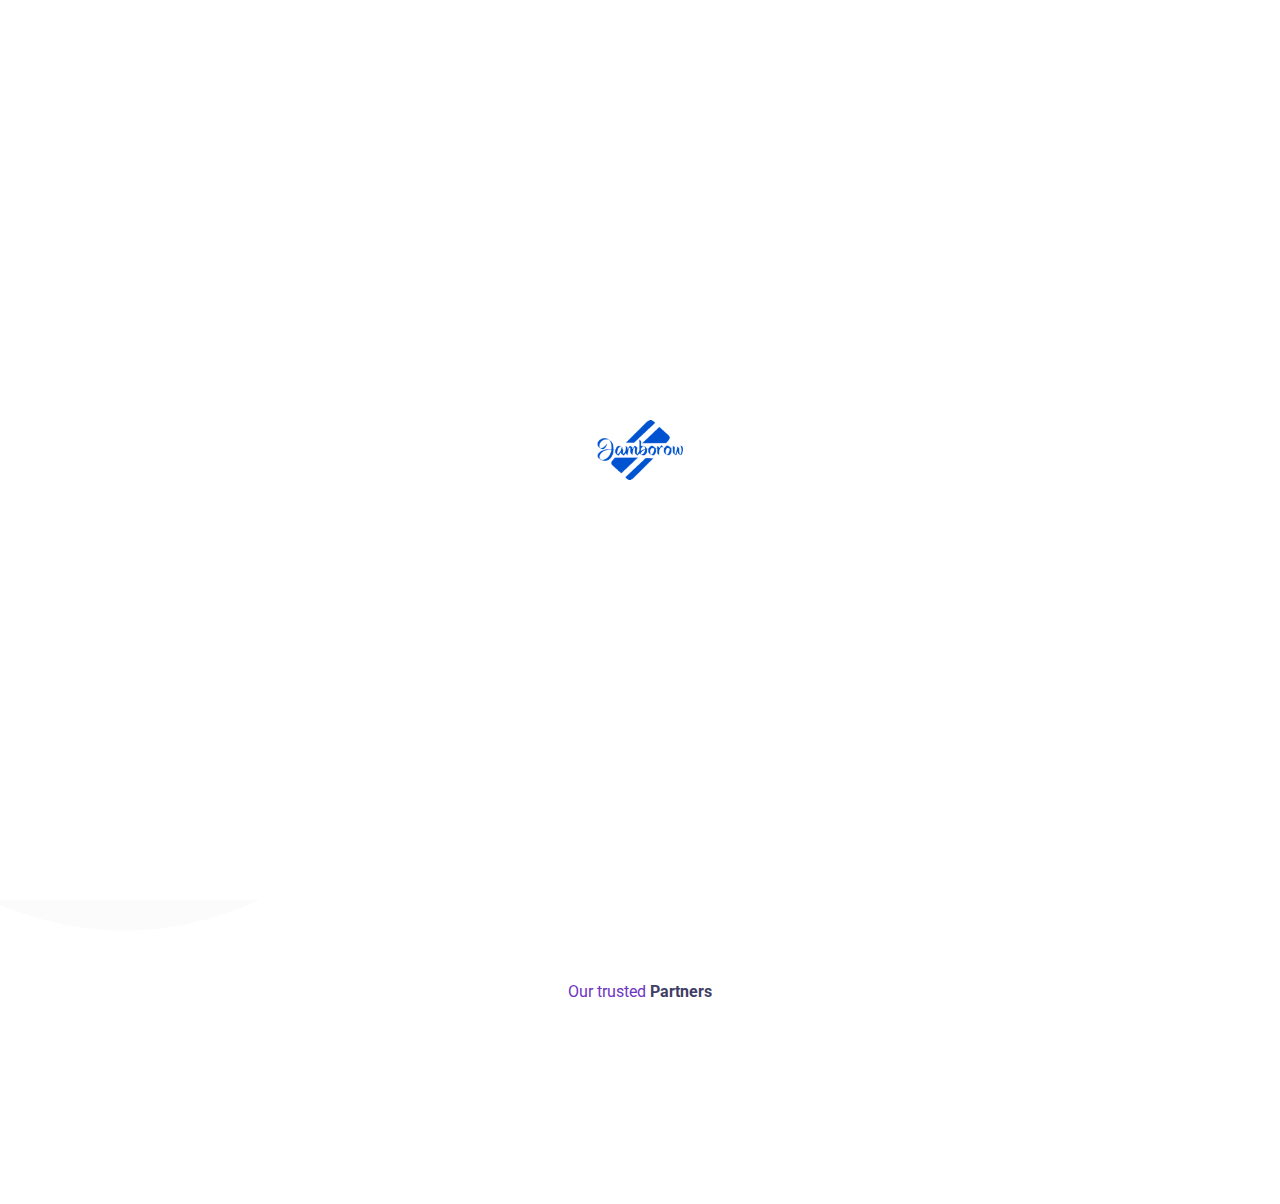
==== commit 8e0fa21b: "updated with pages and links" ====
--- a/index.html
+++ b/index.html
@@ -46,43 +46,43 @@
                     </a>
                 </li>
                 <li>
-                    <a href="#about">
+                    <a target="_blank" href="about.html">
                         About Us
                     </a>
                 </li>
                 <li>
-                    <a href="#problem">
+                    <a target="_blank" href="about.html/#problem">
                         Problem & Solution
                     </a>
                 </li>
                 <li>
-                    <a href="#product">
+                    <a target="_blank" href="about.html/#product">
                         Product
                     </a>
                     <div class="uk-navbar-dropdown">
                         <ul class="uk-nav uk-navbar-dropdown-nav">
-                            <li class="uk-active"><a href="#features">Features</a></li>
-                            <li><a href="#ecosystem">Ecosystem</a></li>
+                            <li class="uk-active"><a target="_blank" href="about.html/#features">Features</a></li>
+                            <li><a target="_blank" href="about.html/#ecosystem">Ecosystem</a></li>
                         </ul>
                     </div>
                 </li>
                 <li>
-                    <a href="#team">
+                    <a target="_blank" href="about.html/#team">
                         Team
                     </a>
                 </li>
                 <li>
-                    <a href="#faq">
+                    <a target="_blank" href="faq.html">
                         FAQ
                     </a>
                 </li>
                 <li>
-                    <a href="/login">
+                    <a target="_blank" href="/login">
                         Login
                     </a>
                 </li>
                 <li>
-                    <a href="#" class="uk-button uk-border-rounded uk-button-primary">Get Started</a>
+                    <a target="_blank" href="#" class="uk-button uk-border-rounded uk-button-primary">Get Started</a>
                 </li>
             </ul>
         </div>
@@ -91,7 +91,7 @@
 <header id="home">
   <div id="bm"></div>
   <div class="header-top--content">
-    <div class="text-content">
+    <div class="text-content" uk-scrollspy="cls: uk-animation-slide-left; repeat: true">
       <h2>
         Africa's First Inclusive & Intelligent
         <span class="uk-display-block primary-color">Fintech Platform</span>
@@ -107,17 +107,20 @@
         </a>
       </div>
     </div>
-    <div class="img-container">
-      <div class="about-img-holder">
-        <img class="about-img" src="assets/img/about.png" alt="">
-        <img src="assets/img/Logo.png" alt="" class="about--log">
-        <p>Welcome to Jamborow</p>
+    <div class="video--content" uk-scrollspy="cls: uk-animation-slide-bottom; repeat: true">
+      <div class="video-container">
+        <video src="assets/img/jamborow.mp4#t=90000,100000" loop playsinline uk-video="autoplay: inview"
+               muted></video>
+        <div class="controls">
+          <a href="#" class="play--video"><img src="assets/img/play.png" alt=""/></a>
+          <a href="#" class="pause--video"><img src="assets/img/pause.png" alt=""/></a>
+        </div>
       </div>
     </div>
   </div>
   <div class="partners container uk-padding uk-padding-remove-horizontal">
     <p class="color-purple uk-text-center">Our trusted <span class="uk-text-bold">Partners</span></p>
-    <div class="uk-position-relative uk-visible-toggle uk-light" tabindex="-1" uk-slider="autoplay: true; autoplay-interval: 2000">
+    <div class="uk-position-relative uk-visible-toggle uk-light" tabindex="-1" uk-slider="autoplay: true; autoplay-interval: 2000" uk-scrollspy="cls: uk-animation-slide-bottom; repeat: true">
       <ul class="uk-slider-items uk-child-width-1-2 uk-child-width-1-3@s uk-child-width-1-5@m">
         <li>
           <img src="assets/img/partner1.png" alt="" />
@@ -153,1152 +156,7 @@
     </div>
   </div>
 </header>
-<main class="main-content bg-white">
-    <section class="about--content bg-white" id="about">
-        <div class="container">
-            <h3 class="shadow-title c-black uk-margin-bottom"><span class="color-primary">About</span> Us</h3>
-            <div class="uk-width-1-1@m about uk-flex-middle" uk-grid>
-                <div class="video--content">
-                    <div class="video-container">
-                        <video src="assets/img/jamborow.mp4#t=90000,100000" loop playsinline uk-video="autoplay: inview"
-                               muted></video>
-                        <div class="controls">
-                            <a href="#" class="play--video"><img src="assets/img/play.png" alt=""/></a>
-                            <a href="#" class="pause--video"><img src="assets/img/pause.png" alt=""/></a>
-                        </div>
-                    </div>
-                </div>
-                <div class="uk-width-expand text--content">
-                    <div>
-                        <p>
-                            Jamborow is Africa’s first B2B AI and Blockchain driven fintech platform focused on
-                            financial
-                            inclusion and grassroot empowerment. Having started life as a start-up Fintech that has
-                            quickly
-                            developed into a multifaceted economy for the unbanked and underbanked Ecosystem whereby we
-                            are
-                            able to directly impact on changing lives of the lower income and rural communities within
-                            Africa
-                        </p>
-                        <p>
-                            Jamborow believes in the importance of financial inclusion services to the unbanked and
-                            grassroots which lies in providing access to financial services for individual and
-                            businesses in
-                            dire need.
-                        </p>
-                        <ul>
-                            <li>
-                                Jamborow have built an AI driven Fintech Platform to provide financial services to their
-                                customers
-                            </li>
-                            <li>
-                                Users will be able to enjoy access to financial services afforded to other population in
-                                developing countries. This greatly enables the concept of financial inclusion services
-                            </li>
-                            <li>
-                                We aim to contribute to positive change in the lives of low income women and men,
-                                households
-                                and communities. This requires careful partner selection, monitoring and support as well
-                                as
-                                a balanced assessment of social performance.
-                            </li>
-                            <li>
-                                A competitive professional lender network with established lenders providing value-added
-                                services as our distribution channel and cross-member interaction, with other lenders
-                                transacting on our platform
-                            </li>
-                            <li>
-                                Jamborow offers our users easy, convenient and immediate access to microloans, and our
-                                channel partners an easy, practical and organized way to manage and service their
-                                customers
-                            </li>
-                        </ul>
-                    </div>
-                </div>
-            </div>
-        </div>
-    </section>
-    <div class="solution--content bg-white uk-position-relative uk-position-z-index" id="problem">
-        <div class="uk-width-1-1@m uk-flex uk-flex-wrap uk-child-width-1-2@m">
-            <section class="problem">
-                <div class="uk-width-1-1@m uk-position-relative uk-position-z-index">
-                    <h3 class="shadow-title c-black uk-margin-remove">The <span class="c-white">Problem</span>
-                    </h3>
-                    <div class="uk-child-width-1-2@s uk-margin-top uk-grid-match uk-grid-small" uk-grid>
-                        <div>
-                            <div class="uk-card uk-card-default">
-                                <p>Massive unbanked population in Africa not included in the financial sector. 65% of
-                                    the
-                                    population are unbanked.</p>
-                            </div>
-                        </div>
-                        <div>
-                            <div class="uk-card uk-card-default ">
-                                <p>
-                                    Micro lenders, micro saving schemes and cooperatives are not automated, and can’t
-                                    scale
-                                    effectively.</p>
-                            </div>
-                        </div>
-                        <div>
-                            <div class="uk-card uk-card-default">
-                                <p>
-                                    No insight and data-driven science around lending to attract big money for micro
-                                    lenders.</p>
-                            </div>
-                        </div>
-                        <div>
-                            <div class="uk-card uk-card-default">
-                                <p>
-                                    Peer-to-peer lenders (diaspora, individual lenders, etc.) do not have a platform to
-                                    operate.</p>
-                            </div>
-                        </div>
-                        <div>
-                            <div class="uk-card uk-card-default">
-                                <p>
-                                    Banks cannot service this space.</p>
-                            </div>
-                        </div>
-                    </div>
-                </div>
-            </section>
-            <section class="opportunity">
-                <div class="uk-width-1-1@m uk-position-relative uk-position-z-index">
-                    <h3 class="shadow-title c-white uk-margin-remove">The <span class="color-primary">Opportunity</span>
-                    </h3>
-                    <div class="uk-child-width-1-2@s uk-margin-top uk-grid-match uk-grid-small" uk-grid>
-                        <div>
-                            <div class="uk-card uk-card-default">
-                                <p>Peer-to-peer lenders (diaspora, individual lenders, etc.) now have a platform to
-                                    operate.</p>
-                            </div>
-                        </div>
-                        <div>
-                            <div class="uk-card uk-card-default">
-                                <p>
-                                    Grassroot Data such as KYC and Credit footprint will better serve this segment.</p>
-                            </div>
-                        </div>
-                        <div>
-                            <div class="uk-card uk-card-default">
-                                <p>
-                                    Massive opportunity for lenders to access this demographic with attractive interest
-                                    rates</p>
-                            </div>
-                        </div>
-                    </div>
-                </div>
-            </section>
-        </div>
 
-        <section>
-            <div class="container">
-                <div class="uk-width-1-1@m uk-position-relative uk-position-z-index">
-                    <h3 class="shadow-title c-black uk-margin-remove">Our <span class="color-primary">Solution</span>
-                    </h3>
-                    <p class="uk-margin-remove">Jamborow has built Africa’s first intelligent B2B AI and Blockchain
-                        FinTech platform.</p>
-                </div>
-                <div class="switcher uk-child-width-1-2@m uk-flex uk-flex-wrap">
-                    <ul class="uk-subnav uk-subnav-pill uk-child-width-1-3@m"
-                        uk-switcher="animation: uk-animation-slide-left-medium, uk-animation-slide-right-medium">
-                        <li><a href="#">Intelligent Lending Platform</a></li>
-                        <li><a href="#">Borrowers</a></li>
-                        <li><a href="#">Lenders</a></li>
-                        <li><a href="#">Intermediaries</a></li>
-                        <li><a href="#">Ecosystem</a></li>
-                    </ul>
-
-                    <ul class="uk-switcher uk-margin">
-                        <li>
-                            <div>
-                                <img src="assets/img/platform.png" alt="">
-                                <p>
-                                    A value-added micro-finance platform with a diversified user base.Strong
-                                    partnerships
-                                    and cooperations with leading micro-lenders, cooperatives and MFIs.
-                                </p>
-                            </div>
-                        </li>
-                        <li>
-                            <div>
-                                <img src="assets/img/borrow.png" alt="">
-                                <p>
-                                    A diversified borrower base with unbanked/underbanked merchants, artisan, workers,
-                                    students,
-                                    e.t.c. Loan products and other financial services that meet their individual needs.
-                                </p>
-                            </div>
-                        </li>
-                        <li>
-                            <div>
-                                <img src="assets/img/lender.png" alt="">
-                                <p>
-                                    A competitive professional lender network with established lenders providing
-                                    value-added
-                                    services. Cross member interaction, with other members transacting on our platform.
-                                </p>
-                            </div>
-                        </li>
-                        <li>
-                            <div>
-                                <img src="assets/img/intermediaries.png" alt="">
-                                <p>
-                                    A network of competitive and cheap funding sources providing lending capital to our
-                                    professional lenders, based on coverage opportunity and return.
-                                </p>
-                            </div>
-                        </li>
-                        <li>
-                            <div>
-                                <img src="assets/img/ecosystem.png" alt="">
-                                <p>
-                                    Codified incentives and processes to encourage provide a higher rate of repayment.
-                                    Technology with robust multi-threading capability that handles bulk transaction in
-                                    seconds
-                                    and accomodates the expansion and processing of more complex user data.
-                                </p>
-                            </div>
-                        </li>
-                    </ul>
-                </div>
-            </div>
-        </section>
-    </div>
-    <section class="advantage--content bg-white" id="features">
-        <div class="container">
-            <div class="uk-width-1-1@m">
-                <h3 class="shadow-title c-black uk-margin-remove"><span class="color-primary">Jamborow</span> Platform
-                    Advantage
-                </h3>
-                <div class="uk-width-1-1@m uk-flex uk-margin-top uk-child-width-1-3@m uk-flex-wrap uk-flex-middle adv--cards uk-grid-small"
-                     uk-height-match="target: > div > div">
-                    <div>
-                        <div class="bg-primary">
-                            <div class="uk-flex uk-flex-between">
-                                <img src="assets/img/bulb.png" alt="">
-                                <h2>Security</h2>
-                            </div>
-                            <span>
-                                User ID and password protected third-party/channel partner portals.
-                            </span>
-                        </div>
-                    </div>
-                    <div>
-                        <div class="bg-black">
-                            <div class="uk-flex uk-flex-between">
-                                <img src="assets/img/report.png" alt="">
-                                <h2>Reporting</h2>
-                            </div>
-                            <span>
-                            Reporting capability, administrative functions, and the ability to set business rules for
-                            two-way referrals.
-                            </span>
-                        </div>
-                    </div>
-                    <div>
-                        <div class="bg-primary">
-                            <div class="uk-flex uk-flex-between">
-                                <img src="assets/img/wallet.png" alt="">
-                                <h2>E-Wallets</h2>
-                            </div>
-                            <span>
-                            Creation of wallets for all users
-                            </span>
-                        </div>
-                    </div>
-                    <div>
-                        <div class="bg-black">
-                            <div class="uk-flex uk-flex-between">
-                                <img src="assets/img/api.png" alt="">
-                                <h2>API Enabled</h2>
-                            </div>
-                            <span>
-                            Codeshare API-enabled and pattern matching-enabled to facilitate onboarding of users.
-                            </span>
-                        </div>
-                    </div>
-                    <div>
-                        <div class="bg-primary">
-                            <div class="uk-flex uk-flex-between">
-                                <img src="assets/img/credit.png" alt="">
-                                <h2>Credit Scoring</h2>
-                            </div>
-                            <span>
-                            Credit check and proprietary credit scoring algorithim
-                            </span>
-                        </div>
-                    </div>
-                    <div>
-                        <div class="bg-black">
-                            <div class="uk-flex uk-flex-between">
-                                <img src="assets/img/sms.png" alt="">
-                                <h2>SMS</h2>
-                            </div>
-                            <span>
-                            SMS messaging capability to users via sort codes or USSD codes
-                            </span>
-                        </div>
-                    </div>
-                    <div>
-                        <div class="bg-primary">
-                            <div class="uk-flex uk-flex-between">
-                                <img src="assets/img/advert.png" alt="">
-                                <h2>Advertising</h2>
-                            </div>
-                            <span>
-                            Banner messaging capability to channel partner portals.
-                            </span>
-                        </div>
-                    </div>
-                    <div>
-                        <div class="bg-black">
-                            <div class="uk-flex uk-flex-between">
-                                <img src="assets/img/ai.png" alt="">
-                                <h2>Artificial Intelligence</h2>
-                            </div>
-                            <span>
-                            AI (Robo Advisor) algorithm intergration with blockchain KYC
-                            </span>
-                        </div>
-                    </div>
-                </div>
-
-                <h3 class="uk-text-bold uk-margin-medium-top c-black"><span class="color-primary">Jamborow's</span>
-                    social impact on <span class="color-primary">Sub-Sahara Africa's</span> SMEs and grassroot economy
-                </h3>
-                <p>
-                    Jamborow impacts the grassroots of Africa as follows:
-                </p>
-                <div class="uk-child-width-1-4@m social--impact--cards" uk-grid uk-height-match="target: > div > div">
-                    <div>
-                        <div>
-                            <p>Through data gathered & analyzed, existing organizations can better promote community
-                                development and empowerment, build capacity and develop social capital.</p>
-                        </div>
-                    </div>
-                    <div>
-                        <div>
-                            <p>Partner with existing & regulated Sacco’s in B2B agreements and acquire KYC information
-                                of
-                                SME’s
-                                and members.</p>
-                        </div>
-                    </div>
-                    <div>
-                        <div>
-                            <p>Ability to monitor disbursements to the SMEs and members in real time as Peer-2-Peer
-                                entities.</p>
-                        </div>
-                    </div>
-                    <div>
-                        <div>
-                            <p> Ability to gather real time reports on the disbursements & make real time informed
-                                decisions
-                                on
-                                the demographic with the data available in the ecosystem.</p>
-                        </div>
-                    </div>
-                </div>
-            </div>
-        </div>
-    </section>
-    <section class="whitelabel--product bg-purple" id="product">
-        <div class="container">
-            <div class="uk-width-1-1@m">
-                <h3 class="shadow-title c-black uk-margin-remove"><span class="color-primary">Whitelabel</span> Product
-                </h3>
-                <div class="uk-width-1-1@m uk-child-width-1-2@m uk-flex uk-margin-top uk-flex-wrap uk-flex-middle">
-                    <div class="label--pic uk-width-1-3@m">
-                        <img src="assets/img/ecoba.svg.jfif" alt="">
-                    </div>
-                    <div class="label--list uk-width-2-3@m">
-                        <ul class="uk-list uk-list-divider uk-list-bullet">
-                            <h3 class="uk-text-bold uk-heading-small">VICOBA in Tanzania</h3>
-                            <li> Increase value chains through partnerships and start grouping VICOBAs into bigger
-                                groups for more efficiency and therefore create bigger industries by bringing more
-                                technology and more capacity.
-                            </li>
-                            <li>Create processes and procedures that will guide groups into joining the value chain,
-                                build capacity to ensure quality outputs and guarantee.
-                            </li>
-                            <li>COBba is modeled after Vicoba with KYC designed to capture extensive data and COBba AI
-                                is build to optimize data science and provide accurate analysis and predictions.
-                            </li>
-                            <li>COBba can integrate with multi platforms who can offer value (beyond financial inclusion
-                                ) to the groups including banks, micro lenders, insurance companies, pension schemes,
-                                health services providers, NGO’s etc.
-                            </li>
-                            <li>The AI will allow for accurate mapping of the economic activities under taken by group
-                                members
-                            </li>
-                        </ul>
-                    </div>
-                </div>
-            </div>
-        </div>
-    </section>
-    <section class="ecosystem bg-white" id="ecosystem">
-        <div class="container">
-            <div class="uk-width-1-1@m">
-                <h3 class="shadow-title c-black uk-margin-remove"><span
-                        class="color-primary">A De-risked FinTech </span> Eco-System
-                </h3>
-                <p class="uk-margin-remove">A Fintech Platform that offers financial inclusion to the unbanked and
-                    underbanked populations across Africa
-                </p>
-                <div class="uk-width-1-1@m uk-child-width-1-2@m uk-flex uk-margin-top uk-flex-wrap uk-flex-middle">
-                    <div>
-                        <ul class="uk-list uk-list-large uk-list-divider uk-text-lead">
-                            <li>Digitization & Automation of Processes and KYC Information
-                            </li>
-                            <li>Artificial Intelligence Driven
-                            </li>
-                            <li>Cloud-enabled
-                            </li>
-                            <li>Easy to use
-                            </li>
-                            <li>Access to Microfinance & Insurance Products
-                            </li>
-                            <li>Linked to Payment Platforms & Mobile Money
-                            </li>
-                            <li>Credit Scoring Algorithms
-                            </li>
-                        </ul>
-                    </div>
-                    <div>
-                        <img src="assets/img/ecosystem-pic.png" alt="">
-                    </div>
-                </div>
-            </div>
-        </div>
-    </section>
-
-    <section class="our--team bg-white" id="team">
-        <div class="container">
-            <div class="uk-width-1-1@m">
-                <h3 class="shadow-title c-black uk-margin-remove">The <span class="color-primary">Jamborow</span> Team
-                </h3>
-                <div class="uk-width-1-1@m uk-child-width-1-4@m uk-flex uk-margin-top uk-flex-wrap uk-grid-small"
-                     uk-height-match="target: > div > .team-member--card">
-                    <div>
-                        <div class="team-member--card">
-                            <div class="position">Founder/CEO</div>
-                            <div class="team--image">
-                                <img src="assets/img/olusegun.png" alt="">
-                            </div>
-                            <div class="linked--in">
-                                <a href="" class="uk-icon-button" uk-icon="linkedin"></a>
-                            </div>
-                            <div class="member-name--more">
-                                <div class="member--name">
-                                    Olusegun George
-                                </div>
-                                <div class="more--btn" uk-toggle="target: #segun">
-                                    <span>+</span>
-                                </div>
-                            </div>
-                        </div>
-                    </div>
-                    <div>
-                        <div class="team-member--card">
-                            <div class="position">Founder/CTO</div>
-                            <div class="team--image">
-                                <img class="img-pos-btm" src="assets/img/moses.png" alt="">
-                            </div>
-                            <div class="linked--in">
-                                <a href="" class="uk-icon-button" uk-icon="linkedin"></a>
-                            </div>
-                            <div class="member-name--more">
-                                <div class="member--name">
-                                    Moses Onitilo
-                                </div>
-                                <div class="more--btn" uk-toggle="target: #moses">
-                                    <span>+</span>
-                                </div>
-                            </div>
-                        </div>
-                    </div>
-                    <div>
-                        <div class="team-member--card">
-                            <div class="position">Founder/CVE</div>
-                            <div class="team--image">
-                                <img src="assets/img/kamara.png" alt="">
-                            </div>
-                            <div class="linked--in">
-                                <a href="" class="uk-icon-button" uk-icon="linkedin"></a>
-                            </div>
-                            <div class="member-name--more">
-                                <div class="member--name">
-                                    John Kamara
-                                </div>
-                                <div class="more--btn" uk-toggle="target: #kamara">
-                                    <span>+</span>
-                                </div>
-                            </div>
-                        </div>
-                    </div>
-                    <div>
-                        <div class="team-member--card">
-                            <div class="position">CIO</div>
-                            <div class="team--image">
-                                <img src="assets/img/vic.png" alt="">
-                            </div>
-                            <div class="linked--in">
-                                <a href="" class="uk-icon-button" uk-icon="linkedin"></a>
-                            </div>
-                            <div class="member-name--more">
-                                <div class="member--name">
-                                    Victory Yemi Oluwasegun
-                                </div>
-                                <div class="more--btn" uk-toggle="target: #vic">
-                                    <span>+</span>
-                                </div>
-                            </div>
-                        </div>
-                    </div>
-                    <div>
-                        <div class="team-member--card">
-                            <div class="position">Head of Software Development</div>
-                            <div class="team--image">
-                                <img src="assets/img/mesh.png" alt="">
-                            </div>
-                            <div class="linked--in">
-                                <a href="" class="uk-icon-button" uk-icon="linkedin"></a>
-                            </div>
-                            <div class="member-name--more">
-                                <div class="member--name">
-                                    Mishael Ishaya
-                                </div>
-                                <div class="more--btn" uk-toggle="target: #mesh">
-                                    <span>+</span>
-                                </div>
-                            </div>
-                        </div>
-                    </div>
-                </div>
-                <h3 class="shadow-title c-black uk-margin-medium-top uk-margin-remove-bottom">Our <span
-                        class="color-primary">Advisory</span> Board
-                </h3>
-                <div class="uk-width-1-1@m uk-child-width-1-4@m uk-flex uk-margin-top uk-flex-wrap uk-grid-small board">
-                    <div>
-                        <div class="team-member--card">
-                            <div class="position">Advisory Board Member</div>
-                            <div class="team--image">
-                                <img src="assets/img/omitowoju.jpg" alt="">
-                            </div>
-                            <div class="linked--in">
-                                <a href="" class="uk-icon-button" uk-icon="linkedin"></a>
-                            </div>
-                            <div class="member-name--more">
-                                <div class="member--name">
-                                    Ms. M. O. Omitowoju
-                                </div>
-                                <div class="more--btn" uk-toggle="target: #omitowoju">
-                                    <span>+</span>
-                                </div>
-                            </div>
-                        </div>
-                    </div>
-                    <div>
-                        <div class="team-member--card">
-                            <div class="position">Advisory Board Member</div>
-                            <div class="team--image">
-                                <img class="img-pos-btm" src="assets/img/richard.jpeg" alt="">
-                            </div>
-                            <div class="linked--in">
-                                <a href="" class="uk-icon-button" uk-icon="linkedin"></a>
-                            </div>
-                            <div class="member-name--more">
-                                <div class="member--name">
-                                    Richard Mifsud
-                                </div>
-                                <div class="more--btn" uk-toggle="target: #richard">
-                                    <span>+</span>
-                                </div>
-                            </div>
-                        </div>
-                    </div>
-                    <div>
-                        <div class="team-member--card">
-                            <div class="position">Advisory Board Member</div>
-                            <div class="team--image">
-                                <img src="assets/img/pete.jpg" alt="">
-                            </div>
-                            <div class="linked--in">
-                                <a href="" class="uk-icon-button" uk-icon="linkedin"></a>
-                            </div>
-                            <div class="member-name--more">
-                                <div class="member--name">
-                                    Pete Woodhouse
-                                </div>
-                                <div class="more--btn" uk-toggle="target: #pete">
-                                    <span>+</span>
-                                </div>
-                            </div>
-                        </div>
-                    </div>
-                    <div>
-                        <div class="team-member--card">
-                            <div class="position">Advisory Board Member</div>
-                            <div class="team--image">
-                                <img src="assets/img/pwill.jpg" alt="">
-                            </div>
-                            <div class="linked--in">
-                                <a href="" class="uk-icon-button" uk-icon="linkedin"></a>
-                            </div>
-                            <div class="member-name--more">
-                                <div class="member--name">
-                                    Pete Williamson
-                                </div>
-                                <div class="more--btn" uk-toggle="target: #pwill">
-                                    <span>+</span>
-                                </div>
-                            </div>
-                        </div>
-                    </div>
-                </div>
-            </div>
-        </div>
-    </section>
-
-    <section class="faq uk-position-z-index uk-position-relative uk-section-muted" id="faq">
-        <div class="container">
-            <div class="uk-width-1-1@m">
-                <h3 class="shadow-title c-black uk-margin-remove">Frequent <span class="color-primary">Questions</span>
-                    Asked
-                </h3>
-                <div class="uk-width-1-1@m uk-flex uk-flex-center uk-margin-top uk-flex-wrap">
-                    <ul uk-accordion class="uk-width-1-1@m">
-                        <li class="uk-open">
-                            <a class="uk-accordion-title" href="#">How does Jamborow work?</a>
-                            <div class="uk-accordion-content">
-                                <p>Jamborow uses the latest innovations in artificial intelligence (AI), Blockchain and
-                                    various social performance tools to ensure our clients such as Traditional Lenders,
-                                    Associations, Co-operatives, Agricultural Banks, Micro-Finance Bank) can digitise
-                                    their business and provide other financial service products and social economic
-                                    development solutions to their customers that begin to help people move out of
-                                    poverty.</p>
-                            </div>
-                        </li>
-                        <li>
-                            <a class="uk-accordion-title" href="#">What does Jamborow do?</a>
-                            <div class="uk-accordion-content">
-                                <p>Jamborow has built Africa’s first inclusive, intelligent B2B AI led fintech platform.
-                                    We aim to contribute to positive change in the lives of women and men, households
-                                    and communities.</p>
-                            </div>
-                        </li>
-                        <li>
-                            <a class="uk-accordion-title" href="#">What does Jamborow have to offer?</a>
-                            <div class="uk-accordion-content">
-                                <p>Jamborow offers our users easy, convenient and immediate access to microloans, and
-                                    our channel partners an easy, practical and organized way to manage and service
-                                    their customers.</p>
-                            </div>
-                        </li>
-                        <li>
-                            <a class="uk-accordion-title" href="#">Where is Jamborow located?</a>
-                            <div class="uk-accordion-content">
-                                <p>Jamborow’s ecosystem cuts across PanAfrican countries such as: Kenya, Tanzania,
-                                    Nigeria, Liberia, Sierra Leone, Uganda and Botswana etc.
-
-                                </p>
-                            </div>
-                        </li>
-                        <li>
-                            <a class="uk-accordion-title" href="#">What is Jamborow's reach?</a>
-                            <div class="uk-accordion-content">
-                                <p>Jamborow has a reach of 8 million + people all across Africa and beyond.</p>
-                            </div>
-                        </li>
-                        <li>
-                            <a class="uk-accordion-title" href="#">How do I contact Jamborow?</a>
-                            <div class="uk-accordion-content">
-                                <p>Contact us by simply sending an email to info@jamborow.com</p>
-                            </div>
-                        </li>
-                    </ul>
-                </div>
-            </div>
-        </div>
-    </section>
-    <div id="articles" class="bg-white uk-position-relative uk-position-z-index">
-        <section class="gallery uk-width-1-1@m">
-            <div class="container">
-                <h3 class="shadow-title c-black uk-margin-remove">Our <span class="color-primary">Gallery</span>
-                </h3>
-                <div uk-filter="target: .js-filter">
-
-                    <ul class="uk-subnav uk-subnav-pill">
-                        <li class="uk-active" uk-filter-control><a href="#">All</a></li>
-                        <li uk-filter-control="[data-color='white']"><a href="#">First</a></li>
-                        <li uk-filter-control="[data-color='blue']"><a href="#">Second</a></li>
-                        <li uk-filter-control="[data-color='black']"><a href="#">Third</a></li>
-                    </ul>
-
-                    <ul class="js-filter uk-child-width-1-2 uk-child-width-1-3@m uk-text-center uk-grid-collapse"
-                        uk-grid uk-lightbox="animation: slide">
-                        <li data-color="white">
-                            <a class="uk-inline" href="images/photo.jpg" data-caption="Caption 1">
-                                <img src="https://picsum.photos/450" alt="">
-                            </a>
-                        </li>
-                        <li data-color="blue">
-                            <a class="uk-inline" href="images/photo.jpg" data-caption="Caption 1">
-                                <img src="https://picsum.photos/520" alt="">
-                            </a>
-                        </li>
-                        <li data-color="black">
-                            <a class="uk-inline" href="images/photo.jpg" data-caption="Caption 1">
-                                <img src="https://picsum.photos/500" alt="">
-                            </a>
-                        </li>
-                        <li data-color="white">
-                            <a class="uk-inline" href="images/photo.jpg" data-caption="Caption 1">
-                                <img src="https://picsum.photos/460" alt="">
-                            </a>
-                        </li>
-                        <li data-color="blue">
-                            <a class="uk-inline" href="images/photo.jpg" data-caption="Caption 1">
-                                <img src="https://picsum.photos/510" alt="">
-                            </a>
-                        </li>
-                        <li data-color="black">
-                            <a class="uk-inline" href="images/photo.jpg" data-caption="Caption 1">
-                                <img src="https://picsum.photos/505" alt="">
-                            </a>
-                        </li>
-                        <li data-color="white">
-                            <a class="uk-inline" href="images/photo.jpg" data-caption="Caption 1">
-                                <img src="https://picsum.photos/455" alt="">
-                            </a>
-                        </li>
-                        <li data-color="blue">
-                            <a class="uk-inline" href="images/photo.jpg" data-caption="Caption 1">
-                                <img src="https://picsum.photos/515" alt="">
-                            </a>
-                        </li>
-                        <li data-color="black">
-                            <a class="uk-inline" href="https://picsum.photos/525" data-caption="Caption 1">
-                                <img src="https://picsum.photos/525" alt="">
-                            </a>
-                        </li>
-                    </ul>
-
-                </div>
-            </div>
-        </section>
-        <section class="events uk-width-1-1@m">
-            <div class="container">
-                <h3 class="shadow-title c-black uk-margin-remove ">Upcoming <span class="color-primary">Events</span>
-                </h3>
-                <div class="uk-margin-top">
-                    <div class="event">
-                        <img src="https://picsum.photos/480" alt="">
-                        <article class="uk-article">
-
-                            <h2 class="uk-margin-remove"><a class="uk-link-reset" href="">FINANCIAL METHODS</a></h2>
-
-                            <p class="uk-article-meta uk-margin-remove">Written by <a href="#">Super User</a> on 12
-                                April 2012. Posted in <a href="#">Events</a></p>
-
-                            <p class="uk-margin-remove">Lorem ipsum dolor sit amet, consectetur adipiscing elit, sed do
-                                eiusmod tempor incididunt ut labore et dolore magna aliqua. Ut enim ad minim veniam,
-                                quis nostrud exercitation ullamco laboris nisi ut aliquip.</p>
-
-
-                            <div class="uk-grid-small uk-child-width-auto" uk-grid>
-                                <div>
-                                    <a class="uk-button uk-button-secondary uk-margin-top" href="#">Read more</a>
-                                </div>
-                            </div>
-
-                        </article>
-                    </div>
-                    <div class="event uk-margin-top">
-                        <img src="https://picsum.photos/490" alt="">
-                        <article class="uk-article">
-
-                            <h2 class="uk-margin-remove"><a class="uk-link-reset" href="">FINANCIAL METHODS</a></h2>
-
-                            <p class="uk-article-meta uk-margin-remove">Written by <a href="#">Super User</a> on 12
-                                April 2012. Posted in <a href="#">Events</a></p>
-
-                            <p class="uk-margin-remove">Lorem ipsum dolor sit amet, consectetur adipiscing elit, sed do
-                                eiusmod tempor incididunt ut labore et dolore magna aliqua. Ut enim ad minim veniam,
-                                quis nostrud exercitation ullamco laboris nisi ut aliquip.</p>
-
-
-                            <div class="uk-grid-small uk-child-width-auto" uk-grid>
-                                <div>
-                                    <a class="uk-button uk-button-secondary uk-margin-top" href="#">Read more</a>
-                                </div>
-                            </div>
-
-                        </article>
-                    </div>
-                </div>
-            </div>
-        </section>
-        <section class="latest--posts uk-width-1-1@m">
-            <div class="container">
-                <div class="uk-width-1-1@m uk-child-width-1-3@m" uk-grid>
-                    <div>
-                        <div class="post--title">
-                            <h3 class="shadow-title c-black uk-margin-remove ">Latest<br> <span class="color-primary">Posts</span>
-                            </h3>
-                        </div>
-                    </div>
-                    <div>
-                        <div class="post">
-                            <div class="post--img">
-                                <img src="https://picsum.photos/550" alt="">
-                            </div>
-                            <div class="post--content">
-                                <h4 class="uk-card-title uk-margin-remove">Ways to secure your Jamborow Account</h4>
-                                <p class="uk-margin-remove">Lorem ipsum dolor sit amet, consectetur adipisicing elit.
-                                    Doloribus excepturi in iure magni necessitatibus quisquam sint! Corporis delectus
-                                    illo repellat.</p>
-                            </div>
-                        </div>
-                    </div>
-                    <div>
-                        <div class="post">
-                            <div class="post--img">
-                                <img src="https://picsum.photos/650" alt="">
-                            </div>
-                            <div class="post--content">
-                                <h4 class="uk-card-title uk-margin-remove">Ways to secure your Jamborow Account</h4>
-                                <p class="uk-margin-remove">Lorem ipsum dolor sit amet, consectetur adipisicing elit.
-                                    Doloribus excepturi in iure magni necessitatibus quisquam sint! Corporis delectus
-                                    illo repellat.</p>
-                            </div>
-                        </div>
-                    </div>
-                </div>
-            </div>
-        </section>
-        <section class="newsletter uk-width-1-1@m">
-            <div class="container text-center uk-flex uk-flex-wrap uk-flex-center">
-                <h2 class="c-white uk-width-1-1@m">Get Started from here</h2>
-                <p class="c-white uk-width-1-1@m">We will never spam your inbox</p>
-                <form>
-                    <div class="uk-position-relative">
-                        <input class="uk-input" type="text" placeholder="Your email here">
-                        <a type="submit" uk-icon="icon: arrow-right; ratio: 1.5"></a>
-                    </div>
-                </form>
-            </div>
-        </section>
-    </div>
-</main>
-
-<footer class="footer">
-    <div class="uk-flex uk-flex-right">
-        <div class="uk-width-1-1@m mini--footer uk-flex uk-flex-wrap">
-            <p class="uk-width-2-3@m c-white little--about">
-                Jamborow is Africa’s first B2B AI and Blockchain driven fintech platform focused on financial inclusion
-                and grassroot empowerment.
-            </p>
-            <div class="uk-width-1-3@m uk-text-center">
-                <img src="assets/img/logo.png" alt="">
-            </div>
-            <div class="uk-width1-1@m uk-flex uk-flex-wrap padding--bottom border--bottom">
-                <div class="uk-width-2-3@m uk-flex uk-flex-between uk-flex-wrap">
-                    <ul class="uk-list">
-                        <li><a href="#">Home</a></li>
-                        <li><a href="#">About Us</a></li>
-                        <li><a href="#">Problem & Solution</a></li>
-                    </ul>
-                    <ul class="uk-list">
-                        <li><a href="#">Advantage</a></li>
-                        <li><a href="#">Product</a></li>
-                        <li><a href="#">Team</a></li>
-                    </ul>
-                    <ul class="uk-list">
-                        <li><a href="#">FAQ</a></li>
-                        <li><a href="#">Register</a></li>
-                        <li><a href="#">Login</a></li>
-                    </ul>
-                </div>
-                <div class="uk-width-1-3@m">
-
-                </div>
-            </div>
-            <div class="uk-width1-1@m uk-margin-top uk-flex uk-flex-wrap">
-                <div class="">
-                    <a href="" class="uk-icon-button uk-margin-small-right" uk-icon="twitter"></a>
-                    <a href="" class="uk-icon-button  uk-margin-small-right" uk-icon="facebook"></a>
-                    <a href="" class="uk-icon-button  uk-margin-small-right" uk-icon="linkedin"></a>
-                    <a href="" class="uk-icon-button" uk-icon="instagram"></a>
-                </div>
-            </div>
-        </div>
-    </div>
-</footer>
-<div id="segun" class="uk-flex-top team--info" uk-modal>
-    <div class="uk-modal-dialog uk-modal-body uk-margin-auto-vertical">
-
-        <button class="uk-modal-close-default" type="button" uk-close></button>
-        <div class="uk-flex uk-flex-wrap">
-            <div class="uk-width-1-3@m img--space">
-                <img src="assets/img/olusegun.png" alt="">
-            </div>
-            <div class="uk-width-2-3@m uk-padding info--space">
-                <h2 class="uk-article-title uk-margin-remove">Olusegun George</h2>
-                <p class="uk-article-meta uk-margin-remove">Founder/CEO</p>
-                <ul class="uk-list">
-                    <li>
-                        Olusegun George is a former Account Director, West Africa for Governance Risk and Compliance with
-                        Thompson Reuters,responsible for driving business development across the West African region and
-                        providing GRC advisory services to regulators and Operators.
-                    </li>
-                    <li>He has over 20 years Banking and Financial services, as former Group Head of Treasury Shared Services
-                        and Former Chief Operating officer, Global Markets, both at UBA as well as former Market Analyst at
-                        Goldman Sachs to mention a few.
-                    </li>
-                </ul>
-            </div>
-        </div>
-
-    </div>
-</div>
-<div id="moses" class="uk-flex-top team--info" uk-modal>
-    <div class="uk-modal-dialog uk-modal-body uk-margin-auto-vertical">
-
-        <button class="uk-modal-close-default" type="button" uk-close></button>
-        <div class="uk-flex uk-flex-wrap">
-            <div class="uk-width-1-3@m img--space">
-                <img src="assets/img/moses.png" alt="">
-            </div>
-            <div class="uk-width-2-3@m uk-padding info--space">
-                <h2 class="uk-article-title uk-margin-remove">Moses Onitilo</h2>
-                <p class="uk-article-meta uk-margin-remove">Founder/CTO</p>
-                <ul class="uk-list">
-                    <li>
-                        Moses Onitilo is a 20+ yrs IT veteran with a background in ITSM, ITIL, Digital Transformation, AI, Blockchain, Encryption, Security and other leading edge enterprise management technologies.
-                    </li>
-                    <li>
-                        He is currently Founder and CTO , of Jamborow LTD, Africa’s first intelligent B2B AI and Blockchain FinTech platforman and Deep Learning Science LTD, A Digital Transformation and Software Development outsourcing firm.
-                    </li>
-                    <li>
-                        Also former founder and Managing partner at Principle Technologies, LLC, AN 18yrs Digital Transformation and ITSM consulting company in USA, with Fortune 500 and European clients.
-                    </li>
-                </ul>
-            </div>
-        </div>
-
-    </div>
-</div>
-<div id="kamara" class="uk-flex-top team--info" uk-modal>
-    <div class="uk-modal-dialog uk-modal-body uk-margin-auto-vertical">
-
-        <button class="uk-modal-close-default" type="button" uk-close></button>
-        <div class="uk-flex uk-flex-wrap">
-            <div class="uk-width-1-3@m img--space">
-                <img src="assets/img/kamara.png" alt="">
-            </div>
-            <div class="uk-width-2-3@m uk-padding info--space">
-                <h2 class="uk-article-title uk-margin-remove">John Kamara</h2>
-                <p class="uk-article-meta uk-margin-remove">Founder/CVE</p>
-                <ul class="uk-list">
-                    <li>
-                        John Kamara has over 20 years experience in business strategy, digital Technology, market growth, Gaming industry expert for various Global Markets.
-                    </li>
-                    <li>
-                        John is a leading expert in E-Commerce, Internet Solutions, Digital Applications, Financial Payment Solutions, Gaming (sports betting, poker,casino and lottery), AI and Blockchain solutions which have earned him AI Ambassador for City AI in Nairobi and Lagos.
-                    </li>
-                </ul>
-            </div>
-        </div>
-
-    </div>
-</div>
-<div id="omitowoju" class="uk-flex-top team--info" uk-modal>
-    <div class="uk-modal-dialog uk-modal-body uk-margin-auto-vertical">
-
-        <button class="uk-modal-close-default" type="button" uk-close></button>
-        <div class="uk-flex uk-flex-wrap">
-            <div class="uk-width-1-3@m img--space">
-                <img src="assets/img/omitowoju.jpg" alt="">
-            </div>
-            <div class="uk-width-2-3@m uk-padding info--space">
-                <h2 class="uk-article-title uk-margin-remove">
-                    Ms. M. O. Omotiwoju</h2>
-                <p class="uk-article-meta uk-margin-remove">Advisory Board Member</p>
-                <ul class="uk-list">
-                    <li>
-                        Ms Funmi Omitowoju is armed with a wealth experience in direct sales, marketing and business development that spans over 30 years in West Africa and Nigeria.
-                    </li>
-                    <li>
-                        She is the former regional Director for MoneyGram International, Anglophone- West Africa and also former Managing Director of UBA Prestige Banking (the standalone personal financial services arm of UBA Plc)
-                    </li>
-                </ul>
-            </div>
-        </div>
-
-    </div>
-</div>
-<div id="richard" class="uk-flex-top team--info" uk-modal>
-    <div class="uk-modal-dialog uk-modal-body uk-margin-auto-vertical">
-
-        <button class="uk-modal-close-default" type="button" uk-close></button>
-        <div class="uk-flex uk-flex-wrap">
-            <div class="uk-width-1-3@m img--space">
-                <img src="assets/img/richard.jpeg" alt="">
-            </div>
-            <div class="uk-width-2-3@m uk-padding info--space">
-                <h2 class="uk-article-title uk-margin-remove">
-                    Richard Mifsud</h2>
-                <p class="uk-article-meta uk-margin-remove">Advisory Board Member</p>
-                <ul class="uk-list">
-                    <li>
-                        Richard Mifsud is currently the CEO and Co-Founder of Helio Gaming, a leading iGaming games provider focusing mainly on innovative Lottery products. Richard is an experienced executive within the igaming & technology industry internationally and sits on several boards across a number of industries. During his more than 15 years career he has held several managerial positions where he also holds a personal management license from UK gambling commission.
-                    </li>
-                    <li>
-                        Richard has high aspirations about Africa as a continent and as a result he has co-founded a company called Afrisors. A company based in Malta with offices worldwide which is assisting existing or new businesses to operate in several Sub-Saharan regions. The core business focus of Afrisors is iGaming, Blockchain and Fintech.
-                    </li>
-                    <li>
-                        He is also an advisor and consultant on a number of sub-saharan projects including Nurucoin in Kenya, Jamborow in Nigeria and ShellPay in Malta, China & Africa.
-                    </li>
-                </ul>
-            </div>
-        </div>
-
-    </div>
-</div>
-<div id="pete" class="uk-flex-top team--info" uk-modal>
-    <div class="uk-modal-dialog uk-modal-body uk-margin-auto-vertical">
-
-        <button class="uk-modal-close-default" type="button" uk-close></button>
-        <div class="uk-flex uk-flex-wrap">
-            <div class="uk-width-1-3@m img--space">
-                <img src="assets/img/pete.jpg" alt="">
-            </div>
-            <div class="uk-width-2-3@m uk-padding info--space">
-                <h2 class="uk-article-title uk-margin-remove">
-                    Pete Woodhouse</h2>
-                <p class="uk-article-meta uk-margin-remove">Advisory Board Member</p>
-                <ul class="uk-list">
-                    <li>
-                        Pete Woodhouse is an engineer and an experienced technology leader with 30 years experience in developing and delivering enterprise software products. He is currently Chief Technology Officer, Head of Product and Chief Operating Officer (interim) for Sibly, which is a startup providing coaching and wellness services to employees through benefit programs.
-                    </li>
-                    <li>
-                        Prior to Sibly, he was at PayPal for 8 years, most recently serving as CTO for PayPal’s  credit division, where he had full responsibility for technology from the backend server operations all the way through to the mobile app. At PayPal, he ran a global organization of about 350 technologists. Before PayPal, Pete had roles at PRTM, a management consulting firm focused on product development practices, Agilent Technologies and Hewlett-Packard. Originally from the UK, Pete has worked in the US, UK, France and South Korea, and managed teams in many locations around the world.
-                    </li>
-                    <li>
-                        In addition to his role at Sibly, Pete is an active advisor to startups in FinTech, HealthTech and social/mission driven businesses. He is a mentor for Santa Clara University’s Miller Center for Social Entrepreneurship, for Plato, and has served on the board for the San Jose Smart City Initiative. He has been involved with the Scotland Development International since 2017 and has been active in helping entrepreneurs from Scotland make connections in Silicon Valley.
-                    </li>
-                    <li>
-                        Pete has a degree in Electronics Engineering from Plymouth University (UK) and an MBA from Santa Clara University.
-                    </li>
-                </ul>
-            </div>
-        </div>
-
-    </div>
-</div>
-<div id="pwill" class="uk-flex-top team--info" uk-modal>
-    <div class="uk-modal-dialog uk-modal-body uk-margin-auto-vertical">
-
-        <button class="uk-modal-close-default" type="button" uk-close></button>
-        <div class="uk-flex uk-flex-wrap">
-            <div class="uk-width-1-3@m img--space">
-                <img src="assets/img/pwill.jpg" alt="">
-            </div>
-            <div class="uk-width-2-3@m uk-padding info--space">
-                <h2 class="uk-article-title uk-margin-remove">
-                    Pete Williamson</h2>
-                <p class="uk-article-meta uk-margin-remove">Advisory Board Member</p>
-                <ul class="uk-list">
-                    <li>
-                        Originally a professional golfer from Dublin but now based in London, Peter has been working in Fintech Since 2014
-                    </li>
-                    <li>
-                        Having invested in and ran sales for a London based fintech disruptor, grew the business by 400% until leaving in 2016.
-                    </li>
-                    <li>
-                        Currently working in the corporate finance space as well as consulting start up's, scale up's and established business with sales strategy and growth. Has been working closely with the Jamborow team helping with corporate finance since 2018n Valley.
-                    </li>
-                    <li>
-                        Pete has a degree in Electronics Engineering from Plymouth University (UK) and an MBA from Santa Clara University.
-                    </li>
-                </ul>
-            </div>
-        </div>
-
-    </div>
-</div>
-<div id="vic" class="uk-flex-top team--info" uk-modal>
-    <div class="uk-modal-dialog uk-modal-body uk-margin-auto-vertical">
-
-        <button class="uk-modal-close-default" type="button" uk-close></button>
-        <div class="uk-flex uk-flex-wrap">
-            <div class="uk-width-1-3@m img--space">
-                <img src="assets/img/vic.jpg" alt="">
-            </div>
-            <div class="uk-width-2-3@m uk-padding info--space">
-                <h2 class="uk-article-title uk-margin-remove">
-                    Victory Yemi Oluwasegun</h2>
-                <p class="uk-article-meta uk-margin-remove">Advisory Board Member</p>
-                <ul class="uk-list">
-                    <li>
-                        Mr. VictoryYemi Oluwasegun is currently the CIO of Jamborow and COO/co-founder of SpringPort Technologies.
-                    </li>
-                    <li>
-                        Mr. Oluwasegun have bachelor’s degrees in computer information systems – Computer Networking, and Industry Certificates; CompTIA Network+, Microsoft Certified Systems Engineer and Microsoft Certified Trainer.
-                    </li>
-                    <li>
-                        He has gone on to the work as a consultant for the World Bank, Bell Atlantic (Verizon), NASA, Envision Healthcorp, Pediatric Associates, the Pentagon, the State Department and many more fortunes 500 companies.
-                    </li>
-                    <li>
-                        He has over 20+ years of experience in IT which includes managing product development, software and hardware engineering, and directing technical integration and operations. He has successfully managed organizations that have delivered technology solutions to the automotive, computer, engineering, manufacturing, financial services, retail industries, and all levels of Government.
-                    </li>
-                    <li>
-                        In 2008, Mr. Oluwasegun received a commendation letter from the US State Department – Overseas Embassy Operation as one of the Best Contractors to serve the State with distinction. All the while, continuing to mentor and assist in community initiatives like the Daniel Institute for Youths. Victory enjoys running, CrossFit and acting.
-                    </li>
-                </ul>
-            </div>
-        </div>
-
-    </div>
-</div>
-<div id="mesh" class="uk-flex-top team--info" uk-modal>
-    <div class="uk-modal-dialog uk-modal-body uk-margin-auto-vertical">
-
-        <button class="uk-modal-close-default" type="button" uk-close></button>
-        <div class="uk-flex uk-flex-wrap">
-            <div class="uk-width-1-3@m img--space">
-                <img src="assets/img/mesh.jpg" alt="">
-            </div>
-            <div class="uk-width-2-3@m uk-padding info--space">
-                <h2 class="uk-article-title uk-margin-remove">
-                    Mishael Ishaya</h2>
-                <p class="uk-article-meta uk-margin-remove">Head of Software Development</p>
-                <ul class="uk-list">
-                    <li>
-                        Mr. VictoryYemi Oluwasegun is currently the CIO of Jamborow and COO/co-founder of SpringPort Technologies.
-                    </li>
-                    <li>
-                        Mr. Oluwasegun have bachelor’s degrees in computer information systems – Computer Networking, and Industry Certificates; CompTIA Network+, Microsoft Certified Systems Engineer and Microsoft Certified Trainer.
-                    </li>
-                    <li>
-                        He has gone on to the work as a consultant for the World Bank, Bell Atlantic (Verizon), NASA, Envision Healthcorp, Pediatric Associates, the Pentagon, the State Department and many more fortunes 500 companies.
-                    </li>
-                    <li>
-                        He has over 20+ years of experience in IT which includes managing product development, software and hardware engineering, and directing technical integration and operations. He has successfully managed organizations that have delivered technology solutions to the automotive, computer, engineering, manufacturing, financial services, retail industries, and all levels of Government.
-                    </li>
-                    <li>
-                        In 2008, Mr. Oluwasegun received a commendation letter from the US State Department – Overseas Embassy Operation as one of the Best Contractors to serve the State with distinction. All the while, continuing to mentor and assist in community initiatives like the Daniel Institute for Youths. Victory enjoys running, CrossFit and acting.
-                    </li>
-                </ul>
-            </div>
-        </div>
-
-    </div>
-</div>
 <script src="assets/lottie.min.js"></script>
 <script>
   var animation = bodymovin.loadAnimation({
@@ -1310,5 +168,21 @@
   });
 </script>
 <script src="assets/js/app.js"></script>
+<script>
+  const myVideo = document.querySelector('video');
+
+  const playBtn = document.querySelector('.play--video');
+  const pauseBtn = document.querySelector('.pause--video');
+
+  playBtn.addEventListener('click', function (e) {
+    e.preventDefault();
+    myVideo.play()
+  });
+
+  pauseBtn.addEventListener('click', function (e) {
+    e.preventDefault();
+    myVideo.pause()
+  });
+</script>
 </body>
 </html>
--- a/assets/css/app.css
+++ b/assets/css/app.css
@@ -7235,7 +7235,7 @@
   overflow-x: hidden; }
 
 header {
-  min-height: 150vh;
+  min-height: 100vh;
   position: relative;
   overflow-x: hidden;
   background: #ffffff;
@@ -7286,7 +7286,7 @@
         font-weight: 700;
         color: #413E66; }
   header .partners {
-    padding: 100px 0; }
+    padding: 80px 0; }
     header .partners .uk-slider li {
       height: 100px;
       padding: 20px; }
@@ -7440,55 +7440,6 @@
       background-size: contain;
       background-repeat: no-repeat;
       background-position: left center; }
-    .about--content .about .video--content {
-      width: 44%;
-      position: relative;
-      z-index: 3;
-      display: -webkit-box;
-      display: -webkit-flex;
-      display: -ms-flexbox;
-      display: flex;
-      -webkit-box-pack: end;
-      -webkit-justify-content: flex-end;
-          -ms-flex-pack: end;
-              justify-content: flex-end; }
-      .about--content .about .video--content .video-container {
-        overflow: hidden;
-        border-radius: 25px 0 25px 0;
-        -webkit-box-shadow: 0 0 20px -10px;
-                box-shadow: 0 0 20px -10px;
-        display: -webkit-box;
-        display: -webkit-flex;
-        display: -ms-flexbox;
-        display: flex;
-        height: 400px;
-        min-width: 400px;
-        position: relative;
-        z-index: 2; }
-        .about--content .about .video--content .video-container .controls {
-          padding: 20px;
-          height: 400px;
-          display: -webkit-box;
-          display: -webkit-flex;
-          display: -ms-flexbox;
-          display: flex;
-          -webkit-box-orient: vertical;
-          -webkit-box-direction: normal;
-          -webkit-flex-direction: column;
-              -ms-flex-direction: column;
-                  flex-direction: column;
-          -webkit-box-pack: justify;
-          -webkit-justify-content: space-between;
-              -ms-flex-pack: justify;
-                  justify-content: space-between;
-          background: #ffffff; }
-          .about--content .about .video--content .video-container .controls img {
-            -webkit-filter: invert(100%);
-                    filter: invert(100%); }
-      .about--content .about .video--content video {
-        background: #000;
-        height: 400px;
-        width: 400px; }
     .about--content .about .text--content {
       padding: 50px;
       height: 100%;
@@ -7523,7 +7474,7 @@
 
 .shadow-title {
   font-weight: 900;
-  font-size: 3rem;
+  font-size: 2.5rem;
   position: relative;
   display: inline-block; }
   .shadow-title:before {
@@ -8228,6 +8179,56 @@
         -ms-transform: translateY(50%);
             transform: translateY(50%); }
 
+.video--content {
+  width: 44%;
+  position: relative;
+  z-index: 3;
+  display: -webkit-box;
+  display: -webkit-flex;
+  display: -ms-flexbox;
+  display: flex;
+  -webkit-box-pack: end;
+  -webkit-justify-content: flex-end;
+      -ms-flex-pack: end;
+          justify-content: flex-end; }
+  .video--content .video-container {
+    overflow: hidden;
+    border-radius: 25px 0 25px 0;
+    -webkit-box-shadow: 0 0 20px -10px;
+            box-shadow: 0 0 20px -10px;
+    display: -webkit-box;
+    display: -webkit-flex;
+    display: -ms-flexbox;
+    display: flex;
+    height: 400px;
+    min-width: 400px;
+    position: relative;
+    z-index: 2; }
+    .video--content .video-container .controls {
+      padding: 20px;
+      height: 400px;
+      display: -webkit-box;
+      display: -webkit-flex;
+      display: -ms-flexbox;
+      display: flex;
+      -webkit-box-orient: vertical;
+      -webkit-box-direction: normal;
+      -webkit-flex-direction: column;
+          -ms-flex-direction: column;
+              flex-direction: column;
+      -webkit-box-pack: justify;
+      -webkit-justify-content: space-between;
+          -ms-flex-pack: justify;
+              justify-content: space-between;
+      background: #ffffff; }
+      .video--content .video-container .controls img {
+        -webkit-filter: invert(100%);
+                filter: invert(100%); }
+  .video--content video {
+    background: #000;
+    height: 400px;
+    width: 400px; }
+
 .uk-modal-dialog {
   width: 80%;
   padding: 0; }
@@ -8239,4 +8240,4 @@
   .uk-modal-dialog .img--space {
     background: #3D84FF; }
 
-/*# sourceMappingURL=[data-uri]